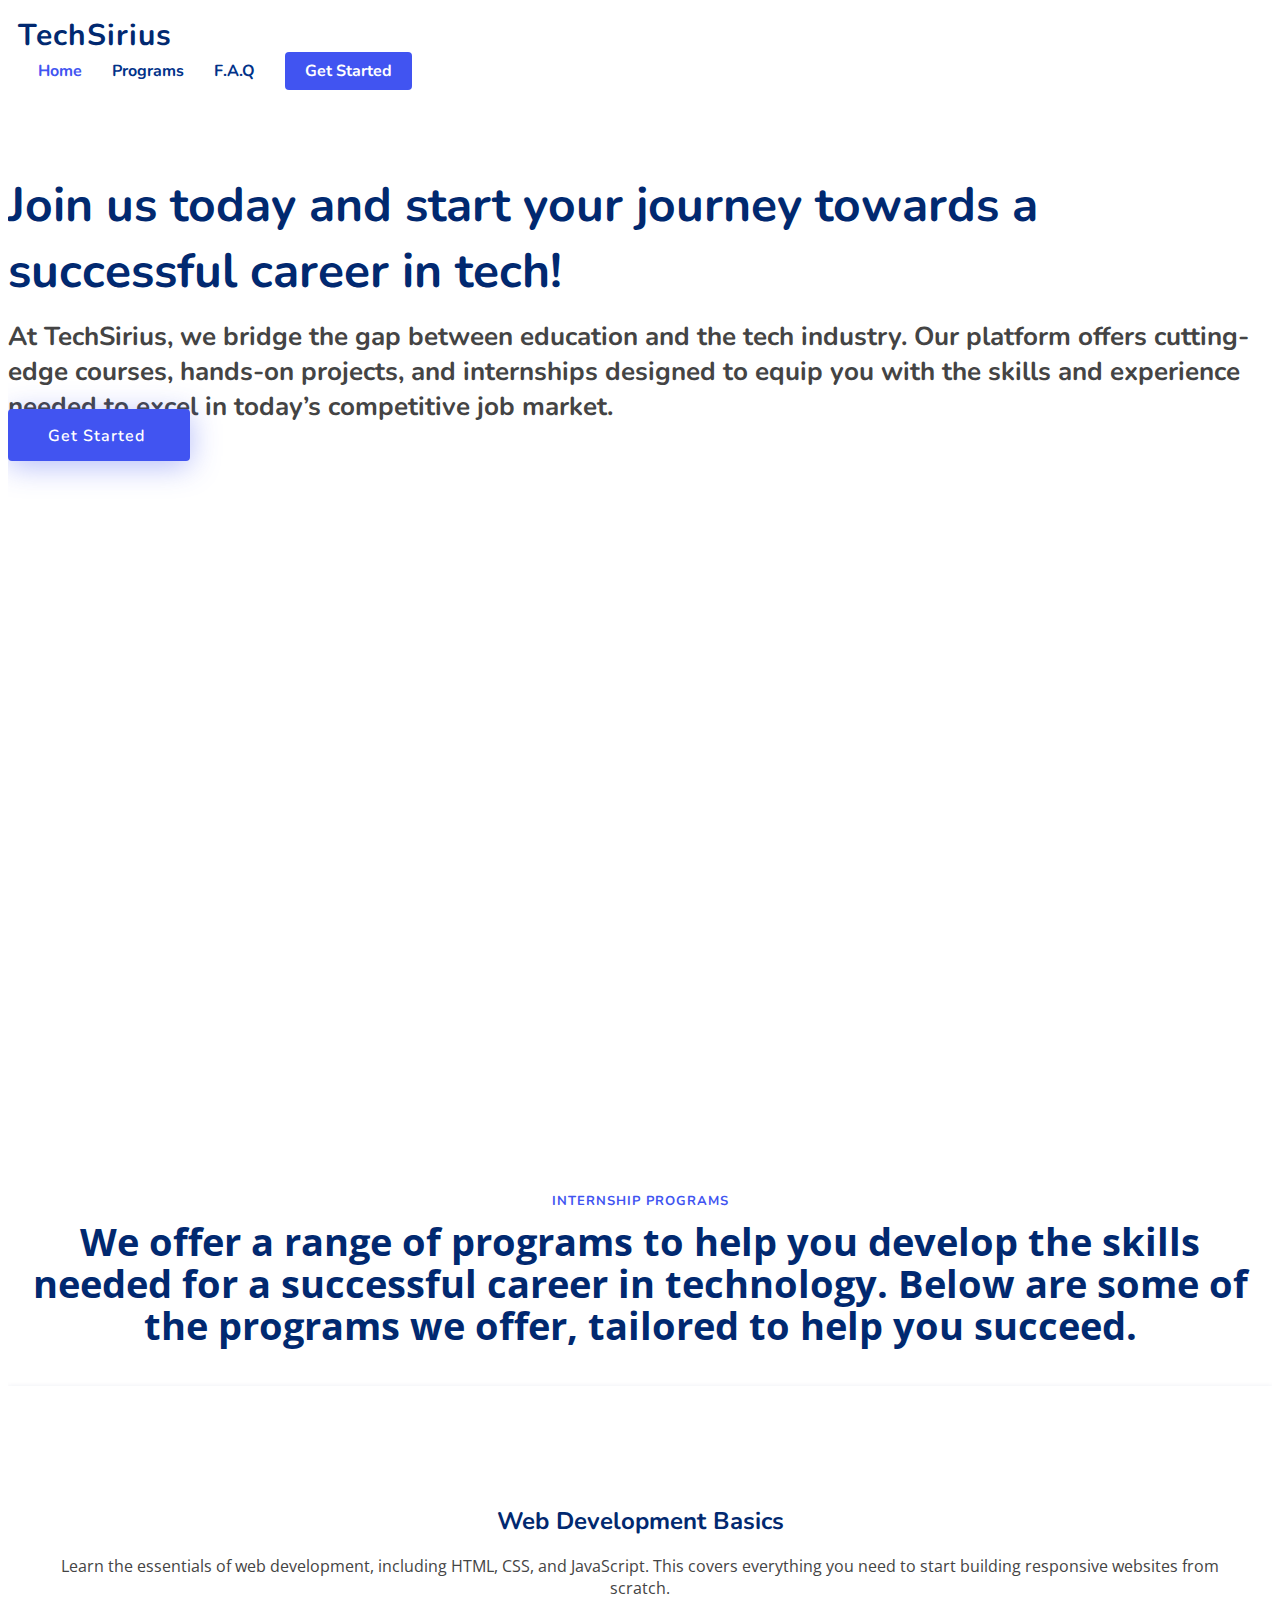
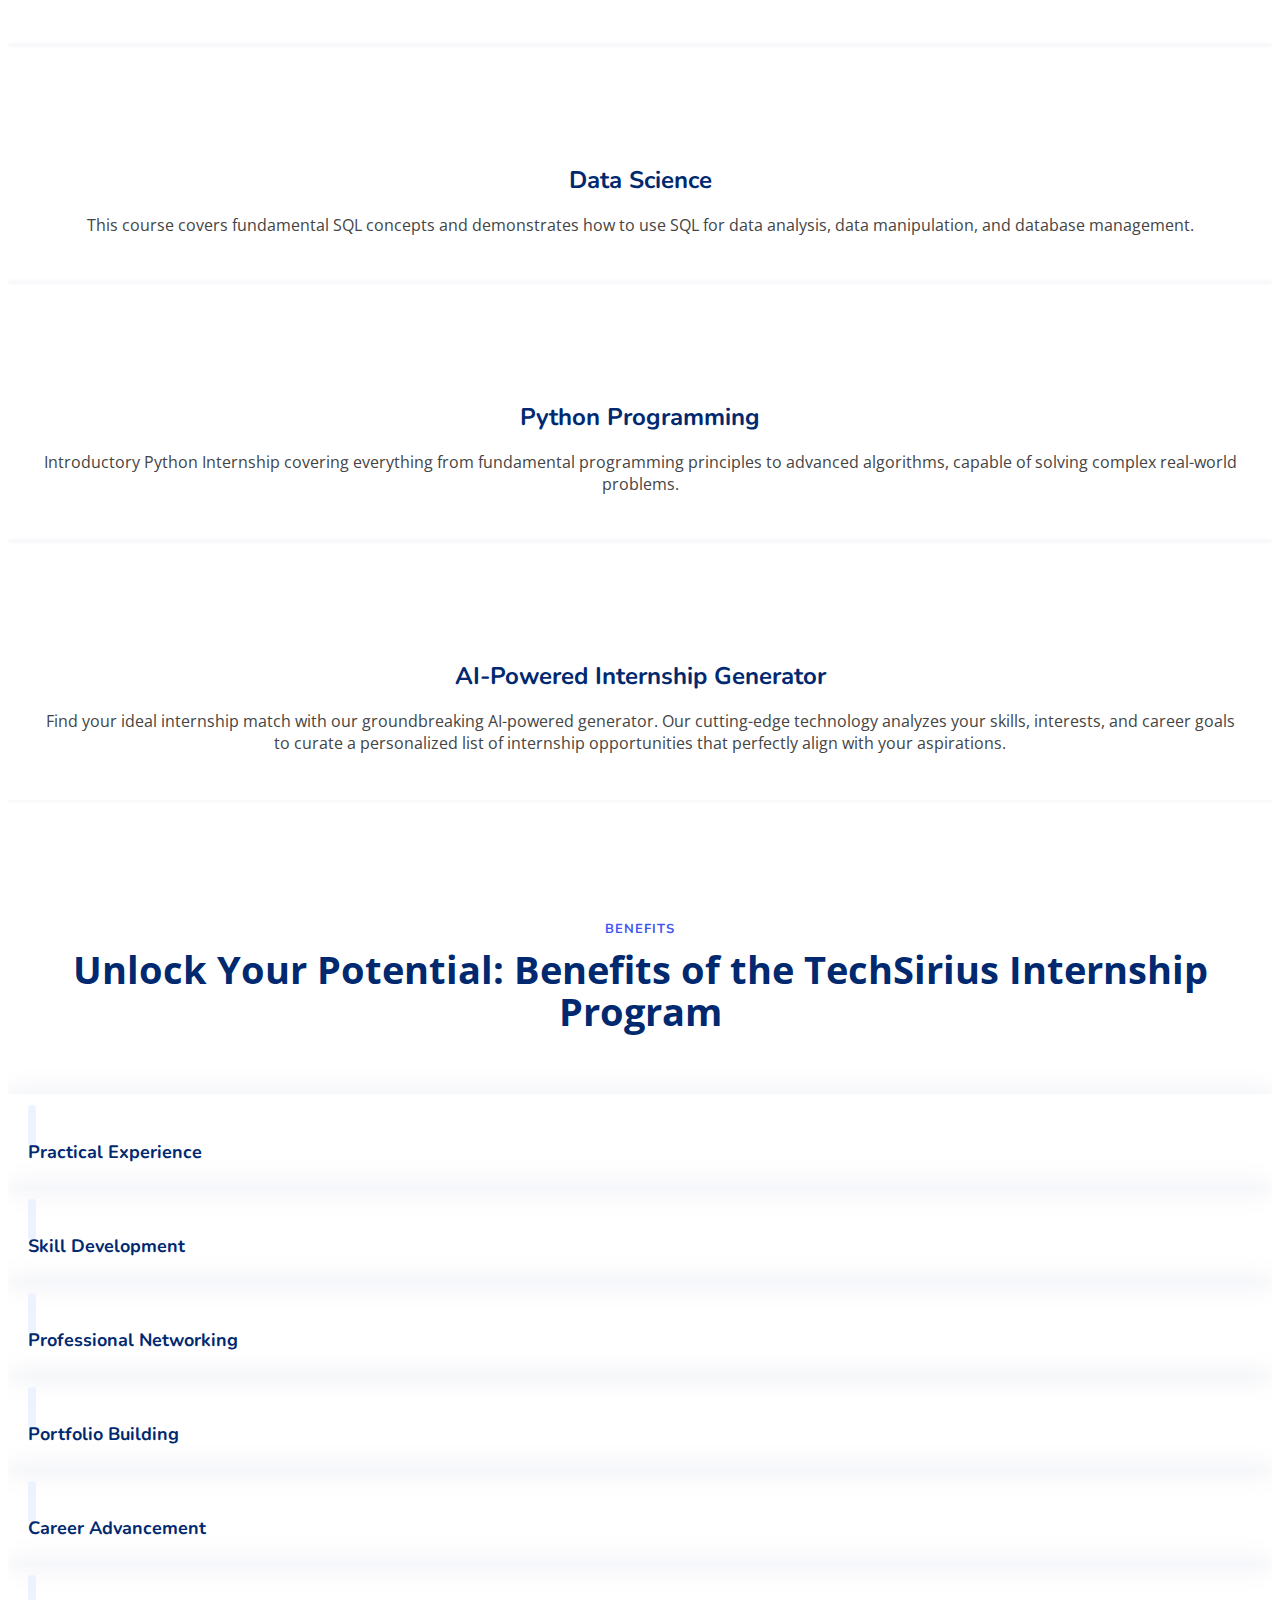
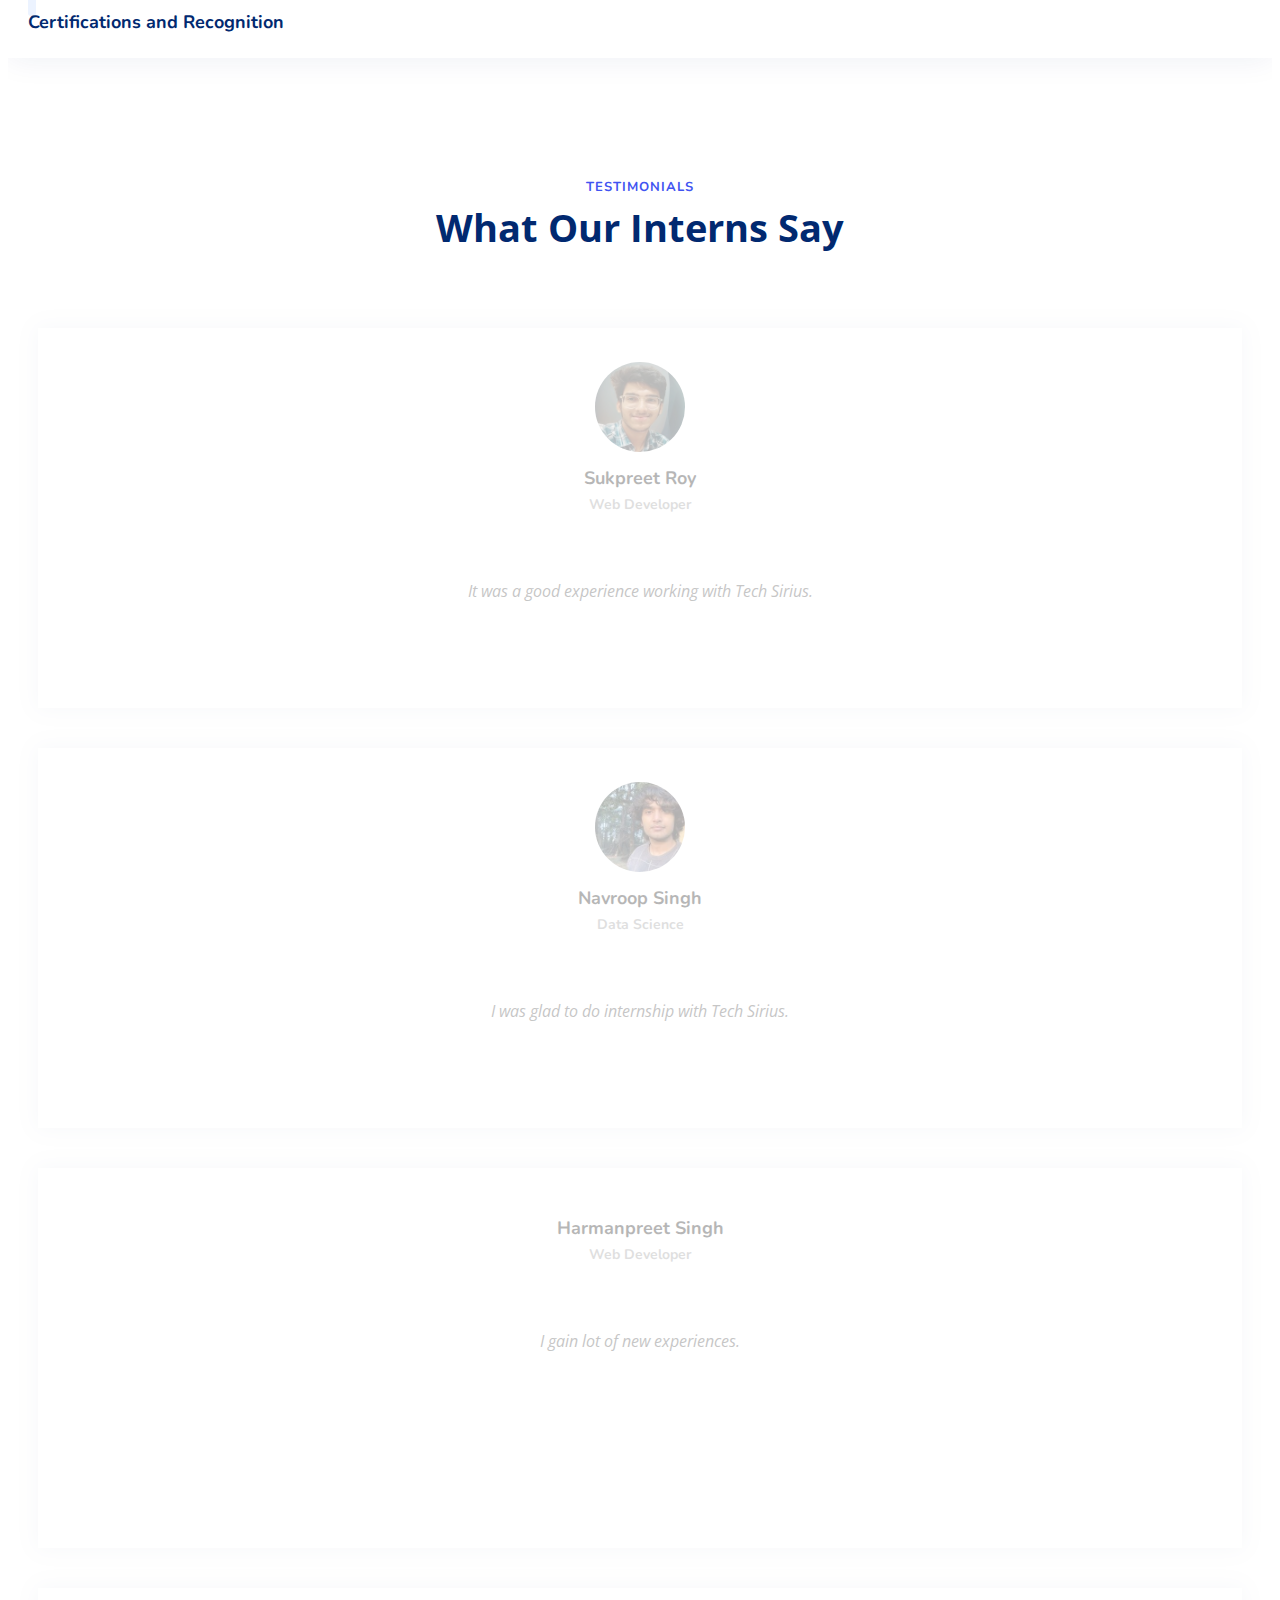
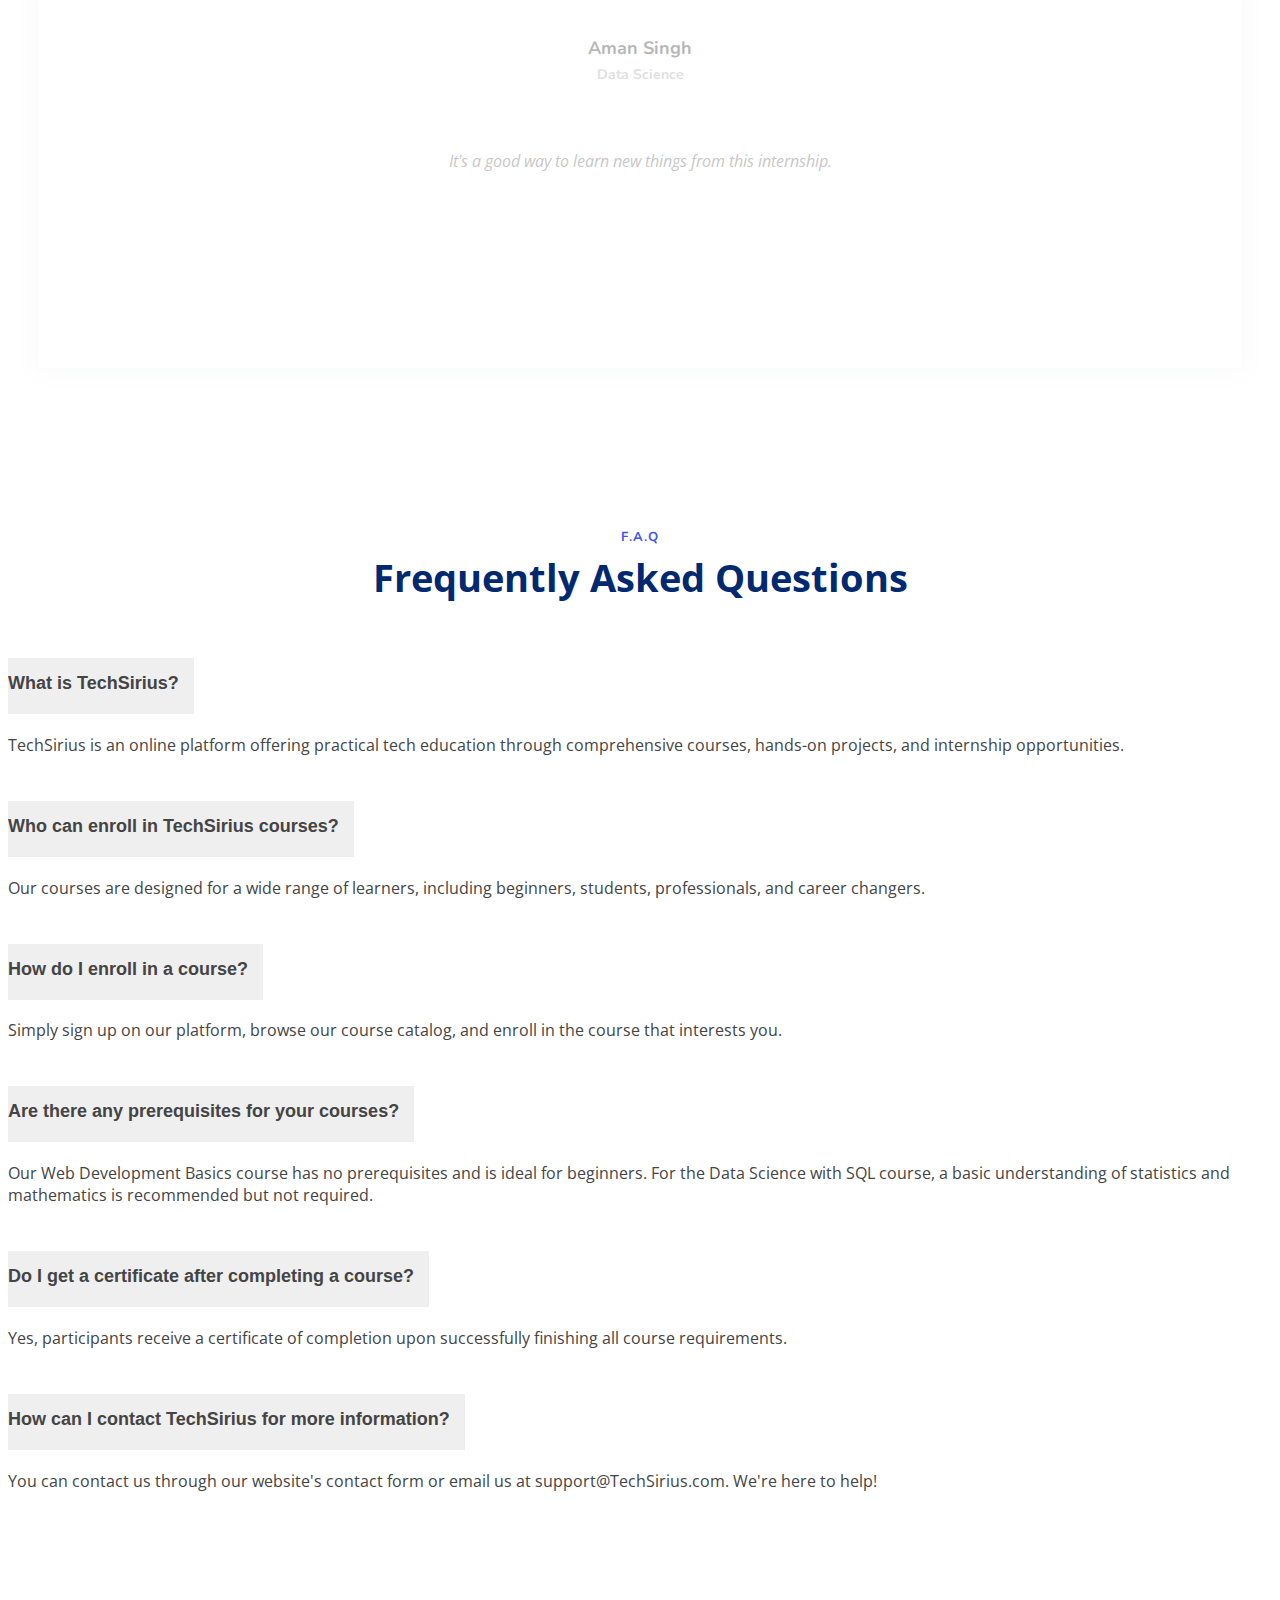
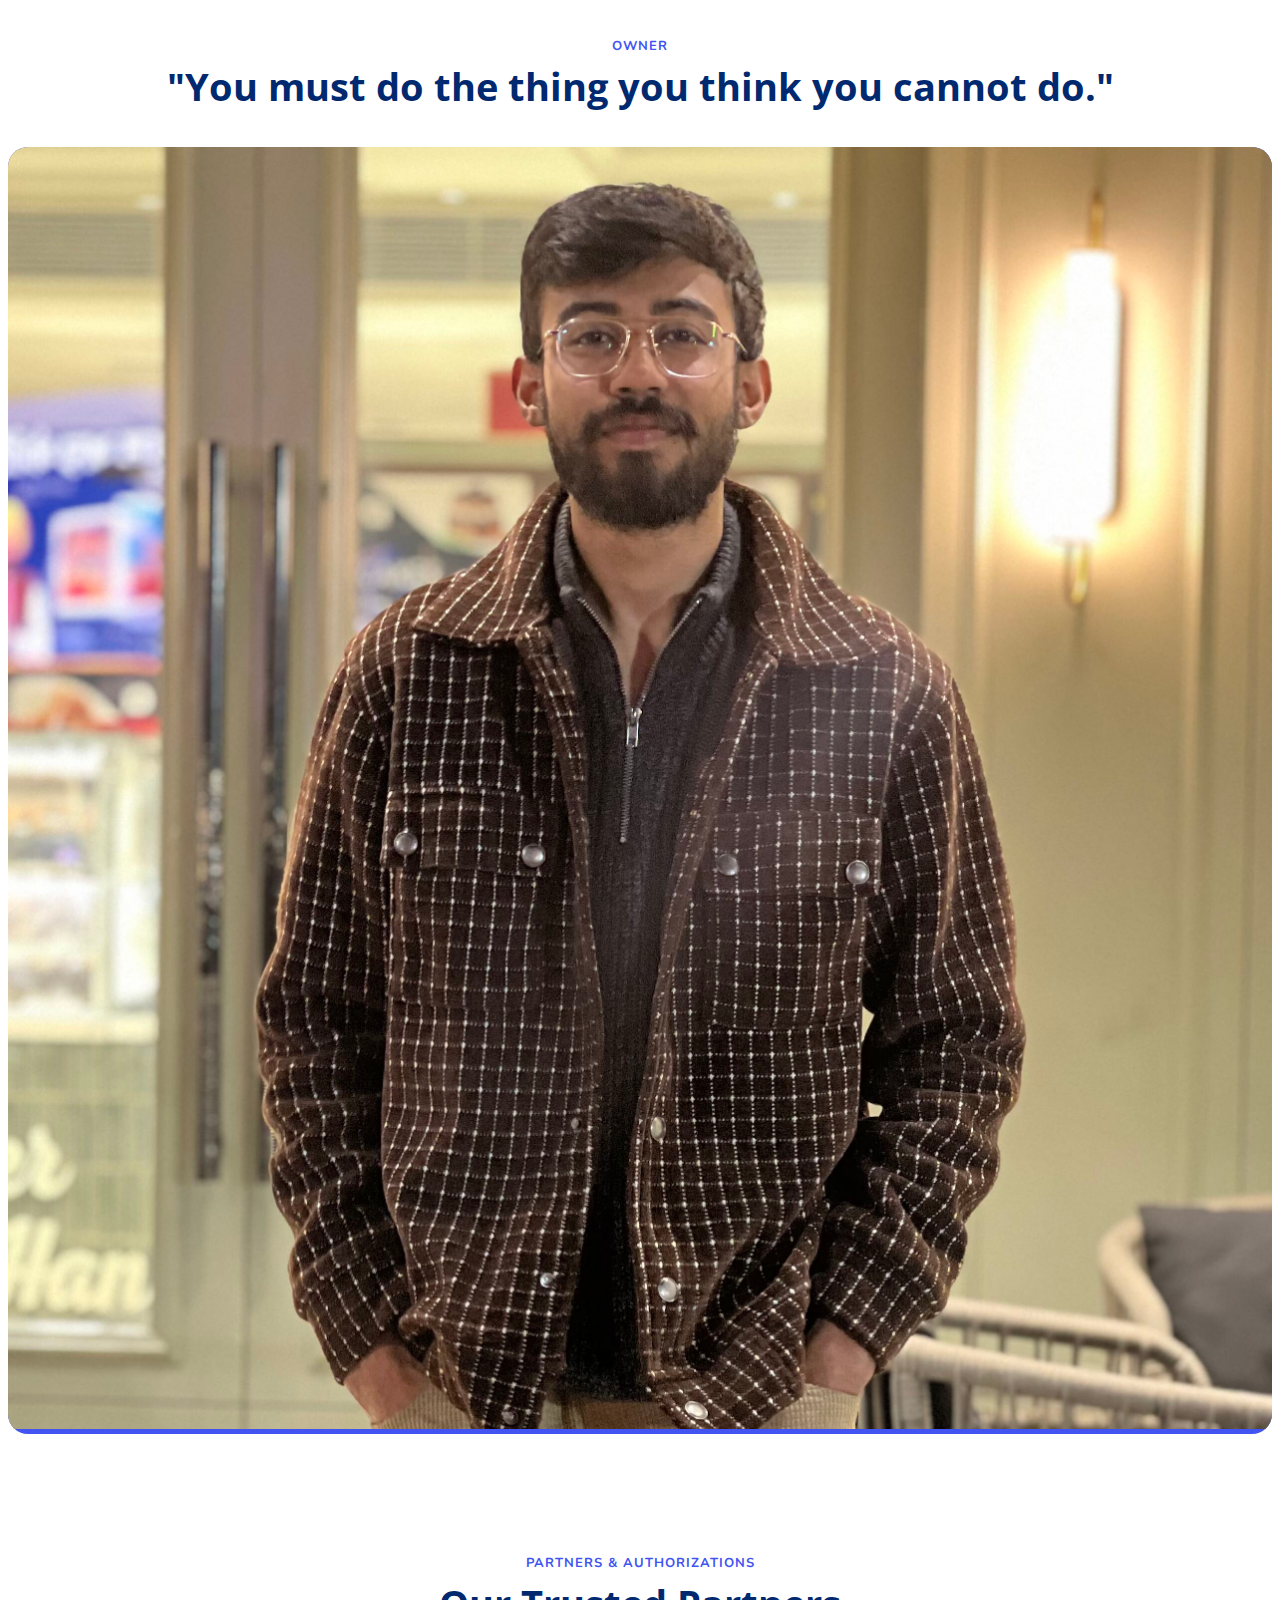
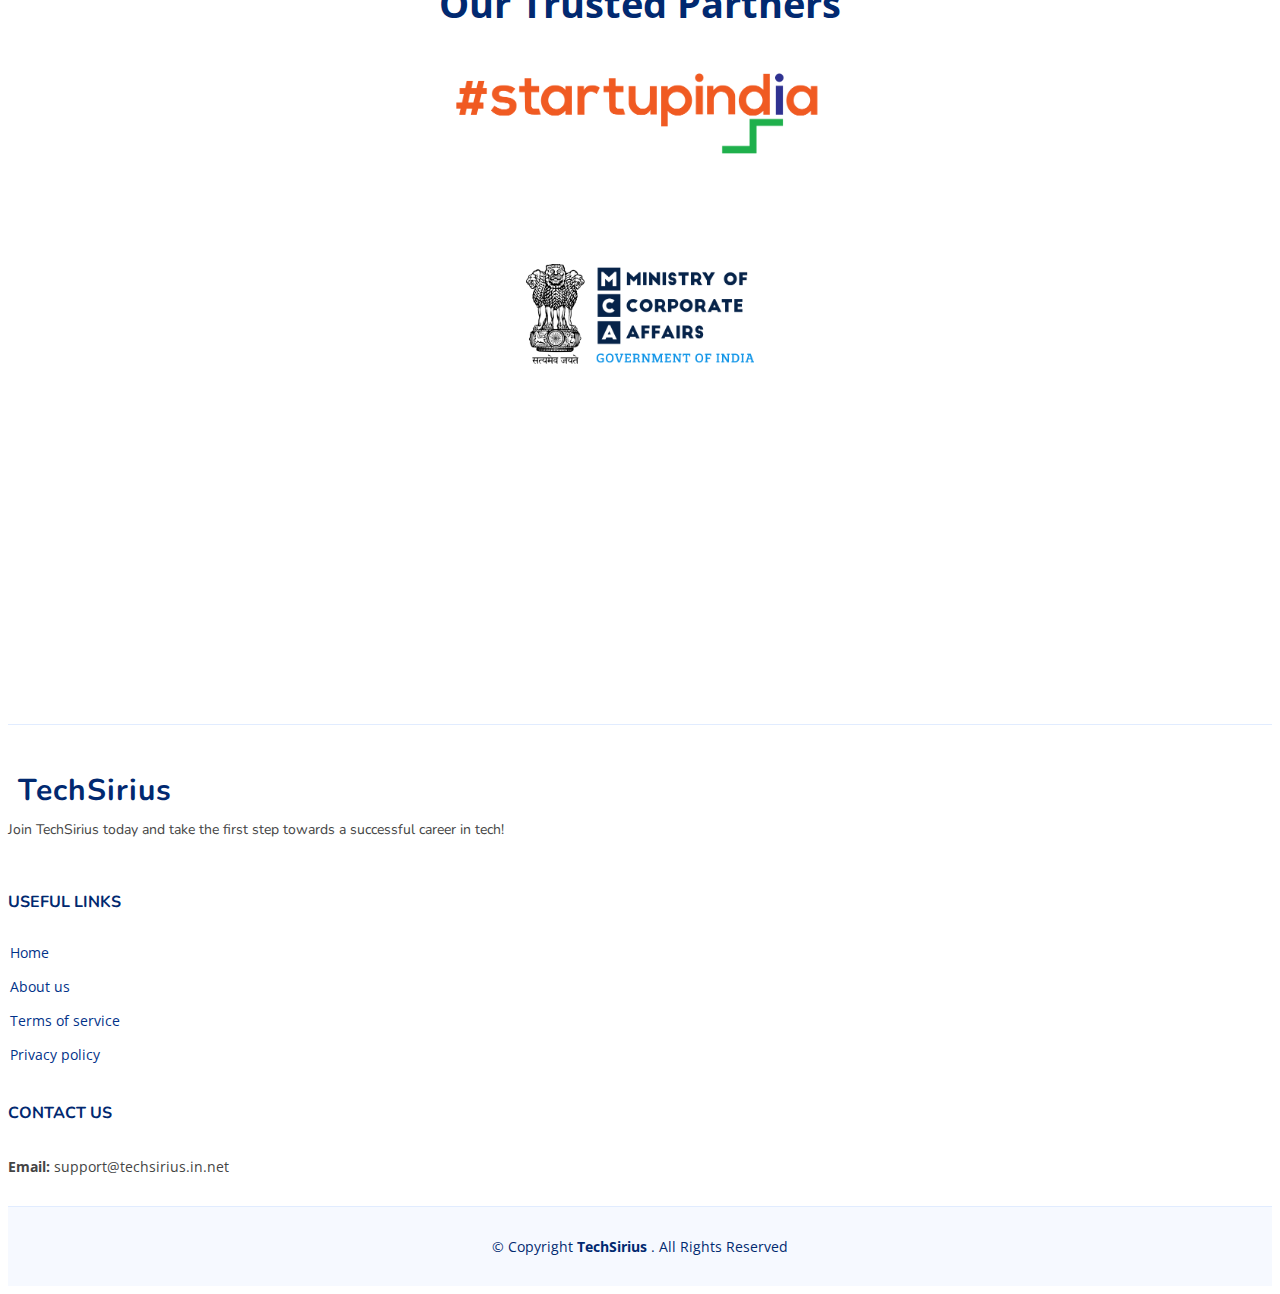
==== index.html @ 17389da4 ".... Issue" ====
<!DOCTYPE html>
<html lang="en">

<head>
  
  <meta charset="utf-8">
  <meta content="width=device-width, initial-scale=1.0" name="viewport">

  <title>TechSirius</title>
  <meta content="" name="description">
  <meta content="" name="keywords">

  <!-- Favicons -->
  <link href="img/favicon.png" rel="icon">
  <link href="img/apple-touch-icon.png" rel="apple-touch-icon">

  <!-- Google Fonts -->
  <link
    href="https://fonts.googleapis.com/css?family=Open+Sans:300,300i,400,400i,600,600i,700,700i|Nunito:300,300i,400,400i,600,600i,700,700i|Poppins:300,300i,400,400i,500,500i,600,600i,700,700i"
    rel="stylesheet">

  <!-- Vendor CSS Files -->
  <link href="vendor/aos/aos.css" rel="stylesheet">
  <link href="vendor/bootstrap/css/bootstrap.min.css" rel="stylesheet">
  <link href="vendor/bootstrap-icons/bootstrap-icons.css" rel="stylesheet">
  <link href="vendor/glightbox/css/glightbox.min.css" rel="stylesheet">
  <link href="vendor/remixicon/remixicon.css" rel="stylesheet">
  <link href="vendor/swiper/swiper-bundle.min.css" rel="stylesheet">

  <!-- Template Main CSS File -->
  <link href="css/style.css" rel="stylesheet">
  
</head>

<body>

  <!-- ======= Header ======= -->
  <header id="header" class="header fixed-top">
    <div class="container-fluid container-xl d-flex align-items-center justify-content-between">

      <a href="index.html" class="logo d-flex align-items-center">
        <img src="img/Logo.png" alt="">
        <span>TechSirius

        </span>
      </a>

      <nav id="navbar" class="navbar">
        <ul>
          <li><a class="nav-link scrollto active" href="#hero">Home</a></li>
          <!--  <li><a class="nav-link scrollto" href="#">Feedback</a></li>  -->
          <li><a class="nav-link scrollto" href="#values">Programs</a></li>
          <li><a class="nav-link scrollto" href="#faq">F.A.Q</a></li>
          <li><a class="getstarted scrollto"
              href="https://docs.google.com/forms/d/e/1FAIpQLSfAES-fSJ-_NCUKBBh7K9WS29RmA4VLA33CM72GG3yCocK_Qg/viewform?usp=preview">Get
              Started</a></li>
        </ul>
        <i class="bi bi-list mobile-nav-toggle"></i>
      </nav><!-- .navbar -->

    </div>
  </header><!-- End Header -->

  <!-- ======= Hero Section ======= -->
  <section id="hero" class="hero d-flex align-items-center">

    <div class="container">
      <div class="row">
        <div class="col-lg-6 d-flex flex-column justify-content-center">
          <h1 data-aos="fade-up">Join us today and start your journey towards a successful career in tech!</h1>
          <h2 data-aos="fade-up" data-aos-delay="400">At TechSirius, we bridge the gap between education and the tech
            industry. Our platform offers cutting-edge courses, hands-on projects, and internships designed to equip you
            with the skills and experience needed to excel in today’s competitive job market.</h2>
          <div data-aos="fade-up" data-aos-delay="600">
            <div class="text-center text-lg-start">
              <a href="https://docs.google.com/forms/d/e/1FAIpQLSfAES-fSJ-_NCUKBBh7K9WS29RmA4VLA33CM72GG3yCocK_Qg/viewform?usp=preview"
                class="btn-get-started scrollto d-inline-flex align-items-center justify-content-center align-self-center">
                <span>Get Started</span>
                <i class="bi bi-arrow-right"></i>
              </a>
            </div>
          </div>
        </div>
        <div class="col-lg-6 hero-img" data-aos="zoom-out" data-aos-delay="200">
          <img src="img/hero-img.png" class="img-fluid" alt="">
        </div>
      </div>
    </div>

  </section><!-- End Hero -->

  <main id="main">

    <!-- ======= Values Section ======= -->
    <section id="values" class="values">

      <div class="container" data-aos="fade-up">

        <header class="section-header">
          <h2>Internship Programs</h2>
          <p>We offer a range of programs to help you develop the skills needed for a successful career in technology.
            Below are some of the programs we offer, tailored to help you succeed.</p>
        </header>

        <div class="row">

          <div class="col-lg-4" data-aos="fade-up" data-aos-delay="200">
            <div class="box">
              <img src="img/values-1.png" class="img-fluid" alt="">
              <h3>Web Development Basics</h3>
              <p>Learn the essentials of web development, including HTML, CSS, and JavaScript. This covers everything
                you need to start building responsive websites from scratch.</p>
            </div>
          </div>

          <div class="col-lg-4 mt-4 mt-lg-0" data-aos="fade-up" data-aos-delay="400">
            <div class="box">
              <img src="img/values-2.png" class="img-fluid" alt="">
              <h3>Data Science</h3>
              <p>This course covers fundamental SQL concepts and demonstrates how to use SQL for data analysis, data
                manipulation, and database management.</p>
            </div>
          </div>

          <div class="col-lg-4 mt-4 mt-lg-0" data-aos="fade-up" data-aos-delay="400">
            <div class="box">
              <img src="img/values-3.png" class="img-fluid" alt="">
              <h3>Python Programming</h3>
              <p>Introductory Python Internship covering everything from fundamental programming principles to advanced
                algorithms, capable of solving complex real-world problems.</p>
            </div>
          </div>

          <!-- Full-width Program -->
          <div class="col-lg-12 mt-4" data-aos="fade-up" data-aos-delay="600">
            <div class="box">
              <img src="img/img_ai.webp" class="img-fluid" alt="">
              <h3>AI-Powered Internship Generator</h3>
              <p>Find your ideal internship match with our groundbreaking AI-powered generator. Our cutting-edge
                technology analyzes your skills, interests, and career goals to curate a personalized list of internship
                opportunities that perfectly align with your aspirations.</p>
            </div>
          </div>

        </div>

      </div>

    </section><!-- End Values Section -->

    <!-- ======= Features Section ======= -->
    <section id="features" class="features">

      <div class="container" data-aos="fade-up">

        <header class="section-header">
          <h2>Benefits</h2>
          <p>Unlock Your Potential: Benefits of the TechSirius Internship Program
          </p>
        </header>

        <div class="row">

          <div class="col-lg-6">
            <img src="img/features.png" class="img-fluid" alt="">
          </div>

          <div class="col-lg-6 mt-5 mt-lg-0 d-flex">
            <div class="row align-self-center gy-4">

              <div class="col-md-6" data-aos="zoom-out" data-aos-delay="200">
                <div class="feature-box d-flex align-items-center">
                  <i class="bi bi-check"></i>
                  <h3>Practical Experience</h3>
                </div>
              </div>

              <div class="col-md-6" data-aos="zoom-out" data-aos-delay="300">
                <div class="feature-box d-flex align-items-center">
                  <i class="bi bi-check"></i>
                  <h3>Skill Development</h3>
                </div>
              </div>

              <div class="col-md-6" data-aos="zoom-out" data-aos-delay="400">
                <div class="feature-box d-flex align-items-center">
                  <i class="bi bi-check"></i>
                  <h3>Professional Networking</h3>
                </div>
              </div>

              <div class="col-md-6" data-aos="zoom-out" data-aos-delay="500">
                <div class="feature-box d-flex align-items-center">
                  <i class="bi bi-check"></i>
                  <h3>Portfolio Building</h3>
                </div>
              </div>

              <div class="col-md-6" data-aos="zoom-out" data-aos-delay="600">
                <div class="feature-box d-flex align-items-center">
                  <i class="bi bi-check"></i>
                  <h3>Career Advancement</h3>
                </div>
              </div>

              <div class="col-md-6" data-aos="zoom-out" data-aos-delay="700">
                <div class="feature-box d-flex align-items-center">
                  <i class="bi bi-check"></i>
                  <h3>Certifications and Recognition</h3>
                </div>
              </div>

            </div>
          </div>

        </div> <!-- / row -->

      </div>

    </section><!-- End Features Section -->

    <section id="testimonials" class="testimonials">
      <div class="container" data-aos="fade-up">

        <header class="section-header">
          <h2>Testimonials</h2>
          <p>What Our Interns Say</p>
        </header>

        <div class="testimonials-slider swiper">
          <div class="swiper-wrapper">

            <div class="swiper-slide">
              <div class="testimonial-item">
                <img src="img/testimonials/testimonials-sukpreet.jpg" class="testimonial-img" alt="">
                <h3>Sukpreet Roy</h3>
                <h4>Web Developer</h4>
                <br>
                <br>
                <br>
                <p>
                  <i class="bi bi-quote quote-icon-left"></i>
                  It was a good experience working with Tech Sirius.
                  <i class="bi bi-quote quote-icon-right"></i>
                </p>
              </div>
            </div>

            <div class="swiper-slide">
              <div class="testimonial-item">
                <img src="img/testimonials/testimonials-navroop.jpg" class="testimonial-img" alt="">
                <h3>Navroop Singh</h3>
                <h4>Data Science</h4>
                <br>
                <br>
                <br>
                <p>
                  <i class="bi bi-quote quote-icon-left"></i>
                  I was glad to do internship with Tech Sirius.
                  <i class="bi bi-quote quote-icon-right"></i>
                </p>
              </div>
            </div>

            <div class="swiper-slide">
              <div class="testimonial-item">
                <img src="img/testimonials/testimonials-harman.jpeg" class="testimonial-img" alt="">
                <h3>Harmanpreet Singh</h3>
                <h4>Web Developer</h4>
                <br>
                <br>
                <br>
                <p>
                  <i class="bi bi-quote quote-icon-left"></i>
                  I gain lot of new experiences.
                  <i class="bi bi-quote quote-icon-right"></i>
                </p>
              </div>
            </div>

            <div class="swiper-slide">
              <div class="testimonial-item">
                <img src="img/testimonials/testimonials-aman.jpeg" class="testimonial-img" alt="">
                <h3>Aman Singh</h3>
                <h4>Data Science</h4>
                <br>
                <br>
                <br>
                <p>
                  <i class="bi bi-quote quote-icon-left"></i>
                  It's a good way to learn new things from this internship.
                  <i class="bi bi-quote quote-icon-right"></i>
                </p>
              </div>
            </div>

            <!-- Add more testimonials as needed -->

          </div>
          <div class="swiper-pagination"></div>
        </div>

      </div>
    </section>


    <!-- ======= F.A.Q Section ======= -->
    <section id="faq" class="faq">

      <div class="container" data-aos="fade-up">

        <header class="section-header">
          <h2>F.A.Q</h2>
          <p>Frequently Asked Questions</p>
        </header>

        <div class="row">
          <div class="col-lg-6">
            <!-- F.A.Q List 1-->
            <div class="accordion accordion-flush" id="faqlist1">
              <div class="accordion-item">
                <h2 class="accordion-header">
                  <button class="accordion-button collapsed" type="button" data-bs-toggle="collapse"
                    data-bs-target="#faq-content-1">
                    What is TechSirius?
                  </button>
                </h2>
                <div id="faq-content-1" class="accordion-collapse collapse" data-bs-parent="#faqlist1">
                  <div class="accordion-body">
                    TechSirius is an online platform offering practical tech education through comprehensive courses,
                    hands-on projects, and internship opportunities. </div>
                </div>
              </div>

              <div class="accordion-item">
                <h2 class="accordion-header">
                  <button class="accordion-button collapsed" type="button" data-bs-toggle="collapse"
                    data-bs-target="#faq-content-2">
                    Who can enroll in TechSirius courses? </button>
                </h2>
                <div id="faq-content-2" class="accordion-collapse collapse" data-bs-parent="#faqlist1">
                  <div class="accordion-body">
                    Our courses are designed for a wide range of learners, including beginners, students, professionals,
                    and career changers. </div>
                </div>
              </div>

              <div class="accordion-item">
                <h2 class="accordion-header">
                  <button class="accordion-button collapsed" type="button" data-bs-toggle="collapse"
                    data-bs-target="#faq-content-3">
                    How do I enroll in a course? </button>
                </h2>
                <div id="faq-content-3" class="accordion-collapse collapse" data-bs-parent="#faqlist1">
                  <div class="accordion-body">
                    Simply sign up on our platform, browse our course catalog, and enroll in the course that interests
                    you.
                  </div>
                </div>
              </div>

            </div>
          </div>

          <div class="col-lg-6">

            <!-- F.A.Q List 2-->
            <div class="accordion accordion-flush" id="faqlist2">

              <div class="accordion-item">
                <h2 class="accordion-header">
                  <button class="accordion-button collapsed" type="button" data-bs-toggle="collapse"
                    data-bs-target="#faq2-content-1">
                    Are there any prerequisites for your courses? </button>
                </h2>
                <div id="faq2-content-1" class="accordion-collapse collapse" data-bs-parent="#faqlist2">
                  <div class="accordion-body">
                    Our Web Development Basics course has no prerequisites and is ideal for beginners. For the Data
                    Science with SQL course, a basic understanding of statistics and mathematics is recommended but not
                    required. </div>
                </div>
              </div>

              <div class="accordion-item">
                <h2 class="accordion-header">
                  <button class="accordion-button collapsed" type="button" data-bs-toggle="collapse"
                    data-bs-target="#faq2-content-2">
                    Do I get a certificate after completing a course? </button>
                </h2>
                <div id="faq2-content-2" class="accordion-collapse collapse" data-bs-parent="#faqlist2">
                  <div class="accordion-body">
                    Yes, participants receive a certificate of completion upon successfully finishing all course
                    requirements. </div>
                </div>
              </div>

              <div class="accordion-item">
                <h2 class="accordion-header">
                  <button class="accordion-button collapsed" type="button" data-bs-toggle="collapse"
                    data-bs-target="#faq2-content-3">
                    How can I contact TechSirius for more information? </button>
                </h2>
                <div id="faq2-content-3" class="accordion-collapse collapse" data-bs-parent="#faqlist2">
                  <div class="accordion-body">
                    You can contact us through our website's contact form or email us at support@TechSirius.com. We're
                    here to help! </div>
                </div>
              </div>

            </div>
          </div>

        </div>

      </div>

    </section><!-- End F.A.Q Section -->


    <!-- Team - Owner -->

    <section id="teamT" class="teamT">

      <div class="containerT" data-aos="fade-up">

        <header class="section-header">
          <h2>Owner</h2>
          <p>"You must do the thing you think you cannot do."</p>
        </header>

        <div class="containerteam">
          <div class="row justify-content-center">
            <div class="col-md-4 col-sm-6">
              <div class="our-team">
                <div class="pic">
                  <img src="img/Profile_Pic2.jpg" alt="Change Picture">
                </div>
                <div class="team-content">
                  <h3 class="title">Mr. Yadunandan Bhardwaj</h3>
                  <span class="post">Founder</span>
                </div>
              </div>
              <div class="social-links mt-3">
                <div class="containerteam">
                  <a href="https://www.linkedin.com/in/yaduug/" class="linkedin"><i class="bi bi-linkedin"></i></a>
                </div>
              </div>
            </div>
          </div>
        </div>
      </div>
    </section>

    <!-- End Team Section -->

    <!-- ======= Partners ======= -->
    <section id="partners" class="partners">
      <div class="container" data-aos="fade-up">

        <header class="section-header">
          <h2>Partners & Authorizations</h2>
          <p>Our Trusted Partners</p>
        </header>

        <div class="testimonials-slider">
          <div class="swiper-wrapper">

            <div class="swiper-slide">
              <div class="partner-item">
                <img src="img/clients/client-1.png" class="partner-img" alt="">
              </div>
            </div>

            <div class="swiper-slide">
              <div class="partner-item">
                <img src="img/clients/client-2.png" class="partner-img" alt="">
              </div>
            </div>

            <div class="swiper-slide">
              <div class="partner-item">
                <img src="img/clients/client-3.png" class="partner-img" alt="">
              </div>
            </div>

            <div class="swiper-slide">
              <div class="partner-item">
                <img src="img/clients/client-4.png" class="partner-img" alt="">
              </div>
            </div>

            <div class="swiper-slide">
              <div class="partner-item">
                <img src="img/clients/client-5.png" class="partner-img" alt="">
              </div>
            </div>

            <div class="swiper-slide">
              <div class="partner-item">
                <img src="img/clients/client-6.png" class="partner-img" alt="">
              </div>
            </div>

            <!-- Add more partner logos as needed -->

          </div>
          
        </div>

      </div>
    </section>
    <!-- End Partners -->

    <!-- ======= Footer ======= -->
    <footer id="footer" class="footer">

      <div class="footer-top">
        <div class="container">
          <div class="row gy-4">
            <div class="col-lg-5 col-md-12 footer-info">
              <a href="index.html" class="logo d-flex align-items-center">
                <img src="img/apple-touch-icon.png" alt="">
                <span>TechSirius</span>
              </a>
              <p>Join TechSirius today and take the first step towards a successful career in tech!</p>
              <div class="social-links mt-3">
                <a href="https://www.linkedin.com/company/tech-sirius/" class="linkedin"><i
                    class="bi bi-linkedin"></i></a>
              </div>
            </div>

            <div class="col-lg-2 col-6 footer-links">
              <h4>Useful Links</h4>
              <ul>
                <li><i class="bi bi-chevron-right"></i> <a href="#">Home</a></li>
                <li><i class="bi bi-chevron-right"></i> <a href="#">About us</a></li>
                <li><i class="bi bi-chevron-right"></i> <a href="t&c.html">Terms of service</a></li>
                <li><i class="bi bi-chevron-right"></i> <a href="Privacy_Policy.html">Privacy policy</a></li>
              </ul>
            </div>

            <div class="col-lg-3 col-md-12 footer-contact text-center text-md-start">
              <h4>Contact Us</h4>

              <strong>Email:</strong> support@techsirius.in.net<br>

            </div>

          </div>
        </div>
      </div>

      <div class="container">
        <div class="copyright">
          &copy; Copyright <strong><span>TechSirius

            </span></strong>. All Rights Reserved
        </div>
      </div>
    </footer>
    <!-- End Footer -->

    <a href="#" class="back-to-top d-flex align-items-center justify-content-center"><i
        class="bi bi-arrow-up-short"></i></a>

    <!-- Vendor JS Files -->
    <script src="vendor/purecounter/purecounter_vanilla.js"></script>
    <script src="vendor/aos/aos.js"></script>
    <script src="vendor/bootstrap/js/bootstrap.bundle.min.js"></script>
    <script src="vendor/glightbox/js/glightbox.min.js"></script>
    <script src="vendor/isotope-layout/isotope.pkgd.min.js"></script>
    <script src="vendor/swiper/swiper-bundle.min.js"></script>
    <script src="vendor/php-email-form/validate.js"></script>

    <!-- Template Main JS File -->
    <script src="js/main.js"></script>

</body>

</html>
---- css/style.css ----
/*--------------------------------------------------------------
# General
--------------------------------------------------------------*/
:root {
  scroll-behavior: smooth;
}

body {
  font-family: "Open Sans", sans-serif;
  color: #444444;
}

a {
  color: #4154f1;
  text-decoration: none;
}

a:hover {
  color: #717ff5;
  text-decoration: none;
}

h1,
h2,
h3,
h4,
h5,
h6 {
  font-family: "Nunito", sans-serif;
}

/*--------------------------------------------------------------
# Partners Section
--------------------------------------------------------------*/

.partners .partner-item {
  display: flex;
  align-items: center;
  justify-content: center;
  height: 100px;
}

.partners .partner-img {
  max-height: 100%;
  max-width: 100%;
  object-fit: contain;
}


/*--------------------------------------------------------------
# Team Section
--------------------------------------------------------------*/

.containerteam {
  display: flex;
  justify-content: center;
  align-items: center;
  height: 100%;
}

.our-team {
  text-align: center;
  border-radius: 20px;
  overflow: hidden;
  position: relative;
  transition: all 0.3s ease 0s;
}

.our-team .pic {
  background: #4154f1;
  transition: all 0.3s ease 0s;
}

.our-team:hover .pic {
  padding: 10px;
  border-radius: 10px;
  transform: scale(0.5) translateY(-30%);
}

.our-team .pic img {
  width: 100%;
  height: auto;
}

.our-team .team-content {
  width: 100%;
  padding: 7px 15px;
  background: #4154f1;
  position: absolute;
  bottom: -30%;
  right: 0;
  opacity: 0;
  transition: all 0.3s ease 0s;
}

.our-team:hover .team-content {
  opacity: 1;
  bottom: -10px;
}

.our-team .title {
  font-size: 22px;
  color: #fff;
  text-transform: uppercase;
  letter-spacing: 1px;
  margin: 0 0 5px 0;
}

.our-team .post {
  display: block;
  font-size: 15px;
  font-weight: 600;
  color: #fff;
  font-style: italic;
  text-transform: capitalize;
  margin: 0 0 5px 0;
}

.our-team .social {
  padding: 0;
  margin: 0;
  list-style: none;
  transition: all 0.35s ease 0s;
  display: flex;
  justify-content: center;
}

.our-team .social li {
  display: inline-block;
  margin: 0 5px;
}

.our-team .social li a {
  display: block;
  width: 40px;
  height: 40px;
  line-height: 40px;
  border-radius: 15px 0 15px 0;
  font-size: 20px;
  color: #fff;
  overflow: hidden;
  position: relative;
  transition: all 0.35s ease 0s;
}

.our-team .social li a:before {
  content: "";
  width: 100%;
  height: 100%;
  background: #4154f1;
  position: absolute;
  top: 0;
  left: -100%;
  z-index: -1;
  transition: all 0.3s ease-in-out 0s;
}

.our-team .social li a:hover:before {
  left: 0;
}

/*--------------------------------------------------------------
# Sections
--------------------------------------------------------------*/
section {
  padding: 60px 0;
  overflow: hidden;
}

.section-header {
  text-align: center;
  padding-bottom: 40px;
}

.section-header h2 {
  font-size: 13px;
  letter-spacing: 1px;
  font-weight: 700;
  margin: 0;
  color: #4154f1;
  text-transform: uppercase;
}

.section-header p {
  margin: 10px 0 0 0;
  padding: 0;
  font-size: 38px;
  line-height: 42px;
  font-weight: 700;
  color: #012970;
}

@media (max-width: 768px) {
  .section-header p {
    font-size: 28px;
    line-height: 32px;
  }
}

/*--------------------------------------------------------------
# Breadcrumbs
--------------------------------------------------------------*/
.breadcrumbs {
  padding: 15px 0;
  background: #012970;
  min-height: 40px;
  margin-top: 82px;
  color: #fff;
}

@media (max-width: 992px) {
  .breadcrumbs {
    margin-top: 57px;
  }
}

.breadcrumbs h2 {
  font-size: 28px;
  font-weight: 500;
}

.breadcrumbs ol {
  display: flex;
  flex-wrap: wrap;
  list-style: none;
  padding: 0 0 10px 0;
  margin: 0;
  font-size: 14px;
}

.breadcrumbs ol a {
  color: #fff;
  transition: 0.3s;
}

.breadcrumbs ol a:hover {
  text-decoration: underline;
}

.breadcrumbs ol li+li {
  padding-left: 10px;
}

.breadcrumbs ol li+li::before {
  display: inline-block;
  padding-right: 10px;
  color: #8894f6;
  content: "/";
}

/*--------------------------------------------------------------
# Back to top button
--------------------------------------------------------------*/
.back-to-top {
  position: fixed;
  visibility: hidden;
  opacity: 0;
  right: 15px;
  bottom: 15px;
  z-index: 99999;
  background: #4154f1;
  width: 40px;
  height: 40px;
  border-radius: 4px;
  transition: all 0.4s;
}

.back-to-top i {
  font-size: 24px;
  color: #fff;
  line-height: 0;
}

.back-to-top:hover {
  background: #6776f4;
  color: #fff;
}

.back-to-top.active {
  visibility: visible;
  opacity: 1;
}

/*--------------------------------------------------------------
# Disable aos animation delay on mobile devices
--------------------------------------------------------------*/
@media screen and (max-width: 768px) {
  [data-aos-delay] {
    transition-delay: 0 !important;
  }
}

/*--------------------------------------------------------------
# Header
--------------------------------------------------------------*/
.header {
  transition: all 0.5s;
  z-index: 997;
  padding: 20px 0;
}

.header.header-scrolled {
  background: #fff;
  padding: 15px 0;
  box-shadow: 0px 2px 20px rgba(1, 41, 112, 0.1);
}

.header .logo {
  line-height: 0;
}

.header .logo img {
  max-height: 40px;
  margin-right: 6px;
}

.header .logo span {
  font-size: 30px;
  font-weight: 700;
  letter-spacing: 1px;
  color: #012970;
  font-family: "Nunito", sans-serif;
  margin-top: 3px;
}

/*--------------------------------------------------------------
# Navigation Menu
--------------------------------------------------------------*/
/**
* Desktop Navigation 
*/
.navbar {
  padding: 0;
}

.navbar ul {
  margin: 0;
  padding: 0;
  display: flex;
  list-style: none;
  align-items: center;
}

.navbar li {
  position: relative;
}

.navbar a,
.navbar a:focus {
  display: flex;
  align-items: center;
  justify-content: space-between;
  padding: 10px 0 10px 30px;
  font-family: "Nunito", sans-serif;
  font-size: 16px;
  font-weight: 700;
  color: #013289;
  white-space: nowrap;
  transition: 0.3s;
}

.navbar a i,
.navbar a:focus i {
  font-size: 12px;
  line-height: 0;
  margin-left: 5px;
}

.navbar a:hover,
.navbar .active,
.navbar .active:focus,
.navbar li:hover>a {
  color: #4154f1;
}

.navbar .getstarted,
.navbar .getstarted:focus {
  background: #4154f1;
  padding: 8px 20px;
  margin-left: 30px;
  border-radius: 4px;
  color: #fff;
}

.navbar .getstarted:hover,
.navbar .getstarted:focus:hover {
  color: #fff;
  background: #5969f3;
}

.navbar .dropdown ul {
  display: block;
  position: absolute;
  left: 14px;
  top: calc(100% + 30px);
  margin: 0;
  padding: 10px 0;
  z-index: 99;
  opacity: 0;
  visibility: hidden;
  background: #fff;
  box-shadow: 0px 0px 30px rgba(127, 137, 161, 0.25);
  transition: 0.3s;
  border-radius: 4px;
}

.navbar .dropdown ul li {
  min-width: 200px;
}

.navbar .dropdown ul a {
  padding: 10px 20px;
  font-size: 15px;
  text-transform: none;
  font-weight: 600;
}

.navbar .dropdown ul a i {
  font-size: 12px;
}

.navbar .dropdown ul a:hover,
.navbar .dropdown ul .active:hover,
.navbar .dropdown ul li:hover>a {
  color: #4154f1;
}

.navbar .dropdown:hover>ul {
  opacity: 1;
  top: 100%;
  visibility: visible;
}

.navbar .megamenu {
  position: static;
}

.navbar .megamenu ul {
  margin-top: 5px;
  right: 0;
  padding: 10px;
  display: flex;
}

.navbar .megamenu ul li {
  flex: 1;
}

.navbar .megamenu ul li a,
.navbar .megamenu ul li:hover>a {
  color: #013289;
}

.navbar .megamenu ul li a:hover,
.navbar .megamenu ul li .active,
.navbar .megamenu ul li .active:hover {
  color: #4154f1;
}

.navbar .dropdown .dropdown ul {
  top: 0;
  left: calc(100% - 30px);
  visibility: hidden;
}

.navbar .dropdown .dropdown:hover>ul {
  opacity: 1;
  top: 0;
  left: 100%;
  visibility: visible;
}

@media (max-width: 1366px) {
  .navbar .dropdown .dropdown ul {
    left: -90%;
  }

  .navbar .dropdown .dropdown:hover>ul {
    left: -100%;
  }
}

/**
* Mobile Navigation 
*/
.mobile-nav-toggle {
  color: #012970;
  font-size: 28px;
  cursor: pointer;
  display: none;
  line-height: 0;
  transition: 0.5s;
}

.mobile-nav-toggle.bi-x {
  color: #fff;
}

@media (max-width: 1200px) {
  .mobile-nav-toggle {
    display: block;
  }

  .navbar ul {
    display: none;
  }
}

.navbar-mobile {
  position: fixed;
  overflow: hidden;
  top: 0;
  right: 0;
  left: 0;
  bottom: 0;
  background: rgba(1, 22, 61, 0.9);
  transition: 0.3s;
}

.navbar-mobile .mobile-nav-toggle {
  position: absolute;
  top: 15px;
  right: 15px;
}

.navbar-mobile ul {
  display: block;
  position: absolute;
  top: 55px;
  right: 15px;
  bottom: 15px;
  left: 15px;
  padding: 10px 0;
  border-radius: 10px;
  background-color: #fff;
  overflow-y: auto;
  transition: 0.3s;
}

.navbar-mobile a,
.navbar-mobile a:focus {
  padding: 10px 20px;
  font-size: 15px;
  color: #012970;
}

.navbar-mobile a:hover,
.navbar-mobile .active,
.navbar-mobile li:hover>a {
  color: #4154f1;
}

.navbar-mobile .getstarted,
.navbar-mobile .getstarted:focus {
  margin: 15px;
}

.navbar-mobile .dropdown ul {
  position: static;
  display: none;
  margin: 10px 20px;
  padding: 10px 0;
  z-index: 99;
  opacity: 1;
  visibility: visible;
  background: #fff;
  box-shadow: 0px 0px 30px rgba(127, 137, 161, 0.25);
}

.navbar-mobile .dropdown ul li {
  min-width: 200px;
}

.navbar-mobile .dropdown ul a {
  padding: 10px 20px;
}

.navbar-mobile .dropdown ul a i {
  font-size: 12px;
}

.navbar-mobile .dropdown ul a:hover,
.navbar-mobile .dropdown ul .active:hover,
.navbar-mobile .dropdown ul li:hover>a {
  color: #4154f1;
}

.navbar-mobile .dropdown>.dropdown-active {
  display: block;
}

/*--------------------------------------------------------------
# Hero Section
--------------------------------------------------------------*/
.hero {
  width: 100%;
  height: 100vh;
  background: url(../img/hero-bg.png) top center no-repeat;
  background-size: cover;
}

.hero h1 {
  margin: 0;
  font-size: 48px;
  font-weight: 700;
  color: #012970;
}

.hero h2 {
  color: #444444;
  margin: 15px 0 0 0;
  font-size: 26px;
}

.hero .btn-get-started {
  margin-top: 30px;
  line-height: 0;
  padding: 15px 40px;
  border-radius: 4px;
  transition: 0.5s;
  color: #fff;
  background: #4154f1;
  box-shadow: 0px 5px 30px rgba(65, 84, 241, 0.4);
}

.hero .btn-get-started span {
  font-family: "Nunito", sans-serif;
  font-weight: 600;
  font-size: 16px;
  letter-spacing: 1px;
}

.hero .btn-get-started i {
  margin-left: 5px;
  font-size: 18px;
  transition: 0.3s;
}

.hero .btn-get-started:hover i {
  transform: translateX(5px);
}

.hero .hero-img {
  text-align: right;
}

@media (min-width: 1024px) {
  .hero {
    background-attachment: fixed;
  }
}

@media (max-width: 991px) {
  .hero {
    height: auto;
    padding: 120px 0 60px 0;
  }

  .hero .hero-img {
    text-align: center;
    margin-top: 80px;
  }

  .hero .hero-img img {
    width: 80%;
  }
}

@media (max-width: 768px) {
  .hero {
    text-align: center;
  }

  .hero h1 {
    font-size: 32px;
  }

  .hero h2 {
    font-size: 24px;
  }

  .hero .hero-img img {
    width: 100%;
  }
}

/*--------------------------------------------------------------
# Index Page
--------------------------------------------------------------*/
/*--------------------------------------------------------------
# About
--------------------------------------------------------------*/
.about .content {
  background-color: #f6f9ff;
  padding: 40px;
}

.about h3 {
  font-size: 14px;
  font-weight: 700;
  color: #4154f1;
  text-transform: uppercase;
}

.about h2 {
  font-size: 24px;
  font-weight: 700;
  color: #012970;
}

.about p {
  margin: 15px 0 30px 0;
  line-height: 24px;
}

.about .btn-read-more {
  line-height: 0;
  padding: 15px 40px;
  border-radius: 4px;
  transition: 0.5s;
  color: #fff;
  background: #4154f1;
  box-shadow: 0px 5px 25px rgba(65, 84, 241, 0.3);
}

.about .btn-read-more span {
  font-family: "Nunito", sans-serif;
  font-weight: 600;
  font-size: 16px;
  letter-spacing: 1px;
}

.about .btn-read-more i {
  margin-left: 5px;
  font-size: 18px;
  transition: 0.3s;
}

.about .btn-read-more:hover i {
  transform: translateX(5px);
}

/*--------------------------------------------------------------
# Values
--------------------------------------------------------------*/
.values .box {
  padding: 30px;
  box-shadow: 0px 0 5px rgba(1, 41, 112, 0.08);
  text-align: center;
  transition: 0.3s;
  height: 100%;
}

.values .box img {
  padding: 30px 50px;
  transition: 0.5s;
  transform: scale(1.1);
}

.values .box h3 {
  font-size: 24px;
  color: #012970;
  font-weight: 700;
  margin-bottom: 18px;
}

.values .box:hover {
  box-shadow: 0px 0 30px rgba(1, 41, 112, 0.08);
}

.values .box:hover img {
  transform: scale(1);
}

/*--------------------------------------------------------------
# Counts
--------------------------------------------------------------*/
.counts {
  padding: 70px 0 60px;
}

.counts .count-box {
  display: flex;
  align-items: center;
  padding: 30px;
  width: 100%;
  background: #fff;
  box-shadow: 0px 0 30px rgba(1, 41, 112, 0.08);
}

.counts .count-box i {
  font-size: 42px;
  line-height: 0;
  margin-right: 20px;
  color: #4154f1;
}

.counts .count-box span {
  font-size: 36px;
  display: block;
  font-weight: 600;
  color: #0b198f;
}

.counts .count-box p {
  padding: 0;
  margin: 0;
  font-family: "Nunito", sans-serif;
  font-size: 14px;
}

/*--------------------------------------------------------------
# Features
--------------------------------------------------------------*/
.features .feature-box {
  padding: 24px 20px;
  box-shadow: 0px 0 30px rgba(1, 41, 112, 0.08);
  transition: 0.3s;
  height: 100%;
}

.features .feature-box h3 {
  font-size: 18px;
  color: #012970;
  font-weight: 700;
  margin: 0;
}

.features .feature-box i {
  line-height: 0;
  background: #ecf3ff;
  padding: 4px;
  margin-right: 10px;
  font-size: 24px;
  border-radius: 3px;
  transition: 0.3s;
}

.features .feature-box:hover i {
  background: #4154f1;
  color: #fff;
}

.features .feture-tabs {
  margin-top: 120px;
}

.features .feture-tabs h3 {
  color: #012970;
  font-weight: 700;
  font-size: 32px;
  margin-bottom: 10px;
}

@media (max-width: 768px) {
  .features .feture-tabs h3 {
    font-size: 28px;
  }
}

.features .feture-tabs .nav-pills {
  border-bottom: 1px solid #eee;
}

.features .feture-tabs .nav-link {
  background: none;
  text-transform: uppercase;
  font-size: 15px;
  font-weight: 600;
  color: #012970;
  padding: 12px 0;
  margin-right: 25px;
  margin-bottom: -2px;
  border-radius: 0;
}

.features .feture-tabs .nav-link.active {
  color: #4154f1;
  border-bottom: 3px solid #4154f1;
}

.features .feture-tabs .tab-content h4 {
  font-size: 18px;
  margin: 0;
  font-weight: 700;
  color: #012970;
}

.features .feture-tabs .tab-content i {
  font-size: 24px;
  line-height: 0;
  margin-right: 8px;
  color: #4154f1;
}

.features .feature-icons {
  margin-top: 120px;
}

.features .feature-icons h3 {
  color: #012970;
  font-weight: 700;
  font-size: 32px;
  margin-bottom: 20px;
  text-align: center;
}

@media (max-width: 768px) {
  .features .feature-icons h3 {
    font-size: 28px;
  }
}

.features .feature-icons .content .icon-box {
  display: flex;
}

.features .feature-icons .content .icon-box h4 {
  font-size: 20px;
  font-weight: 700;
  margin: 0 0 10px 0;
  color: #012970;
}

.features .feature-icons .content .icon-box i {
  font-size: 44px;
  line-height: 44px;
  color: #0245bc;
  margin-right: 15px;
}

.features .feature-icons .content .icon-box p {
  font-size: 15px;
  color: #848484;
}

/*--------------------------------------------------------------
# Services
--------------------------------------------------------------*/
.services .service-box {
  box-shadow: 0px 0 30px rgba(1, 41, 112, 0.08);
  height: 100%;
  padding: 60px 30px;
  text-align: center;
  transition: 0.3s;
  border-radius: 5px;
}

.services .service-box .icon {
  font-size: 36px;
  padding: 40px 20px;
  border-radius: 4px;
  position: relative;
  margin-bottom: 25px;
  display: inline-block;
  line-height: 0;
  transition: 0.3s;
}

.services .service-box h3 {
  color: #444444;
  font-weight: 700;
}

.services .service-box .read-more {
  display: inline-flex;
  align-items: center;
  justify-content: center;
  font-weight: 600;
  font-size: 16px;
  padding: 8px 20px;
}

.services .service-box .read-more i {
  line-height: 0;
  margin-left: 5px;
  font-size: 18px;
}

.services .service-box.blue {
  border-bottom: 3px solid #2db6fa;
}

.services .service-box.blue .icon {
  color: #2db6fa;
  background: #dbf3fe;
}

.services .service-box.blue .read-more {
  color: #2db6fa;
}

.services .service-box.blue:hover {
  background: #2db6fa;
}

.services .service-box.orange {
  border-bottom: 3px solid #f68c09;
}

.services .service-box.orange .icon {
  color: #f68c09;
  background: #fde3c4;
}

.services .service-box.orange .read-more {
  color: #f68c09;
}

.services .service-box.orange:hover {
  background: #f68c09;
}

.services .service-box.green {
  border-bottom: 3px solid #08da4e;
}

.services .service-box.green .icon {
  color: #08da4e;
  background: #cffddf;
}

.services .service-box.green .read-more {
  color: #08da4e;
}

.services .service-box.green:hover {
  background: #08da4e;
}

.services .service-box.red {
  border-bottom: 3px solid #e9222c;
}

.services .service-box.red .icon {
  color: #e9222c;
  background: #fef7f8;
}

.services .service-box.red .read-more {
  color: #e9222c;
}

.services .service-box.red:hover {
  background: #e9222c;
}

.services .service-box.purple {
  border-bottom: 3px solid #b50edf;
}

.services .service-box.purple .icon {
  color: #b50edf;
  background: #f8e4fd;
}

.services .service-box.purple .read-more {
  color: #b50edf;
}

.services .service-box.purple:hover {
  background: #b50edf;
}

.services .service-box.pink {
  border-bottom: 3px solid #f51f9c;
}

.services .service-box.pink .icon {
  color: #f51f9c;
  background: #feecf7;
}

.services .service-box.pink .read-more {
  color: #f51f9c;
}

.services .service-box.pink:hover {
  background: #f51f9c;
}

.services .service-box:hover h3,
.services .service-box:hover p,
.services .service-box:hover .read-more {
  color: #fff;
}

.services .service-box:hover .icon {
  background: #fff;
}

/*--------------------------------------------------------------
# Pricing
--------------------------------------------------------------*/
.pricing .box {
  padding: 40px 20px;
  background: #fff;
  text-align: center;
  box-shadow: 0px 0 30px rgba(1, 41, 112, 0.08);
  border-radius: 4px;
  position: relative;
  overflow: hidden;
  transition: 0.3s;
}

.pricing .box:hover {
  transform: scale(1.1);
  box-shadow: 0px 0 30px rgba(1, 41, 112, 0.1);
}

.pricing h3 {
  font-weight: 700;
  font-size: 18px;
  margin-bottom: 15px;
}

.pricing .price {
  font-size: 36px;
  color: #444444;
  font-weight: 600;
  font-family: "Poppins", sans-serif;
}

.pricing .price sup {
  font-size: 20px;
  top: -15px;
  left: -3px;
}

.pricing .price span {
  color: #bababa;
  font-size: 16px;
  font-weight: 300;
}

.pricing img {
  padding: 30px 40px;
}

.pricing ul {
  padding: 0;
  list-style: none;
  color: #444444;
  text-align: center;
  line-height: 26px;
  font-size: 16px;
  margin-bottom: 25px;
}

.pricing ul li {
  padding-bottom: 10px;
}

.pricing ul .na {
  color: #ccc;
  text-decoration: line-through;
}

.pricing .btn-buy {
  display: inline-block;
  padding: 8px 40px 10px 40px;
  border-radius: 50px;
  color: #4154f1;
  transition: none;
  font-size: 16px;
  font-weight: 400;
  font-family: "Nunito", sans-serif;
  font-weight: 600;
  transition: 0.3s;
  border: 1px solid #4154f1;
}

.pricing .btn-buy:hover {
  background: #4154f1;
  color: #fff;
}

.pricing .featured {
  width: 200px;
  position: absolute;
  top: 18px;
  right: -68px;
  transform: rotate(45deg);
  z-index: 1;
  font-size: 14px;
  padding: 1px 0 3px 0;
  background: #4154f1;
  color: #fff;
}

/*--------------------------------------------------------------
# F.A.Q
--------------------------------------------------------------*/
.faq .accordion-collapse {
  border: 0;
}

.faq .accordion-button {
  padding: 15px 15px 20px 0;
  font-weight: 600;
  border: 0;
  font-size: 18px;
  color: #444444;
  text-align: left;
}

.faq .accordion-button:focus {
  box-shadow: none;
}

.faq .accordion-button:not(.collapsed) {
  background: none;
  color: #4154f1;
  border-bottom: 0;
}

.faq .accordion-body {
  padding: 0 0 25px 0;
  border: 0;
}

/*--------------------------------------------------------------
# Portfolio
--------------------------------------------------------------*/
.portfolio #portfolio-flters {
  padding: 0;
  margin: 0 auto 25px auto;
  list-style: none;
  text-align: center;
  background: white;
  border-radius: 50px;
  padding: 2px 15px;
}

.portfolio #portfolio-flters li {
  cursor: pointer;
  display: inline-block;
  padding: 8px 20px 10px 20px;
  font-size: 15px;
  font-weight: 600;
  line-height: 1;
  color: #444444;
  margin: 0 4px 8px 4px;
  transition: 0.3s;
  border-radius: 50px;
  border: 1px solid #fff;
}

.portfolio #portfolio-flters li:hover,
.portfolio #portfolio-flters li.filter-active {
  color: #4154f1;
  border-color: #4154f1;
}

.portfolio #portfolio-flters li:last-child {
  margin-right: 0;
}

.portfolio .portfolio-wrap {
  transition: 0.3s;
  position: relative;
  overflow: hidden;
  z-index: 1;
  background: rgba(255, 255, 255, 0.75);
}

.portfolio .portfolio-wrap::before {
  content: "";
  background: rgba(255, 255, 255, 0.75);
  position: absolute;
  left: 30px;
  right: 30px;
  top: 30px;
  bottom: 30px;
  transition: all ease-in-out 0.3s;
  z-index: 2;
  opacity: 0;
}

.portfolio .portfolio-wrap img {
  transition: 1s;
}

.portfolio .portfolio-wrap .portfolio-info {
  opacity: 0;
  position: absolute;
  top: 0;
  left: 0;
  right: 0;
  bottom: 0;
  text-align: center;
  z-index: 3;
  transition: all ease-in-out 0.3s;
  display: flex;
  flex-direction: column;
  justify-content: center;
  align-items: center;
}

.portfolio .portfolio-wrap .portfolio-info::before {
  display: block;
  content: "";
  width: 48px;
  height: 48px;
  position: absolute;
  top: 35px;
  left: 35px;
  border-top: 3px solid rgba(1, 41, 112, 0.2);
  border-left: 3px solid rgba(1, 41, 112, 0.2);
  transition: all 0.5s ease 0s;
  z-index: 9994;
}

.portfolio .portfolio-wrap .portfolio-info::after {
  display: block;
  content: "";
  width: 48px;
  height: 48px;
  position: absolute;
  bottom: 35px;
  right: 35px;
  border-bottom: 3px solid rgba(1, 41, 112, 0.2);
  border-right: 3px solid rgba(1, 41, 112, 0.2);
  transition: all 0.5s ease 0s;
  z-index: 9994;
}

.portfolio .portfolio-wrap .portfolio-info h4 {
  font-size: 20px;
  color: #012970;
  font-weight: 700;
}

.portfolio .portfolio-wrap .portfolio-info p {
  color: #012970;
  font-weight: 600;
  font-size: 14px;
  text-transform: uppercase;
  padding: 0;
  margin: 0;
}

.portfolio .portfolio-wrap .portfolio-links {
  text-align: center;
  z-index: 4;
}

.portfolio .portfolio-wrap .portfolio-links a {
  color: #fff;
  background: #4154f1;
  margin: 10px 2px;
  width: 36px;
  height: 36px;
  display: inline-flex;
  align-items: center;
  justify-content: center;
  border-radius: 50%;
  transition: 0.3s;
}

.portfolio .portfolio-wrap .portfolio-links a i {
  font-size: 24px;
  line-height: 0;
}

.portfolio .portfolio-wrap .portfolio-links a:hover {
  background: #5969f3;
}

.portfolio .portfolio-wrap:hover img {
  transform: scale(1.1);
}

.portfolio .portfolio-wrap:hover::before {
  top: 0;
  left: 0;
  right: 0;
  bottom: 0;
  opacity: 1;
}

.portfolio .portfolio-wrap:hover .portfolio-info {
  opacity: 1;
}

.portfolio .portfolio-wrap:hover .portfolio-info::before {
  top: 15px;
  left: 15px;
}

.portfolio .portfolio-wrap:hover .portfolio-info::after {
  bottom: 15px;
  right: 15px;
}

/*--------------------------------------------------------------
# Portfolio Details
--------------------------------------------------------------*/
.portfolio-details {
  padding-top: 40px;
}

.portfolio-details .portfolio-details-slider img {
  width: 100%;
}

.portfolio-details .portfolio-details-slider .swiper-pagination {
  margin-top: 20px;
  position: relative;
}

.portfolio-details .portfolio-details-slider .swiper-pagination .swiper-pagination-bullet {
  width: 12px;
  height: 12px;
  background-color: #fff;
  opacity: 1;
  border: 1px solid #4154f1;
}

.portfolio-details .portfolio-details-slider .swiper-pagination .swiper-pagination-bullet-active {
  background-color: #4154f1;
}

.portfolio-details .portfolio-info {
  padding: 30px;
  box-shadow: 0px 0 30px rgba(1, 41, 112, 0.08);
}

.portfolio-details .portfolio-info h3 {
  font-size: 22px;
  font-weight: 700;
  margin-bottom: 20px;
  padding-bottom: 20px;
  border-bottom: 1px solid #eee;
}

.portfolio-details .portfolio-info ul {
  list-style: none;
  padding: 0;
  font-size: 15px;
}

.portfolio-details .portfolio-info ul li+li {
  margin-top: 10px;
}

.portfolio-details .portfolio-description {
  padding-top: 30px;
}

.portfolio-details .portfolio-description h2 {
  font-size: 26px;
  font-weight: 700;
  margin-bottom: 20px;
}

.portfolio-details .portfolio-description p {
  padding: 0;
}

/*--------------------------------------------------------------
# Testimonials
--------------------------------------------------------------*/
.testimonials .testimonial-item {
  box-sizing: content-box;
  padding: 30px;
  margin: 40px 30px;
  box-shadow: 0px 0 20px rgba(1, 41, 112, 0.1);
  background: #fff;
  min-height: 320px;
  display: flex;
  flex-direction: column;
  text-align: center;
  transition: 0.3s;
}

.testimonials .testimonial-item .stars {
  margin-bottom: 15px;
}

.testimonials .testimonial-item .stars i {
  color: #ffc107;
  margin: 0 1px;
}

.testimonials .testimonial-item .testimonial-img {
  width: 90px;
  border-radius: 50%;
  border: 4px solid #fff;
  margin: 0 auto;
}

.testimonials .testimonial-item h3 {
  font-size: 18px;
  font-weight: bold;
  margin: 10px 0 5px 0;
  color: #111;
}

.testimonials .testimonial-item h4 {
  font-size: 14px;
  color: #999;
  margin: 0;
}

.testimonials .testimonial-item p {
  font-style: italic;
  margin: 0 auto 15px auto;
}

.testimonials .swiper-pagination {
  margin-top: 20px;
  position: relative;
}

.testimonials .swiper-pagination .swiper-pagination-bullet {
  width: 12px;
  height: 12px;
  background-color: #fff;
  opacity: 1;
  border: 1px solid #4154f1;
}

.testimonials .swiper-pagination .swiper-pagination-bullet-active {
  background-color: #4154f1;
}

.testimonials .swiper-slide {
  opacity: 0.3;
}

@media (max-width: 1199px) {
  .testimonials .swiper-slide-active {
    opacity: 1;
  }

  .testimonials .swiper-pagination {
    margin-top: 0;
  }
}

@media (min-width: 1200px) {
  .testimonials .swiper-slide-next {
    opacity: 1;
    transform: scale(1.12);
  }
}

/*--------------------------------------------------------------
# Team
--------------------------------------------------------------*/

.team .container {
  position: relative;
  z-index: 2;
  /* Ensures content appears above the background image */
  background-color: rgba(255, 255, 255, 0.8);
  /* Optional: Adds a semi-transparent background to make text more readable */
  padding: 20px;
  border-radius: 15px;
}

.team:before {
  content: '';
  position: absolute;
  top: 0;
  left: 0;
  width: 100%;
  height: 100%;
  background-color: rgba(255, 255, 255, 0.2);
  /* Optional: Add an overlay for better text visibility */
  z-index: 1;
}


.team .member {
  overflow: hidden;
  text-align: center;
  border-radius: 5px;
  background: #fff;
  box-shadow: 0px 0 30px rgba(1, 41, 112, 0.08);
  transition: 0.3s;
}

.team .member .member-img {
  position: relative;
  overflow: hidden;
}

.team .member .member-img:after {
  position: absolute;
  content: "";
  left: 0;
  bottom: 0;
  height: 100%;
  width: 100%;
  background: url(../img/team-shape.svg) no-repeat center bottom;
  background-size: contain;
  z-index: 1;
}

.team .member .social {
  position: absolute;
  right: -100%;
  top: 30px;
  opacity: 0;
  border-radius: 4px;
  transition: 0.5s;
  background: rgba(255, 255, 255, 0.3);
  z-index: 2;
}

.team .member .social a {
  transition: color 0.3s;
  color: rgba(1, 41, 112, 0.5);
  margin: 15px 12px;
  display: block;
  line-height: 0;
  text-align: center;
}

.team .member .social a:hover {
  color: rgba(1, 41, 112, 0.8);
}

.team .member .social i {
  font-size: 18px;
}

.team .member .member-info {
  padding: 10px 15px 20px 15px;
}

.team .member .member-info h4 {
  font-weight: 700;
  margin-bottom: 5px;
  font-size: 20px;
  color: #012970;
}

.team .member .member-info span {
  display: block;
  font-size: 14px;
  font-weight: 400;
  color: #aaaaaa;
}

.team .member .member-info p {
  font-style: italic;
  font-size: 14px;
  padding-top: 15px;
  line-height: 26px;
  color: #5e5e5e;
}

.team .member:hover {
  transform: scale(1.08);
  box-shadow: 0px 0 30px rgba(1, 41, 112, 0.1);
}

.team .member:hover .social {
  right: 8px;
  opacity: 1;
}

/*--------------------------------------------------------------
# Clients
--------------------------------------------------------------*/
.clients .clients-slider .swiper-slide img {
  opacity: 0.5;
  transition: 0.3s;
}

.clients .clients-slider .swiper-slide img:hover {
  opacity: 1;
}

.clients .clients-slider .swiper-pagination {
  margin-top: 20px;
  position: relative;
}

.clients .clients-slider .swiper-pagination .swiper-pagination-bullet {
  width: 12px;
  height: 12px;
  background-color: #fff;
  opacity: 1;
  border: 1px solid #4154f1;
}

.clients .clients-slider .swiper-pagination .swiper-pagination-bullet-active {
  background-color: #4154f1;
}

/*--------------------------------------------------------------
# Recent Blog Posts
--------------------------------------------------------------*/
.recent-blog-posts .post-box {
  box-shadow: 0px 0 30px rgba(1, 41, 112, 0.08);
  transition: 0.3s;
  height: 100%;
  overflow: hidden;
  padding: 30px;
  border-radius: 8px;
  position: relative;
  display: flex;
  flex-direction: column;
}

.recent-blog-posts .post-box .post-img {
  overflow: hidden;
  margin: -30px -30px 15px -30px;
  position: relative;
}

.recent-blog-posts .post-box .post-img img {
  transition: 0.5s;
}

.recent-blog-posts .post-box .post-date {
  font-size: 16px;
  font-weight: 600;
  color: rgba(1, 41, 112, 0.6);
  display: block;
  margin-bottom: 10px;
}

.recent-blog-posts .post-box .post-title {
  font-size: 24px;
  color: #012970;
  font-weight: 700;
  margin-bottom: 18px;
  position: relative;
  transition: 0.3s;
}

.recent-blog-posts .post-box .readmore {
  display: flex;
  align-items: center;
  font-weight: 600;
  line-height: 1;
  transition: 0.3s;
}

.recent-blog-posts .post-box .readmore i {
  line-height: 0;
  margin-left: 4px;
  font-size: 18px;
}

.recent-blog-posts .post-box:hover .post-title {
  color: #4154f1;
}

.recent-blog-posts .post-box:hover .post-img img {
  transform: rotate(6deg) scale(1.2);
}

/*--------------------------------------------------------------
# Contact
--------------------------------------------------------------*/
.contact .info-box {
  color: #444444;
  background: #fafbff;
  padding: 30px;
}

.contact .info-box i {
  font-size: 38px;
  line-height: 0;
  color: #4154f1;
}

.contact .info-box h3 {
  font-size: 20px;
  color: #012970;
  font-weight: 700;
  margin: 20px 0 10px 0;
}

.contact .info-box p {
  padding: 0;
  line-height: 24px;
  font-size: 14px;
  margin-bottom: 0;
}

.contact .php-email-form {
  background: #fafbff;
  padding: 30px;
  height: 100%;
}

.contact .php-email-form .error-message {
  display: none;
  color: #fff;
  background: #ed3c0d;
  text-align: left;
  padding: 15px;
  margin-bottom: 24px;
  font-weight: 600;
}

.contact .php-email-form .sent-message {
  display: none;
  color: #fff;
  background: #18d26e;
  text-align: center;
  padding: 15px;
  margin-bottom: 24px;
  font-weight: 600;
}

.contact .php-email-form .loading {
  display: none;
  background: #fff;
  text-align: center;
  padding: 15px;
  margin-bottom: 24px;
}

.contact .php-email-form .loading:before {
  content: "";
  display: inline-block;
  border-radius: 50%;
  width: 24px;
  height: 24px;
  margin: 0 10px -6px 0;
  border: 3px solid #18d26e;
  border-top-color: #eee;
  animation: animate-loading 1s linear infinite;
}

.contact .php-email-form input,
.contact .php-email-form textarea {
  border-radius: 0;
  box-shadow: none;
  font-size: 14px;
  border-radius: 0;
}

.contact .php-email-form input:focus,
.contact .php-email-form textarea:focus {
  border-color: #4154f1;
}

.contact .php-email-form input[type=text],
.contact .php-email-form input[type=email] {
  padding: 10px 15px;
}

.contact .php-email-form textarea {
  padding: 12px 15px;
}

.contact .php-email-form button[type=submit] {
  background: #4154f1;
  border: 0;
  padding: 10px 30px;
  color: #fff;
  transition: 0.4s;
  border-radius: 4px;
}

.contact .php-email-form button[type=submit]:hover {
  background: #5969f3;
}

@keyframes animate-loading {
  0% {
    transform: rotate(0deg);
  }

  100% {
    transform: rotate(360deg);
  }
}

/*--------------------------------------------------------------
# Blog
--------------------------------------------------------------*/
.blog {
  padding: 40px 0 20px 0;
}

.blog .entry {
  padding: 30px;
  margin-bottom: 60px;
  box-shadow: 0 4px 16px rgba(0, 0, 0, 0.1);
}

.blog .entry .entry-img {
  max-height: 440px;
  margin: -30px -30px 20px -30px;
  overflow: hidden;
}

.blog .entry .entry-title {
  font-size: 28px;
  font-weight: bold;
  padding: 0;
  margin: 0 0 20px 0;
}

.blog .entry .entry-title a {
  color: #012970;
  transition: 0.3s;
}

.blog .entry .entry-title a:hover {
  color: #4154f1;
}

.blog .entry .entry-meta {
  margin-bottom: 15px;
  color: #4084fd;
}

.blog .entry .entry-meta ul {
  display: flex;
  flex-wrap: wrap;
  list-style: none;
  align-items: center;
  padding: 0;
  margin: 0;
}

.blog .entry .entry-meta ul li+li {
  padding-left: 20px;
}

.blog .entry .entry-meta i {
  font-size: 16px;
  margin-right: 8px;
  line-height: 0;
}

.blog .entry .entry-meta a {
  color: #777777;
  font-size: 14px;
  display: inline-block;
  line-height: 1;
}

.blog .entry .entry-content p {
  line-height: 24px;
}

.blog .entry .entry-content .read-more {
  -moz-text-align-last: right;
  text-align-last: right;
}

.blog .entry .entry-content .read-more a {
  display: inline-block;
  background: #4154f1;
  color: #fff;
  padding: 6px 20px;
  transition: 0.3s;
  font-size: 14px;
  border-radius: 4px;
}

.blog .entry .entry-content .read-more a:hover {
  background: #5969f3;
}

.blog .entry .entry-content h3 {
  font-size: 22px;
  margin-top: 30px;
  font-weight: bold;
}

.blog .entry .entry-content blockquote {
  overflow: hidden;
  background-color: #fafafa;
  padding: 60px;
  position: relative;
  text-align: center;
  margin: 20px 0;
}

.blog .entry .entry-content blockquote p {
  color: #444444;
  line-height: 1.6;
  margin-bottom: 0;
  font-style: italic;
  font-weight: 500;
  font-size: 22px;
}

.blog .entry .entry-content blockquote::after {
  content: "";
  position: absolute;
  left: 0;
  top: 0;
  bottom: 0;
  width: 3px;
  background-color: #012970;
  margin-top: 20px;
  margin-bottom: 20px;
}

.blog .entry .entry-footer {
  padding-top: 10px;
  border-top: 1px solid #e6e6e6;
}

.blog .entry .entry-footer i {
  color: #0d64fd;
  display: inline;
}

.blog .entry .entry-footer a {
  color: #013289;
  transition: 0.3s;
}

.blog .entry .entry-footer a:hover {
  color: #4154f1;
}

.blog .entry .entry-footer .cats {
  list-style: none;
  display: inline;
  padding: 0 20px 0 0;
  font-size: 14px;
}

.blog .entry .entry-footer .cats li {
  display: inline-block;
}

.blog .entry .entry-footer .tags {
  list-style: none;
  display: inline;
  padding: 0;
  font-size: 14px;
}

.blog .entry .entry-footer .tags li {
  display: inline-block;
}

.blog .entry .entry-footer .tags li+li::before {
  padding-right: 6px;
  color: #6c757d;
  content: ",";
}

.blog .entry .entry-footer .share {
  font-size: 16px;
}

.blog .entry .entry-footer .share i {
  padding-left: 5px;
}

.blog .entry-single {
  margin-bottom: 30px;
}

.blog .blog-author {
  padding: 20px;
  margin-bottom: 30px;
  box-shadow: 0 4px 16px rgba(0, 0, 0, 0.1);
}

.blog .blog-author img {
  width: 120px;
  margin-right: 20px;
}

.blog .blog-author h4 {
  font-weight: 600;
  font-size: 22px;
  margin-bottom: 0px;
  padding: 0;
  color: #012970;
}

.blog .blog-author .social-links {
  margin: 0 10px 10px 0;
}

.blog .blog-author .social-links a {
  color: rgba(1, 41, 112, 0.5);
  margin-right: 50px;
}

.blog .blog-author p {
  font-style: italic;
  color: #b7b7b7;
}

.blog .blog-comments {
  margin-bottom: 30px;
}

.blog .blog-comments .comments-count {
  font-weight: bold;
}

.blog .blog-comments .comment {
  margin-top: 30px;
  position: relative;
}

.blog .blog-comments .comment .comment-img {
  margin-right: 14px;
}

.blog .blog-comments .comment .comment-img img {
  width: 60px;
}

.blog .blog-comments .comment h5 {
  font-size: 16px;
  margin-bottom: 2px;
}

.blog .blog-comments .comment h5 a {
  font-weight: bold;
  color: #444444;
  transition: 0.3s;
}

.blog .blog-comments .comment h5 a:hover {
  color: #4154f1;
}

.blog .blog-comments .comment h5 .reply {
  padding-left: 10px;
  color: #012970;
}

.blog .blog-comments .comment h5 .reply i {
  font-size: 20px;
}

.blog .blog-comments .comment time {
  display: block;
  font-size: 14px;
  color: #013ca3;
  margin-bottom: 5px;
}

.blog .blog-comments .comment.comment-reply {
  padding-left: 40px;
}

.blog .blog-comments .reply-form {
  margin-top: 30px;
  padding: 30px;
  box-shadow: 0 4px 16px rgba(0, 0, 0, 0.1);
}

.blog .blog-comments .reply-form h4 {
  font-weight: bold;
  font-size: 22px;
}

.blog .blog-comments .reply-form p {
  font-size: 14px;
}

.blog .blog-comments .reply-form input {
  border-radius: 4px;
  padding: 10px 10px;
  font-size: 14px;
}

.blog .blog-comments .reply-form input:focus {
  box-shadow: none;
  border-color: #a0aaf8;
}

.blog .blog-comments .reply-form textarea {
  border-radius: 4px;
  padding: 10px 10px;
  font-size: 14px;
}

.blog .blog-comments .reply-form textarea:focus {
  box-shadow: none;
  border-color: #a0aaf8;
}

.blog .blog-comments .reply-form .form-group {
  margin-bottom: 25px;
}

.blog .blog-comments .reply-form .btn-primary {
  border-radius: 4px;
  padding: 10px 20px;
  border: 0;
  background-color: #012970;
}

.blog .blog-comments .reply-form .btn-primary:hover {
  background-color: #013289;
}

.blog .blog-pagination {
  color: #024ed5;
}

.blog .blog-pagination ul {
  display: flex;
  padding: 0;
  margin: 0;
  list-style: none;
}

.blog .blog-pagination li {
  margin: 0 5px;
  transition: 0.3s;
}

.blog .blog-pagination li a {
  color: #012970;
  padding: 7px 16px;
  display: flex;
  align-items: center;
  justify-content: center;
}

.blog .blog-pagination li.active,
.blog .blog-pagination li:hover {
  background: #4154f1;
}

.blog .blog-pagination li.active a,
.blog .blog-pagination li:hover a {
  color: #fff;
}

.blog .sidebar {
  padding: 30px;
  margin: 0 0 60px 20px;
  box-shadow: 0 4px 16px rgba(0, 0, 0, 0.1);
}

.blog .sidebar .sidebar-title {
  font-size: 20px;
  font-weight: 700;
  padding: 0 0 0 0;
  margin: 0 0 15px 0;
  color: #012970;
  position: relative;
}

.blog .sidebar .sidebar-item {
  margin-bottom: 30px;
}

.blog .sidebar .search-form form {
  background: #fff;
  border: 1px solid #ddd;
  padding: 3px 10px;
  position: relative;
}

.blog .sidebar .search-form form input[type=text] {
  border: 0;
  padding: 4px;
  border-radius: 4px;
  width: calc(100% - 40px);
}

.blog .sidebar .search-form form button {
  position: absolute;
  top: 0;
  right: 0;
  bottom: 0;
  border: 0;
  background: none;
  font-size: 16px;
  padding: 0 15px;
  margin: -1px;
  background: #4154f1;
  color: #fff;
  transition: 0.3s;
  border-radius: 0 4px 4px 0;
  line-height: 0;
}

.blog .sidebar .search-form form button i {
  line-height: 0;
}

.blog .sidebar .search-form form button:hover {
  background: #5465f2;
}

.blog .sidebar .categories ul {
  list-style: none;
  padding: 0;
}

.blog .sidebar .categories ul li+li {
  padding-top: 10px;
}

.blog .sidebar .categories ul a {
  color: #012970;
  transition: 0.3s;
}

.blog .sidebar .categories ul a:hover {
  color: #4154f1;
}

.blog .sidebar .categories ul a span {
  padding-left: 5px;
  color: #aaaaaa;
  font-size: 14px;
}

.blog .sidebar .recent-posts .post-item+.post-item {
  margin-top: 15px;
}

.blog .sidebar .recent-posts img {
  width: 80px;
  float: left;
}

.blog .sidebar .recent-posts h4 {
  font-size: 15px;
  margin-left: 95px;
  font-weight: bold;
}

.blog .sidebar .recent-posts h4 a {
  color: #012970;
  transition: 0.3s;
}

.blog .sidebar .recent-posts h4 a:hover {
  color: #4154f1;
}

.blog .sidebar .recent-posts time {
  display: block;
  margin-left: 95px;
  font-style: italic;
  font-size: 14px;
  color: #aaaaaa;
}

.blog .sidebar .tags {
  margin-bottom: -10px;
}

.blog .sidebar .tags ul {
  list-style: none;
  padding: 0;
}

.blog .sidebar .tags ul li {
  display: inline-block;
}

.blog .sidebar .tags ul a {
  color: #0257ee;
  font-size: 14px;
  padding: 6px 14px;
  margin: 0 6px 8px 0;
  border: 1px solid #d7e6ff;
  display: inline-block;
  transition: 0.3s;
}

.blog .sidebar .tags ul a:hover {
  color: #fff;
  border: 1px solid #4154f1;
  background: #4154f1;
}

.blog .sidebar .tags ul a span {
  padding-left: 5px;
  color: #a5c5fe;
  font-size: 14px;
}

/*--------------------------------------------------------------
# Footer
--------------------------------------------------------------*/
.footer {
  background: #f6f9ff;
  padding: 0 0 30px 0;
  font-size: 14px;
}

.footer .footer-newsletter {
  padding: 50px 0;
  background: #f6f9ff;
  border-top: 1px solid #e1ecff;
}

.footer .footer-newsletter h4 {
  font-size: 24px;
  margin: 0 0 10px 0;
  padding: 0;
  line-height: 1;
  font-weight: 700;
  color: #012970;
}

.footer .footer-newsletter form {
  margin-top: 20px;
  background: #fff;
  padding: 6px 10px;
  position: relative;
  border-radius: 4px;
  border: 1px solid #e1ecff;
}

.footer .footer-newsletter form input[type=email] {
  border: 0;
  padding: 8px;
  width: calc(100% - 140px);
}

.footer .footer-newsletter form input[type=submit] {
  position: absolute;
  top: 0;
  right: 0;
  bottom: 0;
  border: 0;
  background: none;
  font-size: 16px;
  padding: 0 30px;
  margin: 3px;
  background: #4154f1;
  color: #fff;
  transition: 0.3s;
  border-radius: 4px;
}

.footer .footer-newsletter form input[type=submit]:hover {
  background: #5969f3;
}

.footer .footer-top {
  background: white url(../img/footer-bg.png) no-repeat right top;
  background-size: contain;
  border-top: 1px solid #e1ecff;
  border-bottom: 1px solid #e1ecff;
  padding: 60px 0 30px 0;
}

@media (max-width: 992px) {
  .footer .footer-top {
    background-position: center bottom;
  }
}

.footer .footer-top .footer-info {
  margin-bottom: 30px;
}

.footer .footer-top .footer-info .logo {
  line-height: 0;
  margin-bottom: 15px;
}

.footer .footer-top .footer-info .logo img {
  max-height: 40px;
  margin-right: 6px;
}

.footer .footer-top .footer-info .logo span {
  font-size: 30px;
  font-weight: 700;
  letter-spacing: 1px;
  color: #012970;
  font-family: "Nunito", sans-serif;
  margin-top: 3px;
}

.footer .footer-top .footer-info p {
  font-size: 14px;
  line-height: 24px;
  margin-bottom: 0;
  font-family: "Nunito", sans-serif;
}

.footer .footer-top .social-links a {
  font-size: 20px;
  display: inline-block;
  color: rgba(1, 41, 112, 0.5);
  line-height: 0;
  margin-right: 10px;
  transition: 0.3s;
}

.footer .footer-top .social-links a:hover {
  color: #012970;
}

.footer .footer-top h4 {
  font-size: 16px;
  font-weight: bold;
  color: #012970;
  text-transform: uppercase;
  position: relative;
  padding-bottom: 12px;
}

.footer .footer-top .footer-links {
  margin-bottom: 30px;
}

.footer .footer-top .footer-links ul {
  list-style: none;
  padding: 0;
  margin: 0;
}

.footer .footer-top .footer-links ul i {
  padding-right: 2px;
  color: #d0d4fc;
  font-size: 12px;
  line-height: 0;
}

.footer .footer-top .footer-links ul li {
  padding: 10px 0;
  display: flex;
  align-items: center;
}

.footer .footer-top .footer-links ul li:first-child {
  padding-top: 0;
}

.footer .footer-top .footer-links ul a {
  color: #013289;
  transition: 0.3s;
  display: inline-block;
  line-height: 1;
}

.footer .footer-top .footer-links ul a:hover {
  color: #4154f1;
}

.footer .footer-top .footer-contact p {
  line-height: 26px;
}

.footer .copyright {
  text-align: center;
  padding-top: 30px;
  color: #012970;
}

.footer .credits {
  padding-top: 10px;
  text-align: center;
  font-size: 13px;
  color: #012970;
}
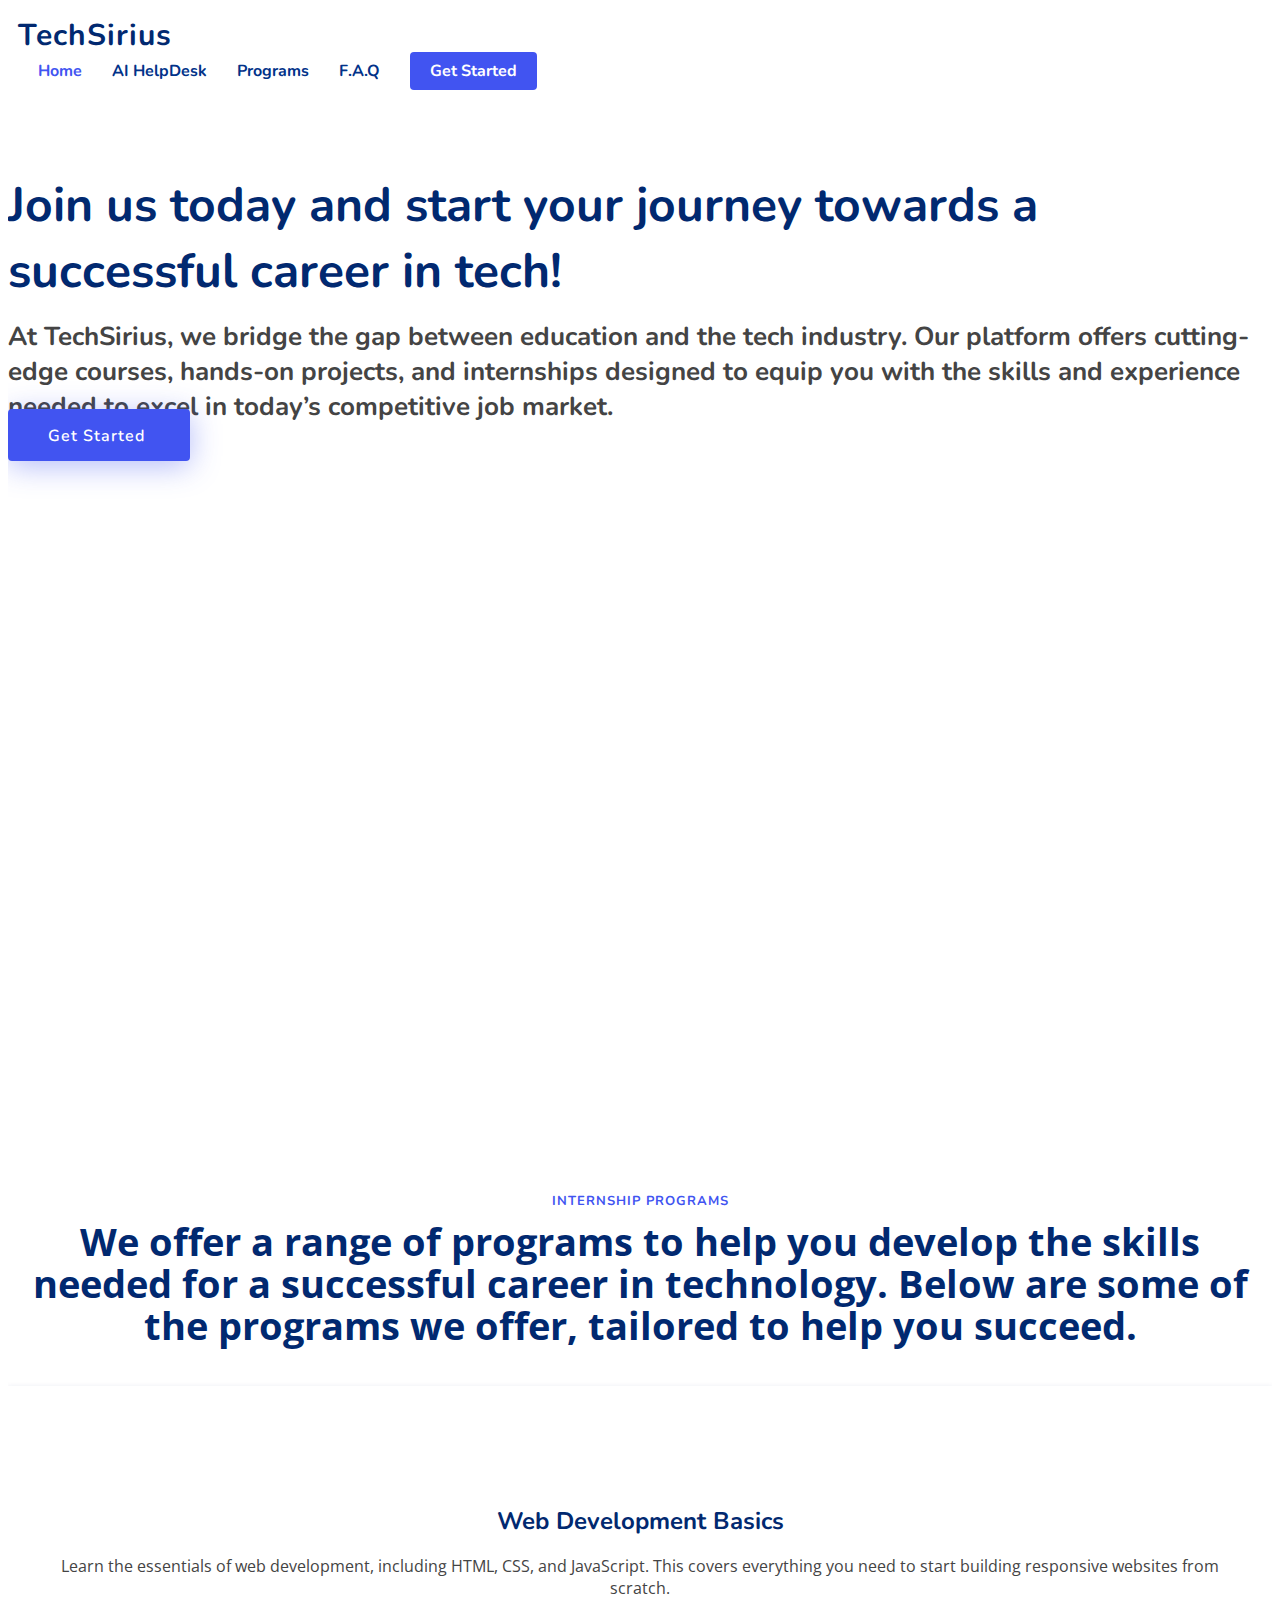
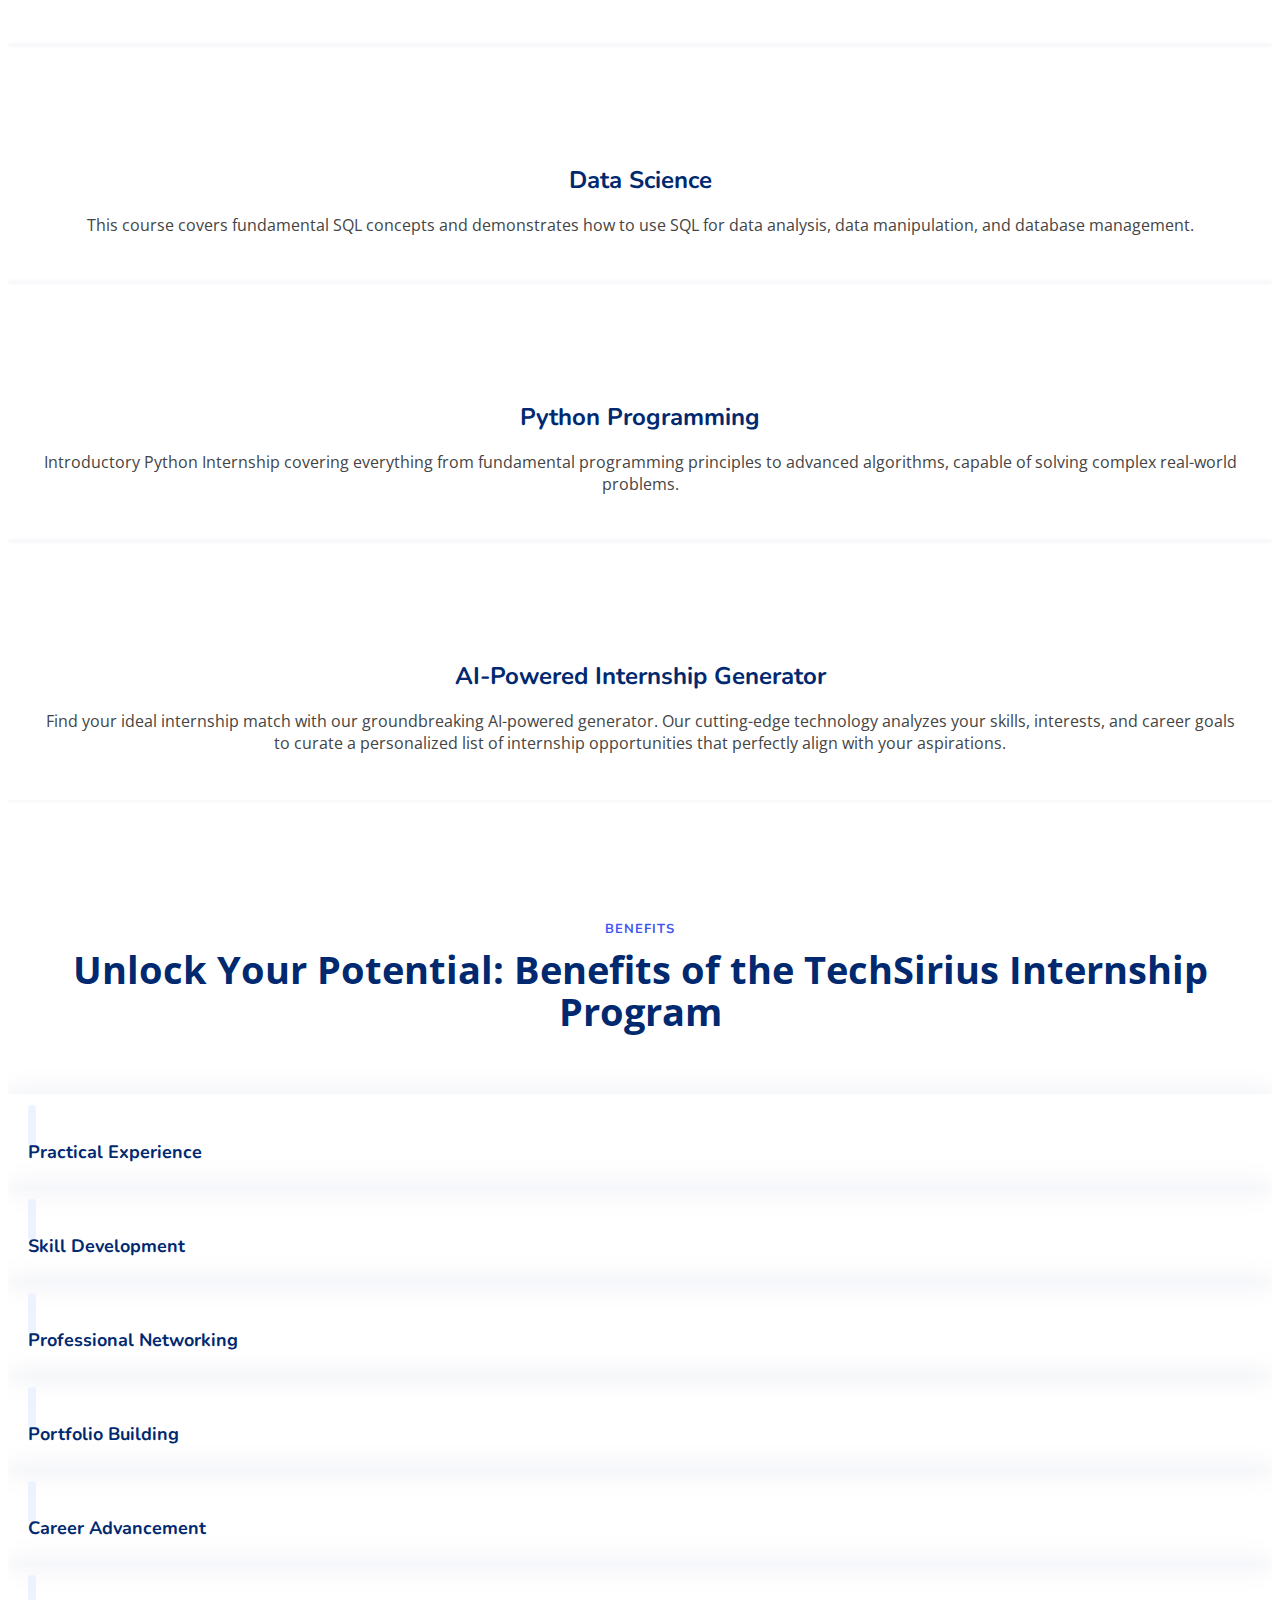
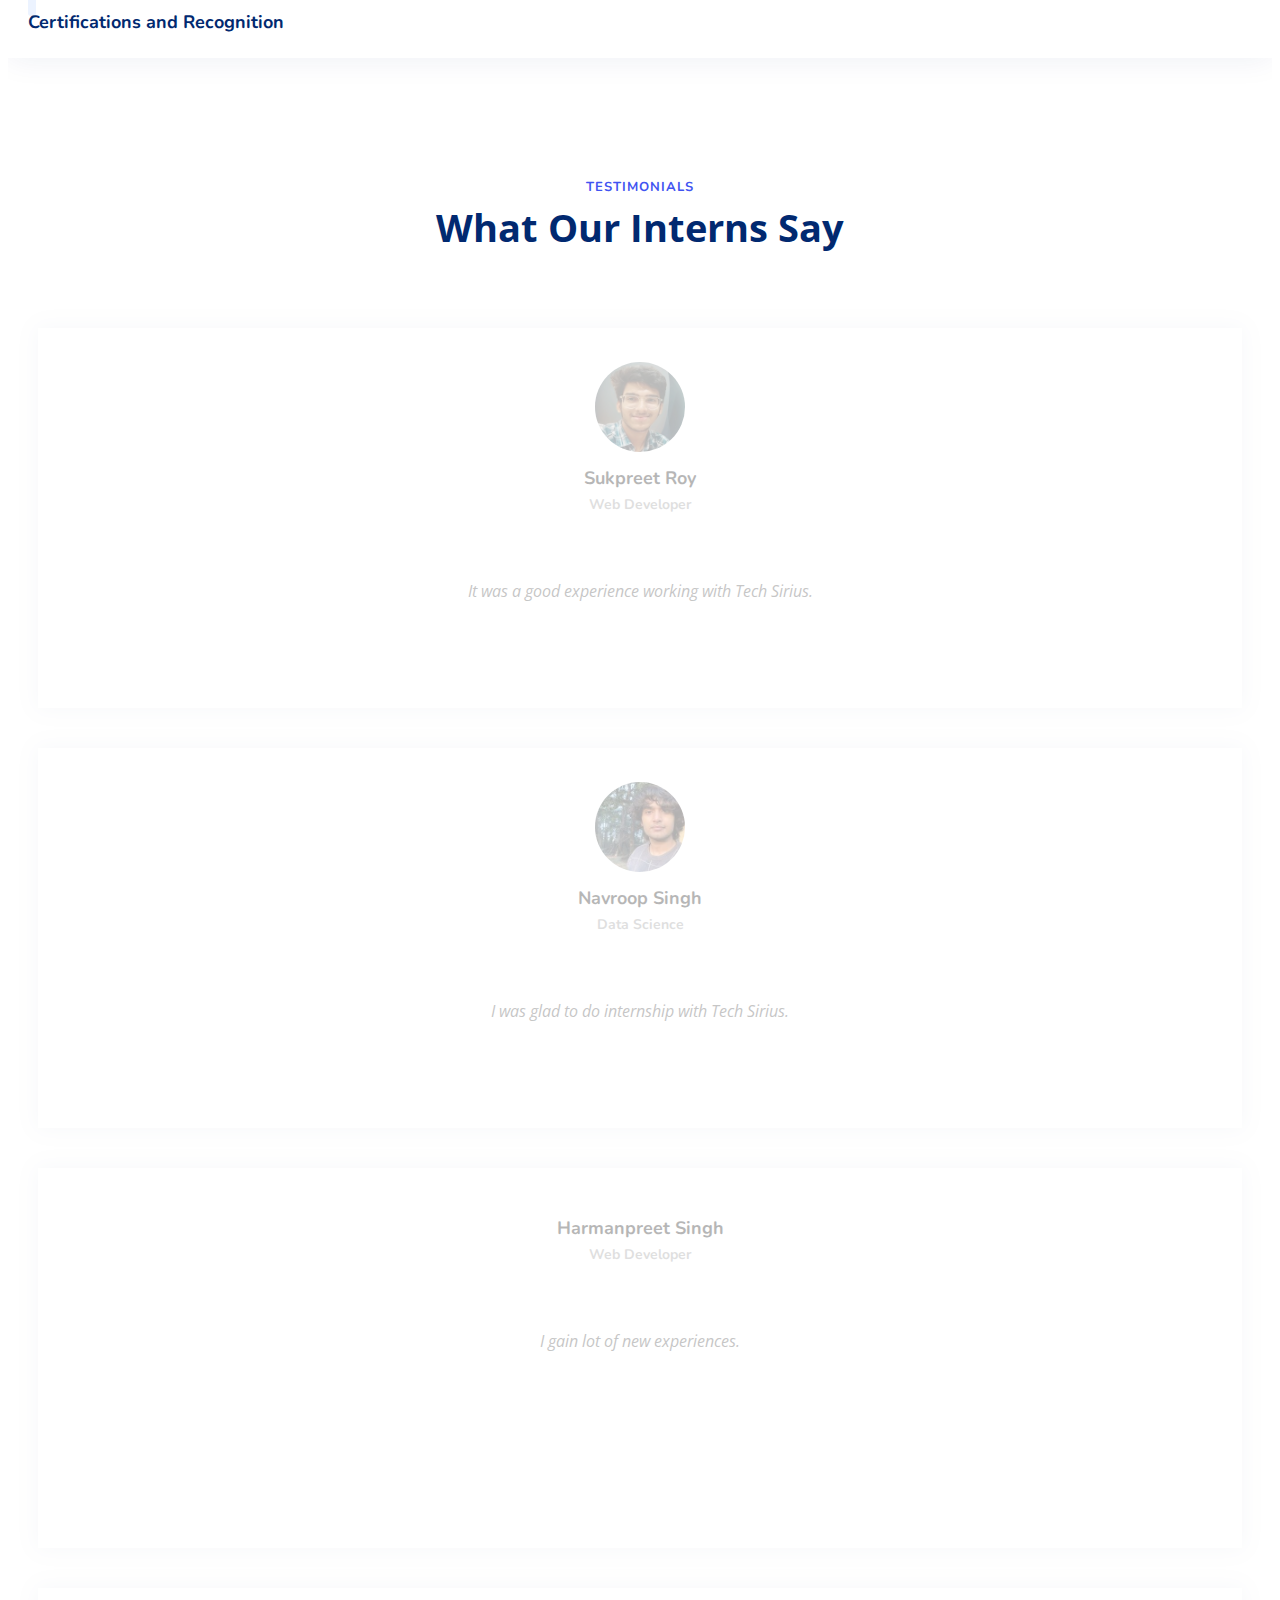
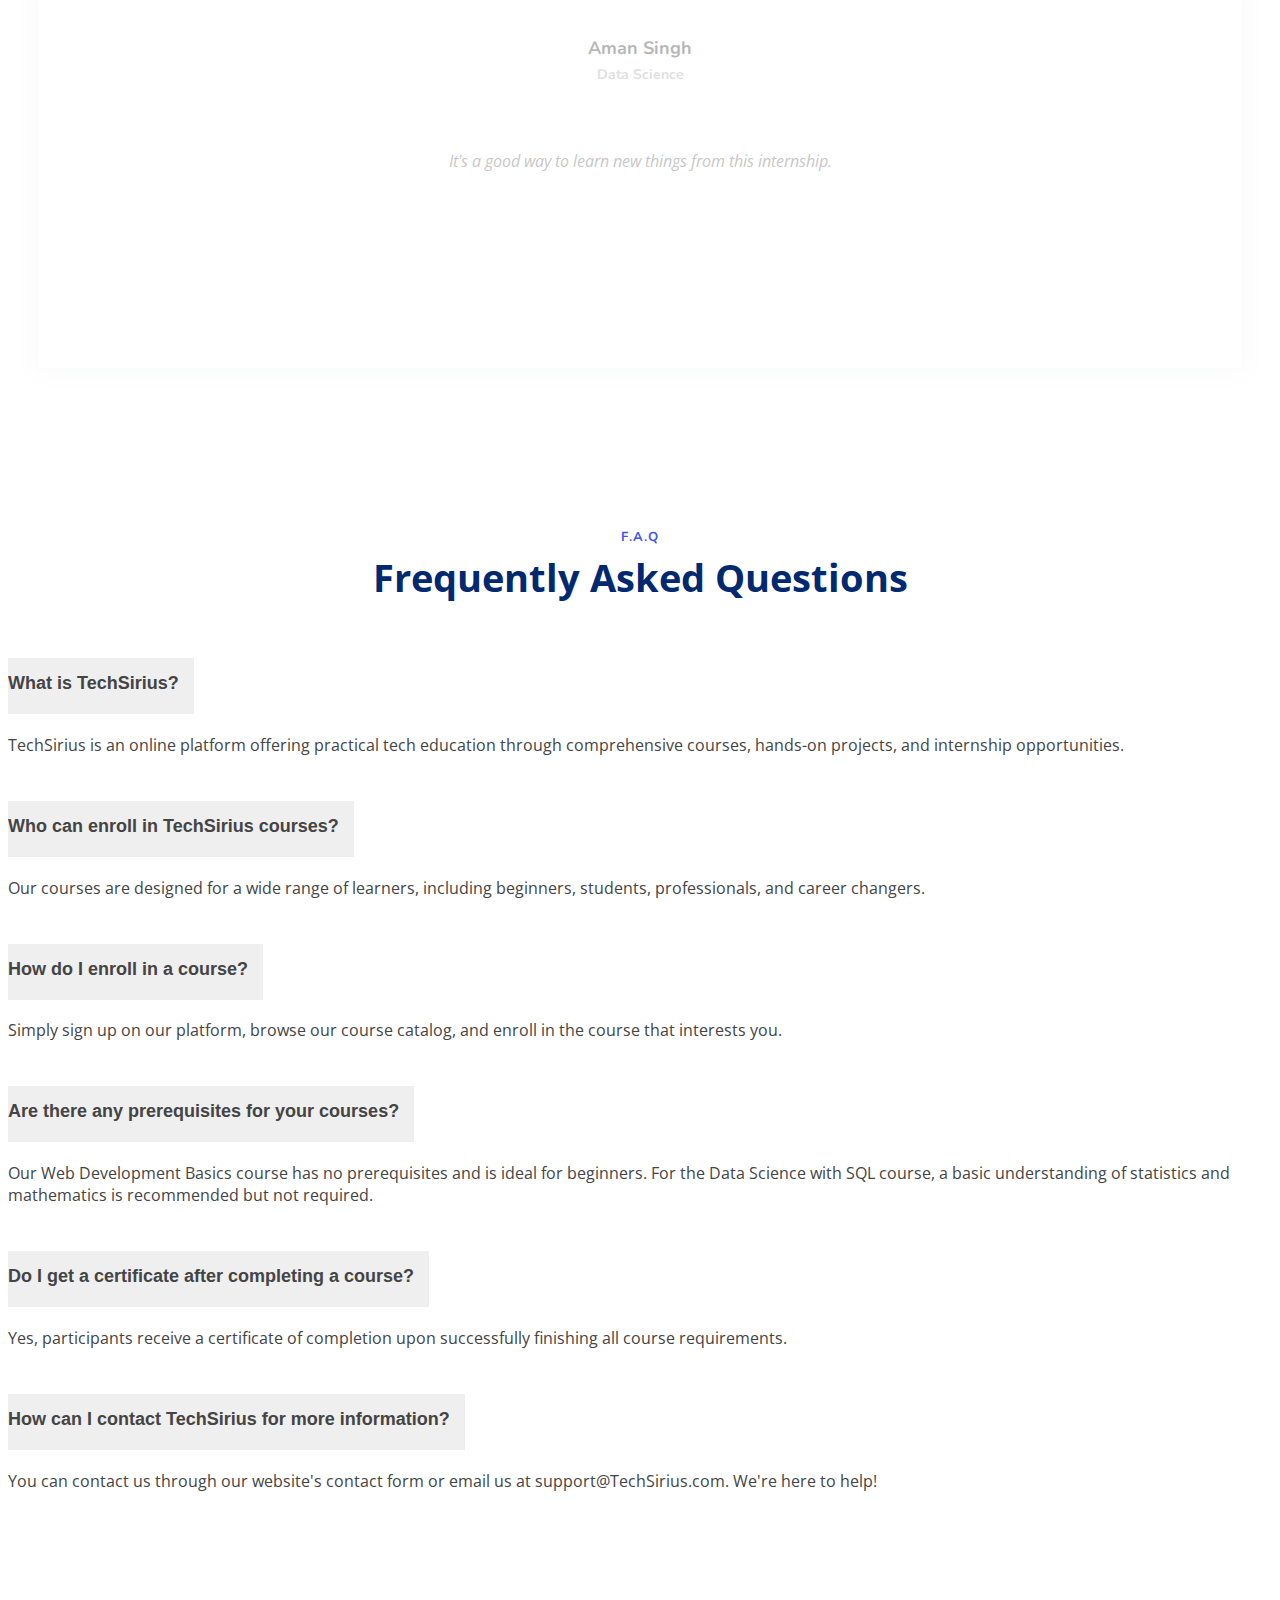
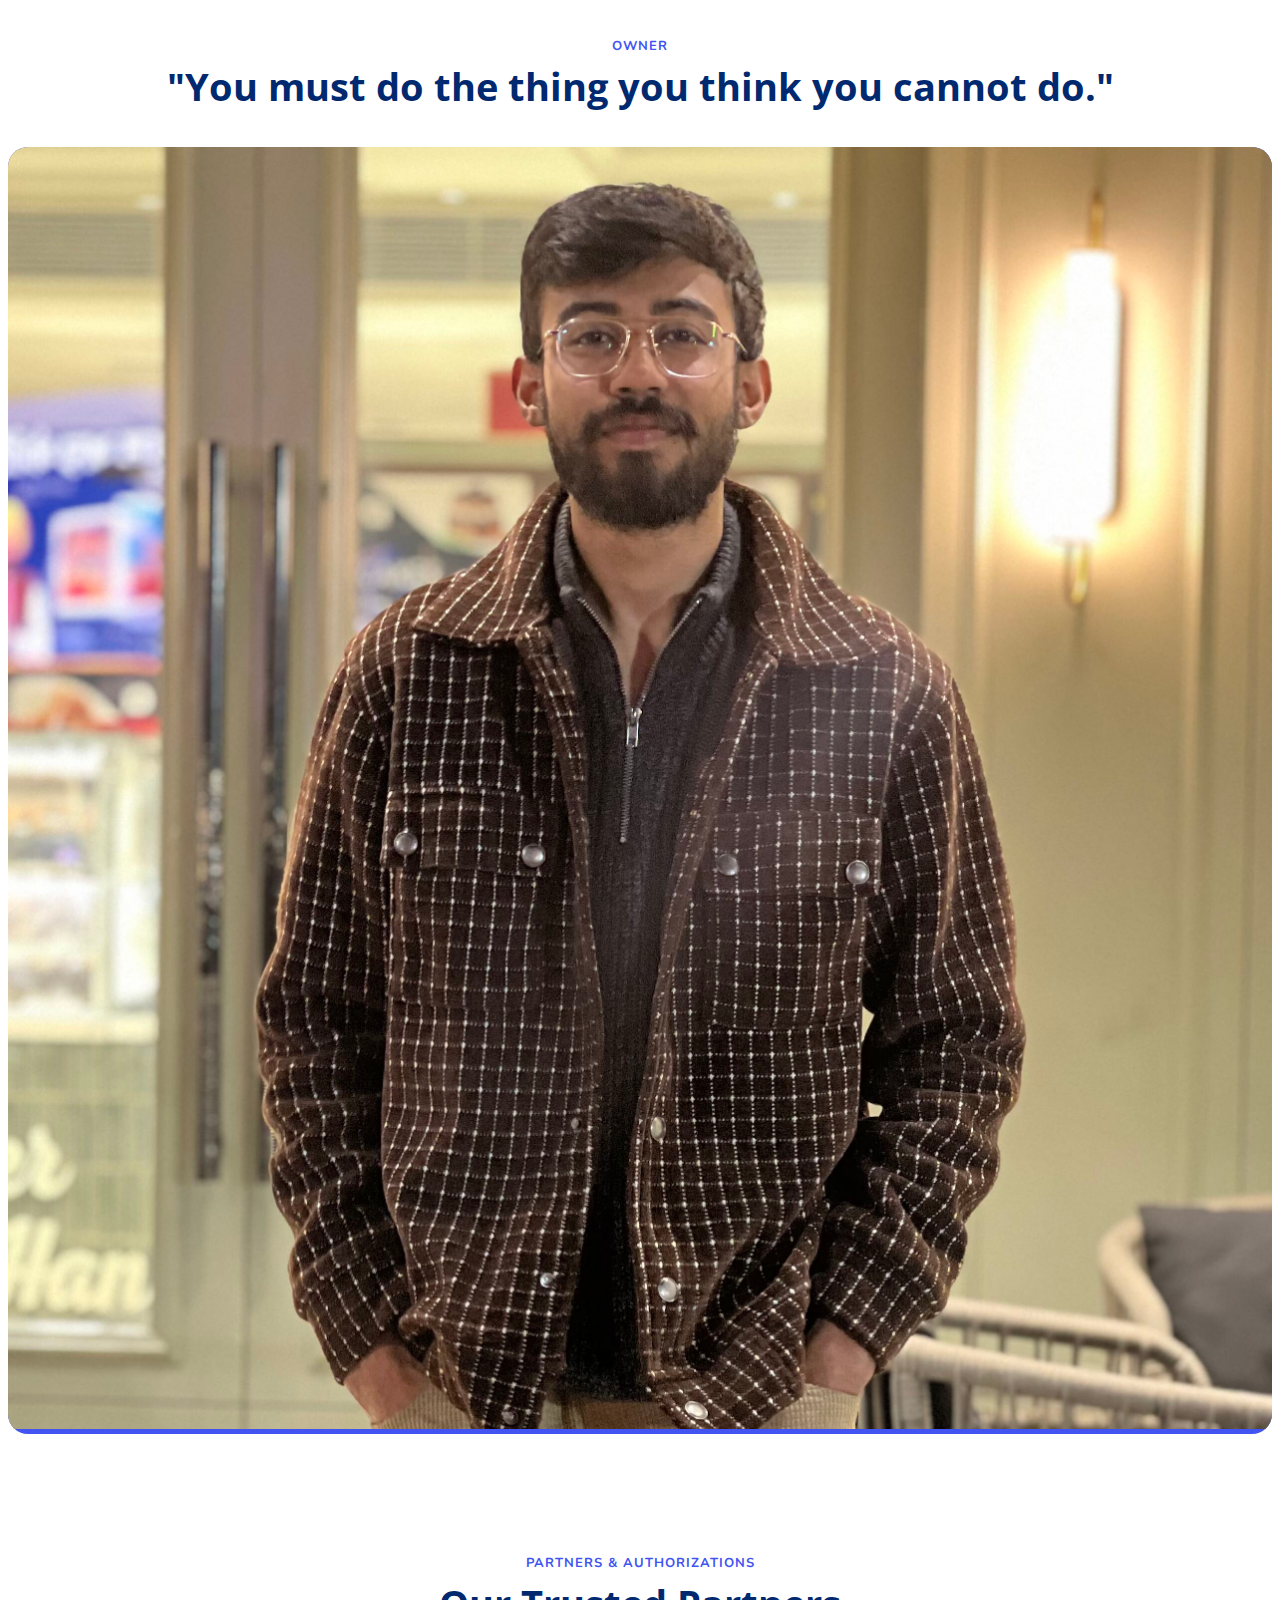
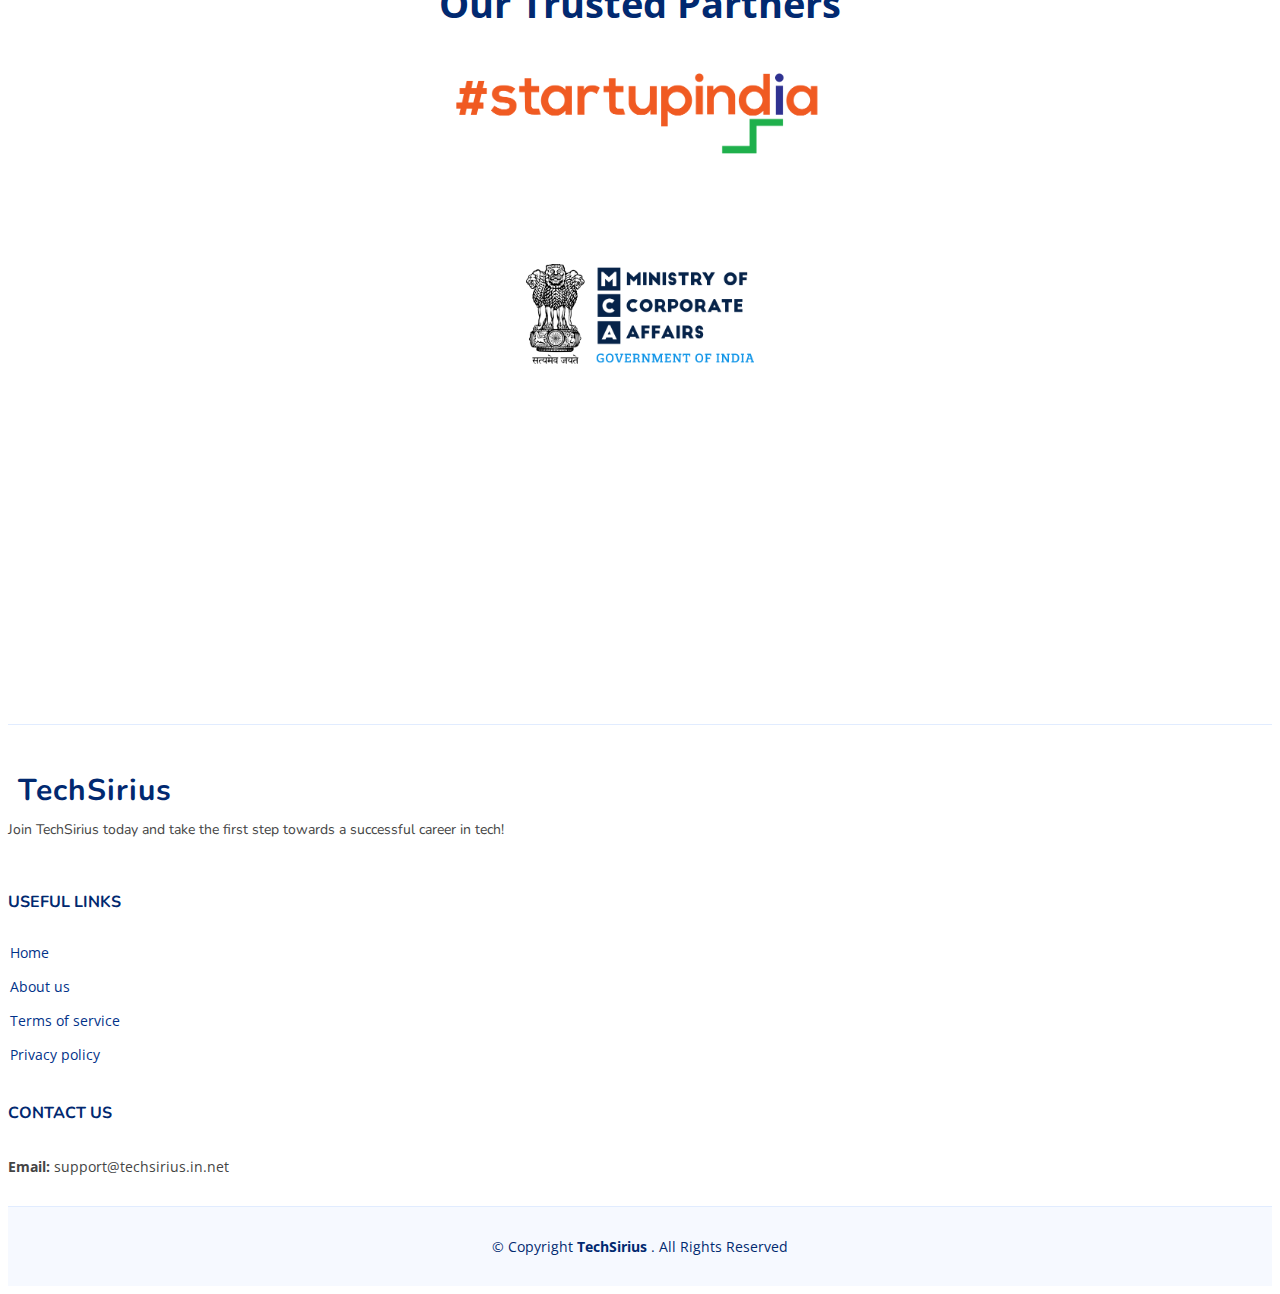
==== commit ac23e038: "Add AiHelpDesk" ====
--- a/index.html
+++ b/index.html
@@ -48,7 +48,7 @@
       <nav id="navbar" class="navbar">
         <ul>
           <li><a class="nav-link scrollto active" href="#hero">Home</a></li>
-          <!--  <li><a class="nav-link scrollto" href="#">Feedback</a></li>  -->
+          <li><a class="nav-link scrollto" href="#">AI HelpDesk</a></li>
           <li><a class="nav-link scrollto" href="#values">Programs</a></li>
           <li><a class="nav-link scrollto" href="#faq">F.A.Q</a></li>
           <li><a class="getstarted scrollto"
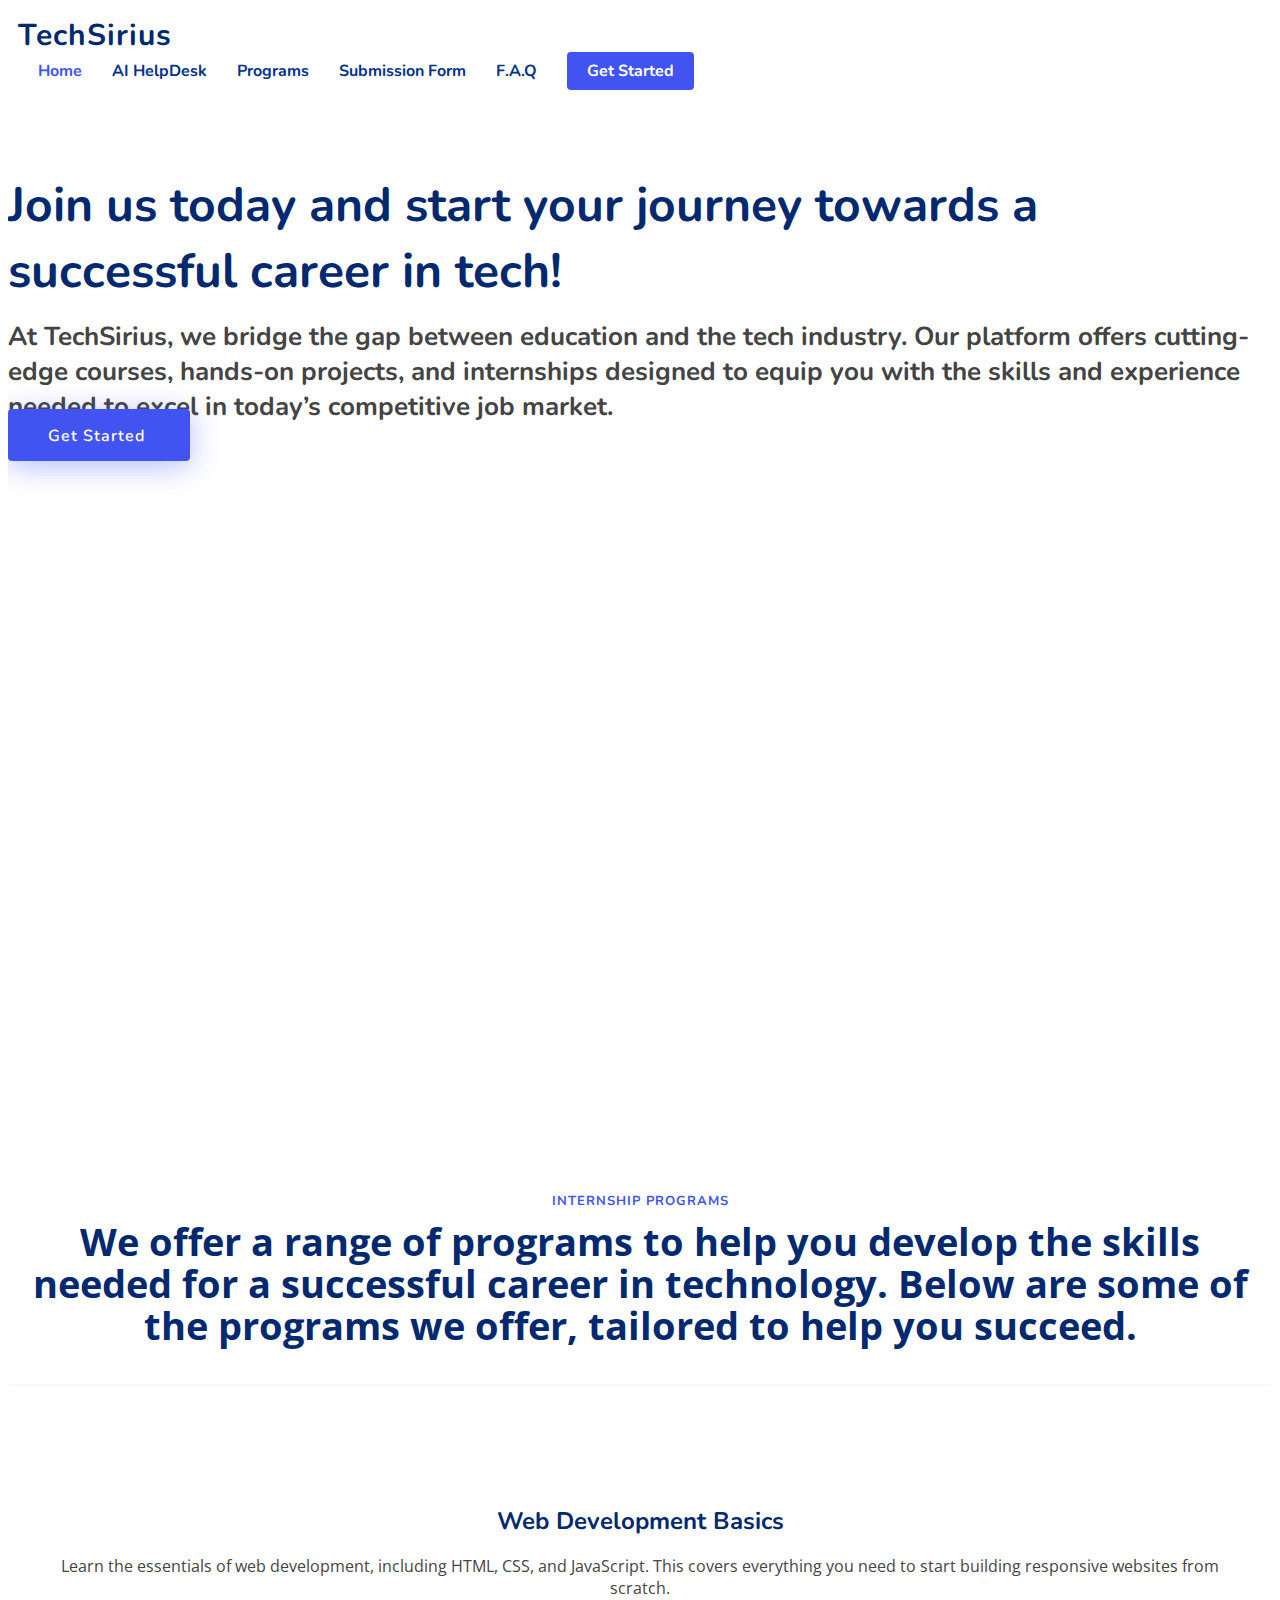
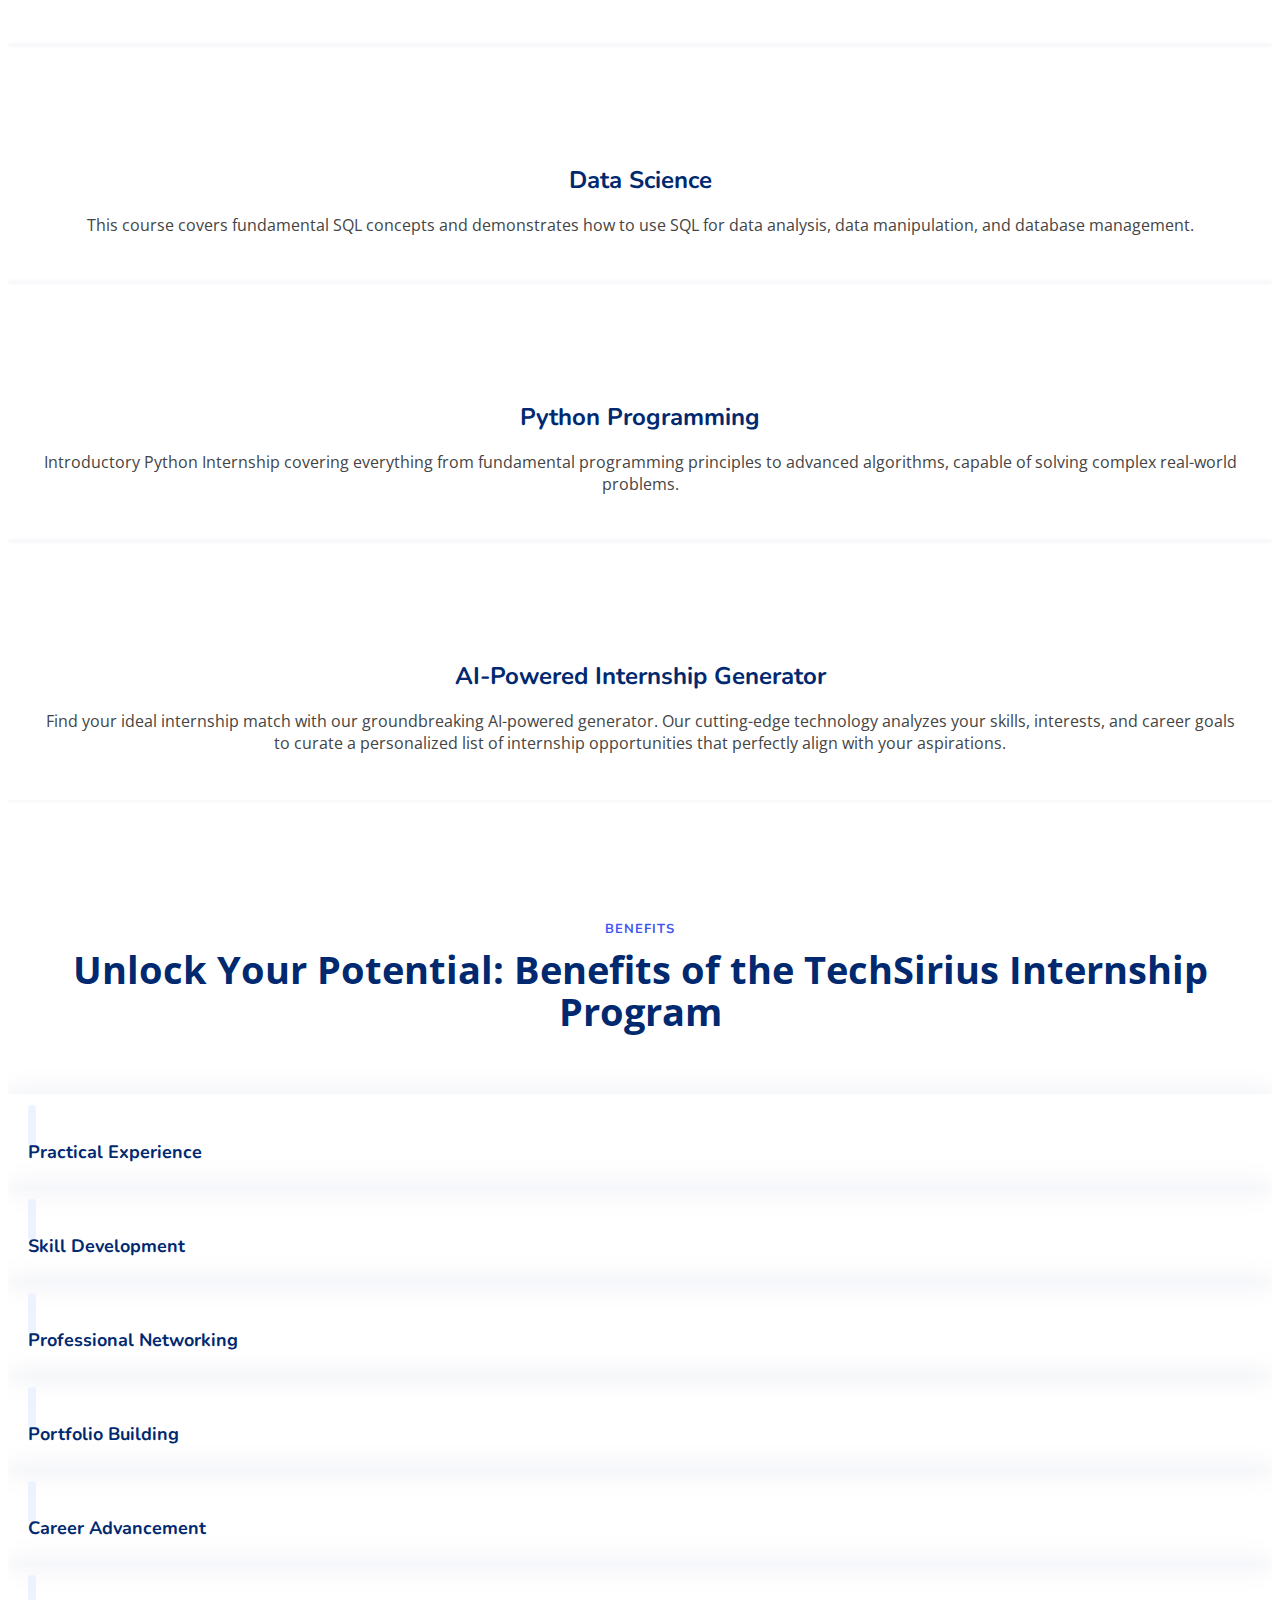
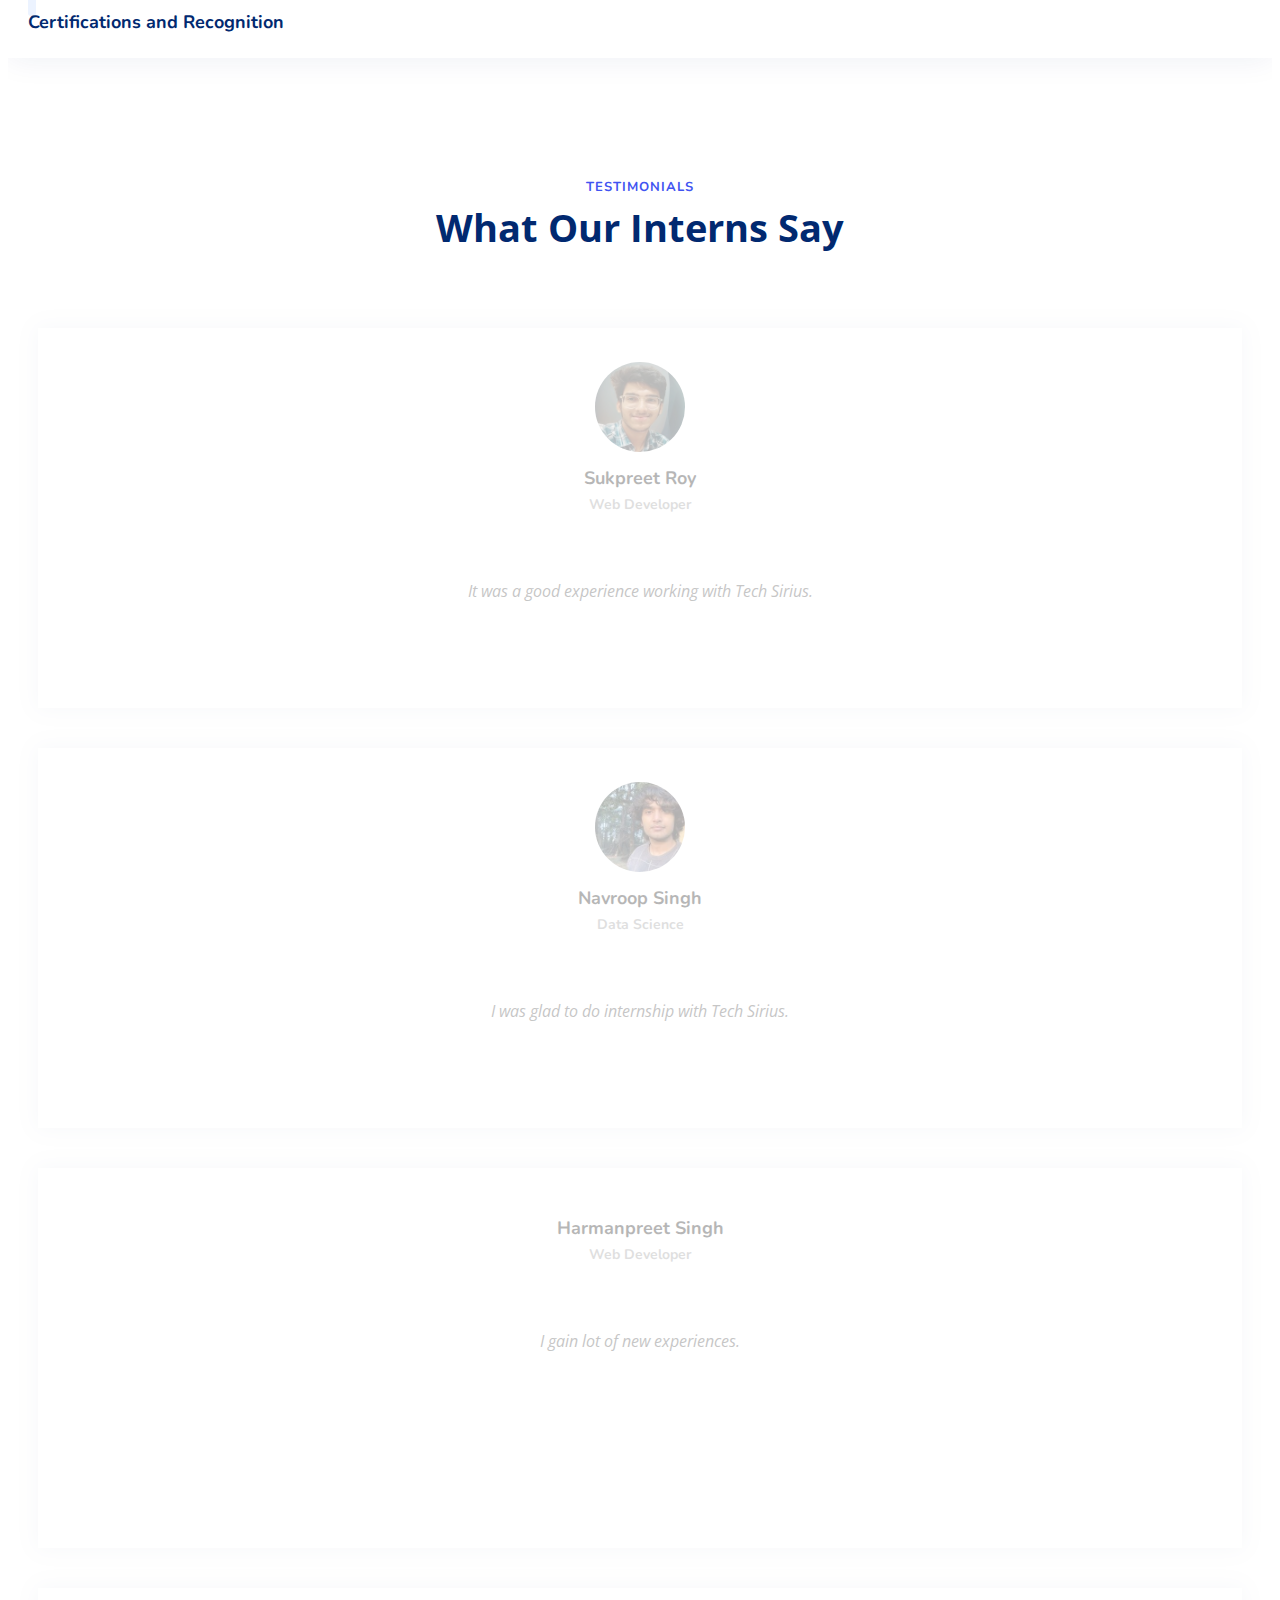
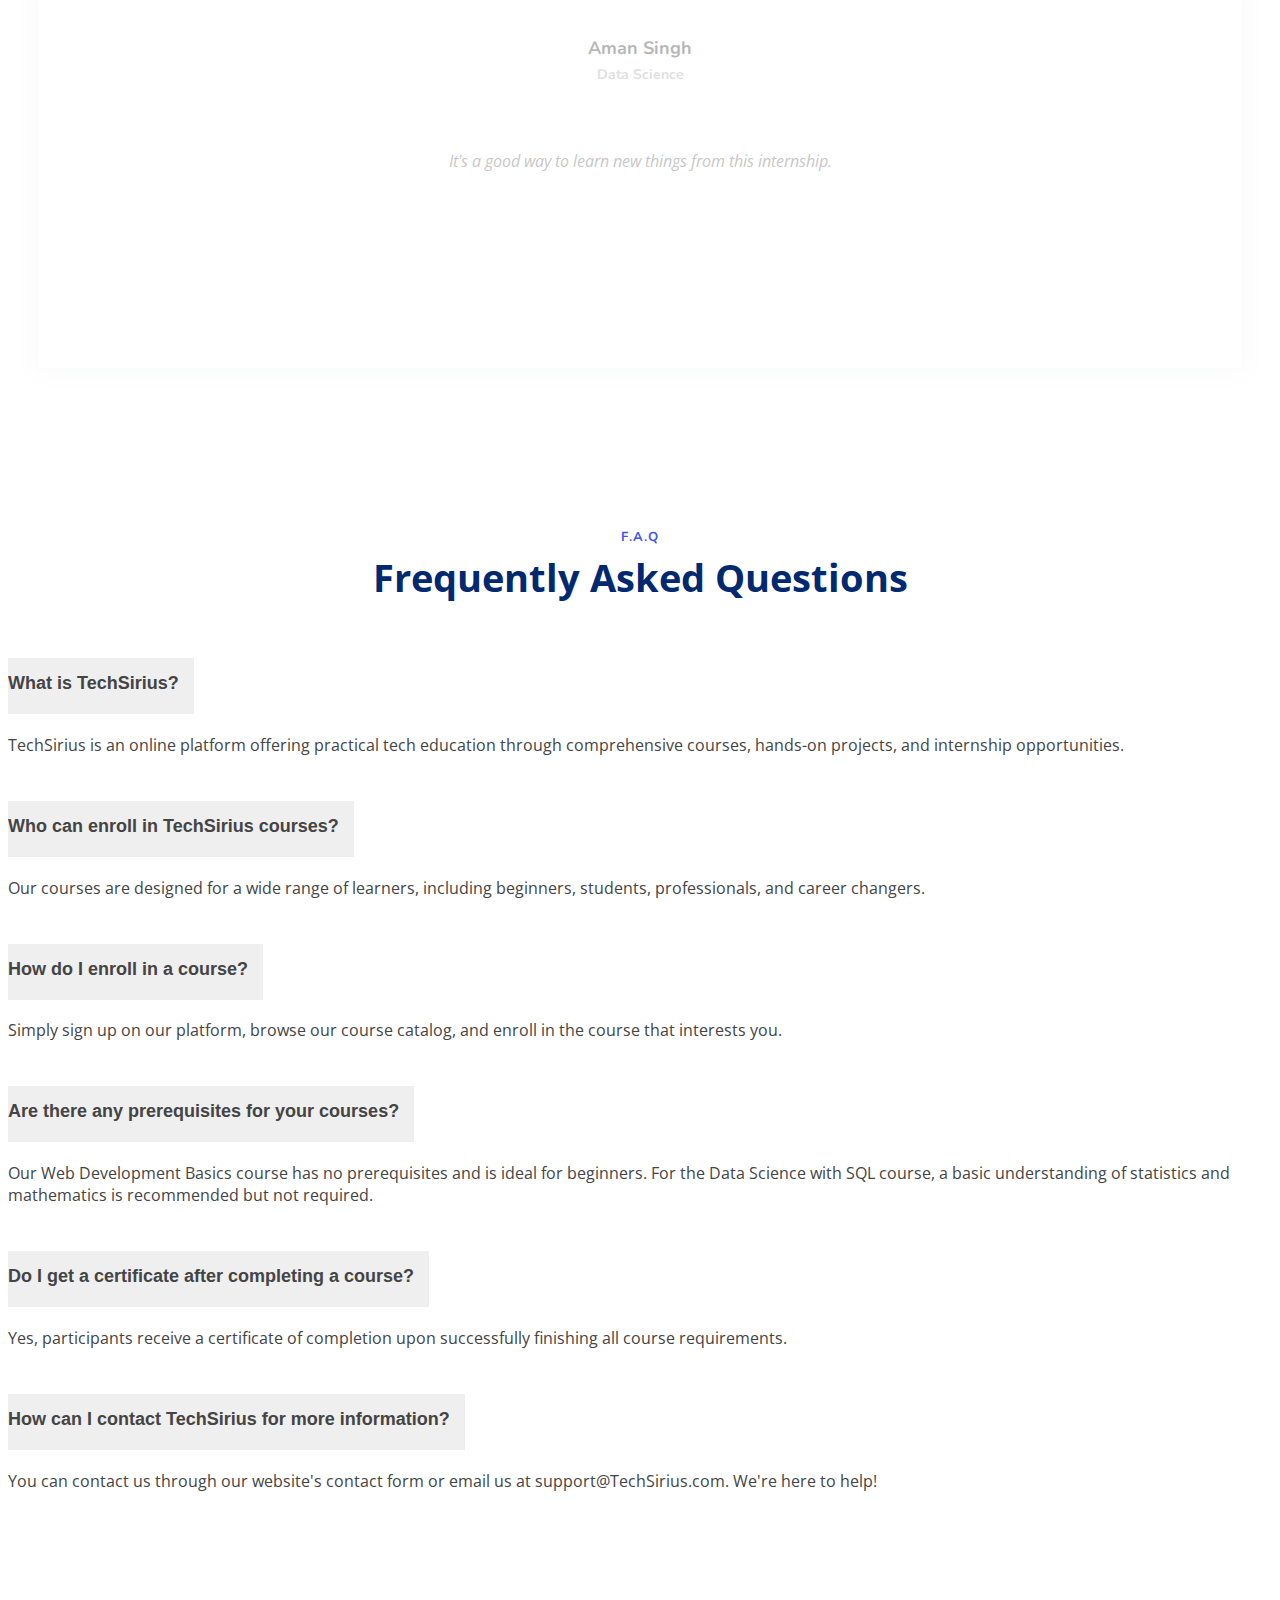
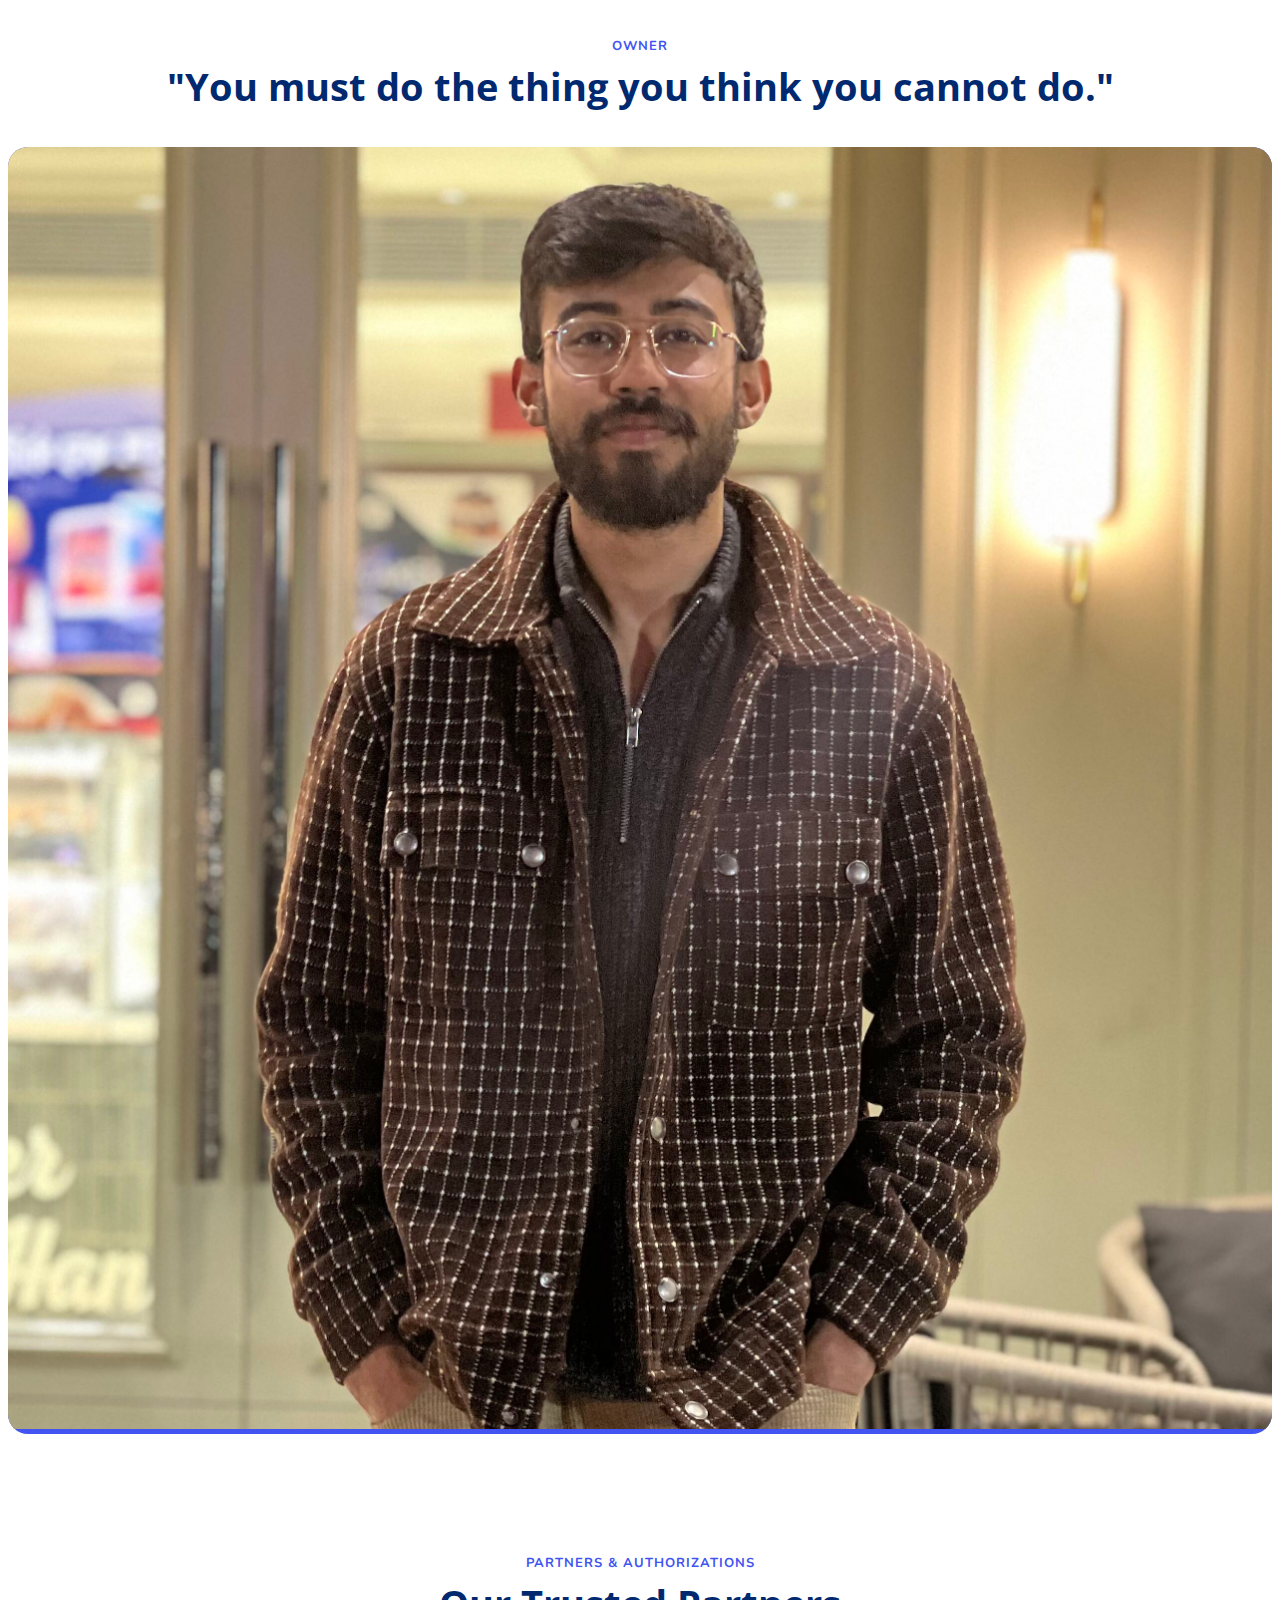
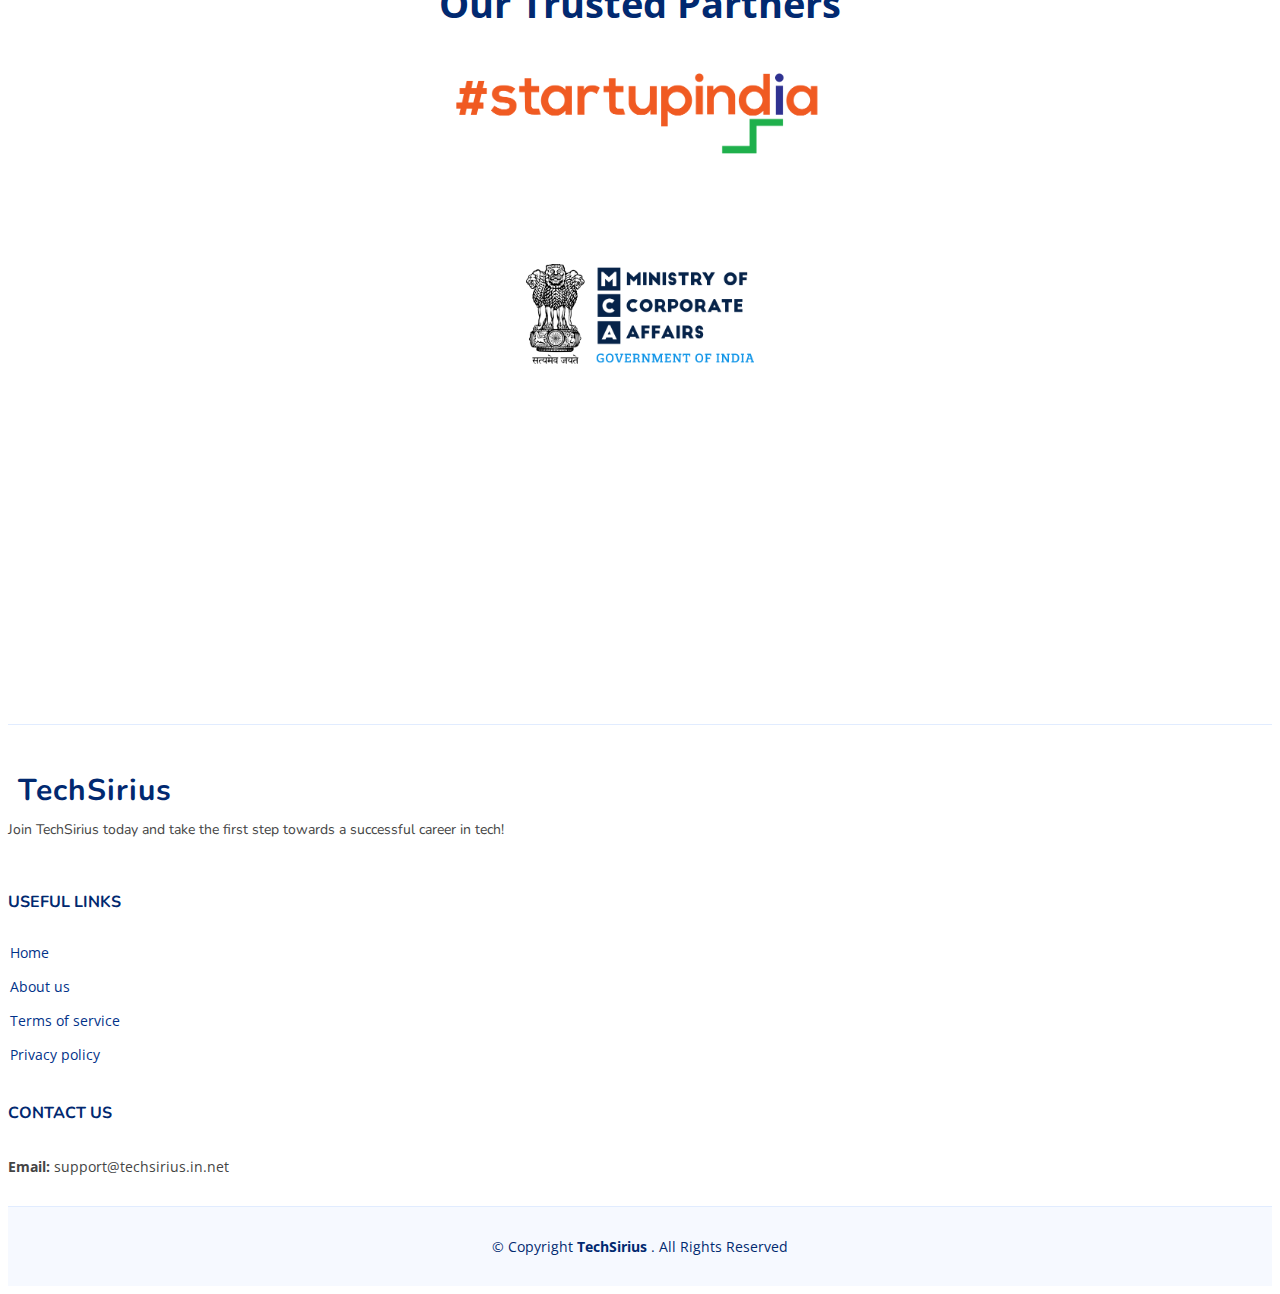
==== commit 667d2144: "Add submission form" ====
--- a/index.html
+++ b/index.html
@@ -2,7 +2,7 @@
 <html lang="en">
 
 <head>
-  
+
   <meta charset="utf-8">
   <meta content="width=device-width, initial-scale=1.0" name="viewport">
 
@@ -29,7 +29,7 @@
 
   <!-- Template Main CSS File -->
   <link href="css/style.css" rel="stylesheet">
-  
+
 </head>
 
 <body>
@@ -48,12 +48,17 @@
       <nav id="navbar" class="navbar">
         <ul>
           <li><a class="nav-link scrollto active" href="#hero">Home</a></li>
-          <li><a class="nav-link scrollto" href="#">AI HelpDesk</a></li>
+          <li><a class="nav-link scrollto" href="https://techsirius-448818.de.r.appspot.com">AI HelpDesk</a></li>
           <li><a class="nav-link scrollto" href="#values">Programs</a></li>
+          <li><a class="nav-link scrollto"
+              href="https://docs.google.com/forms/d/e/1FAIpQLSdLiqnvlzS2SqDkECQ-TxswyGzTPGleRYfpKFVxVioVVKDwog/viewform?usp=dialog">Submission
+              Form
+            </a></li>
           <li><a class="nav-link scrollto" href="#faq">F.A.Q</a></li>
           <li><a class="getstarted scrollto"
               href="https://docs.google.com/forms/d/e/1FAIpQLSfAES-fSJ-_NCUKBBh7K9WS29RmA4VLA33CM72GG3yCocK_Qg/viewform?usp=preview">Get
-              Started</a></li>
+              Started
+            </a></li>
         </ul>
         <i class="bi bi-list mobile-nav-toggle"></i>
       </nav><!-- .navbar -->
@@ -504,7 +509,7 @@
             <!-- Add more partner logos as needed -->
 
           </div>
-          
+
         </div>
 
       </div>
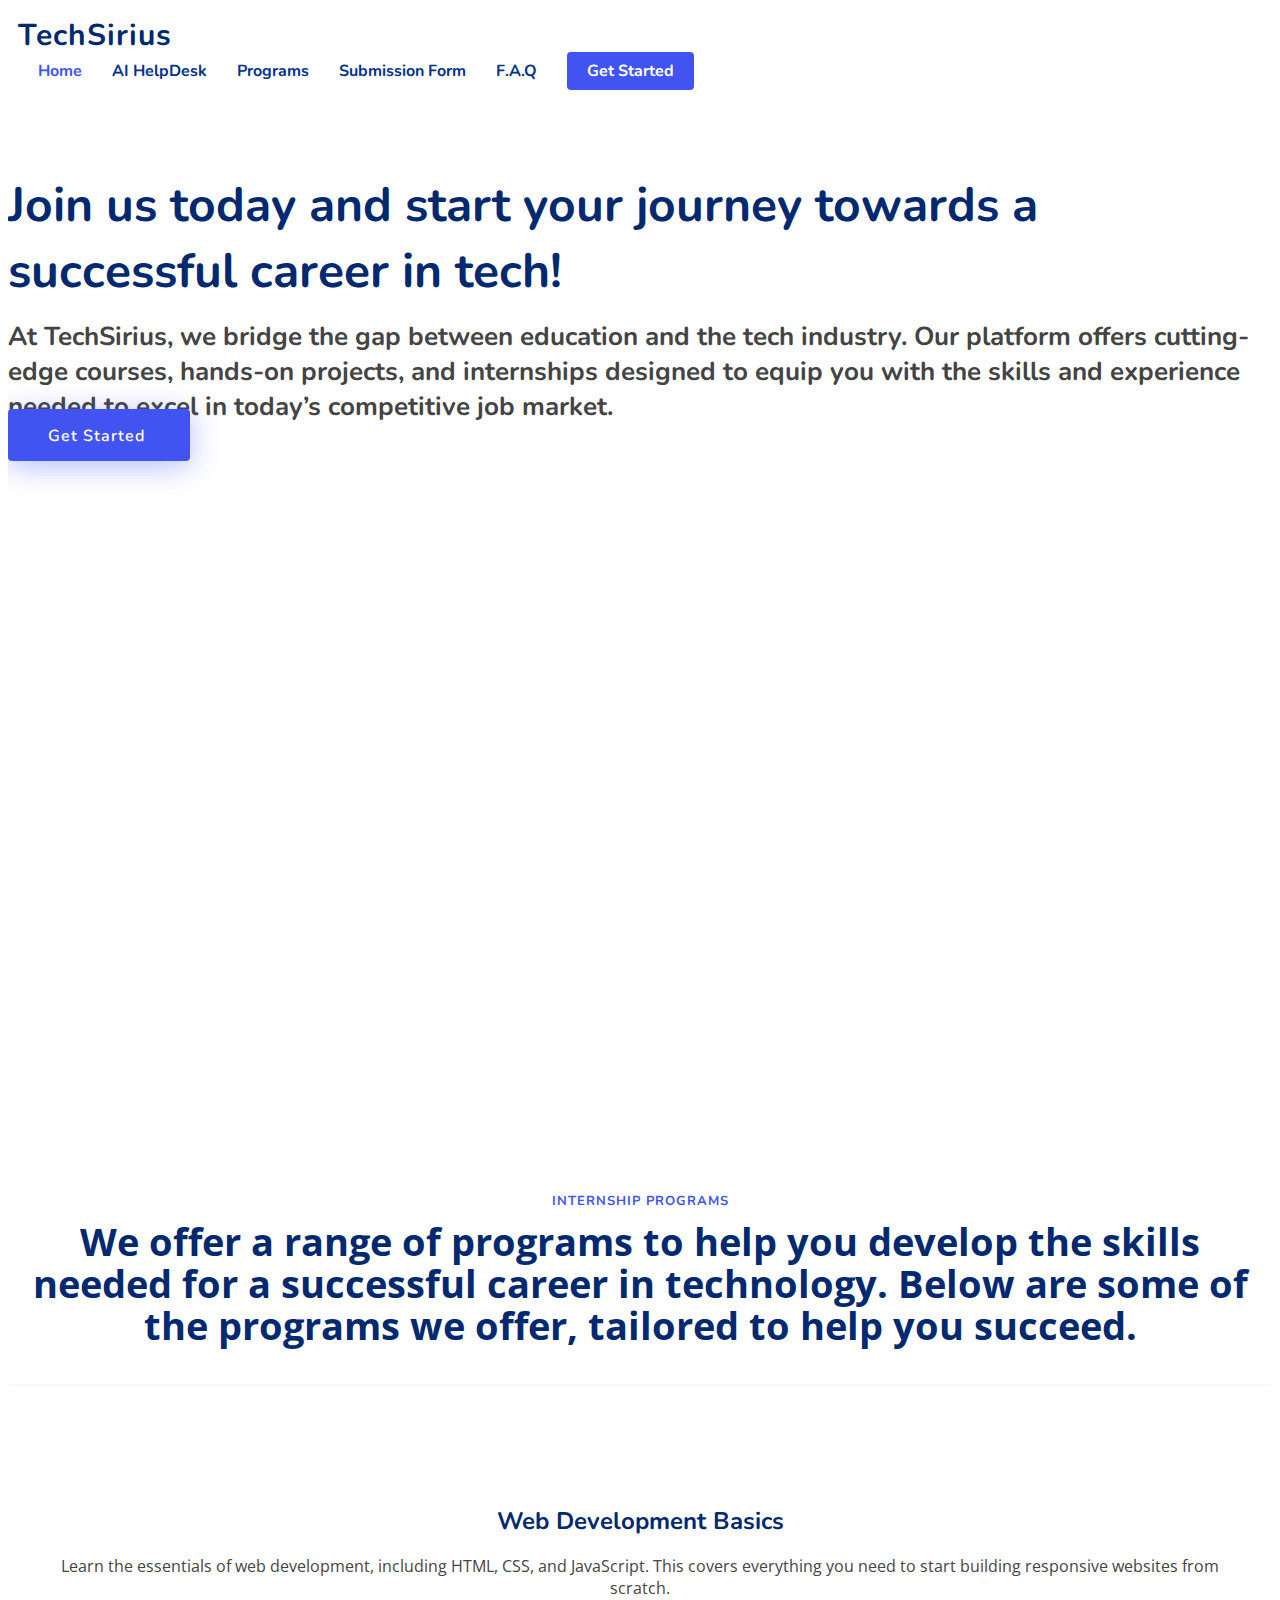
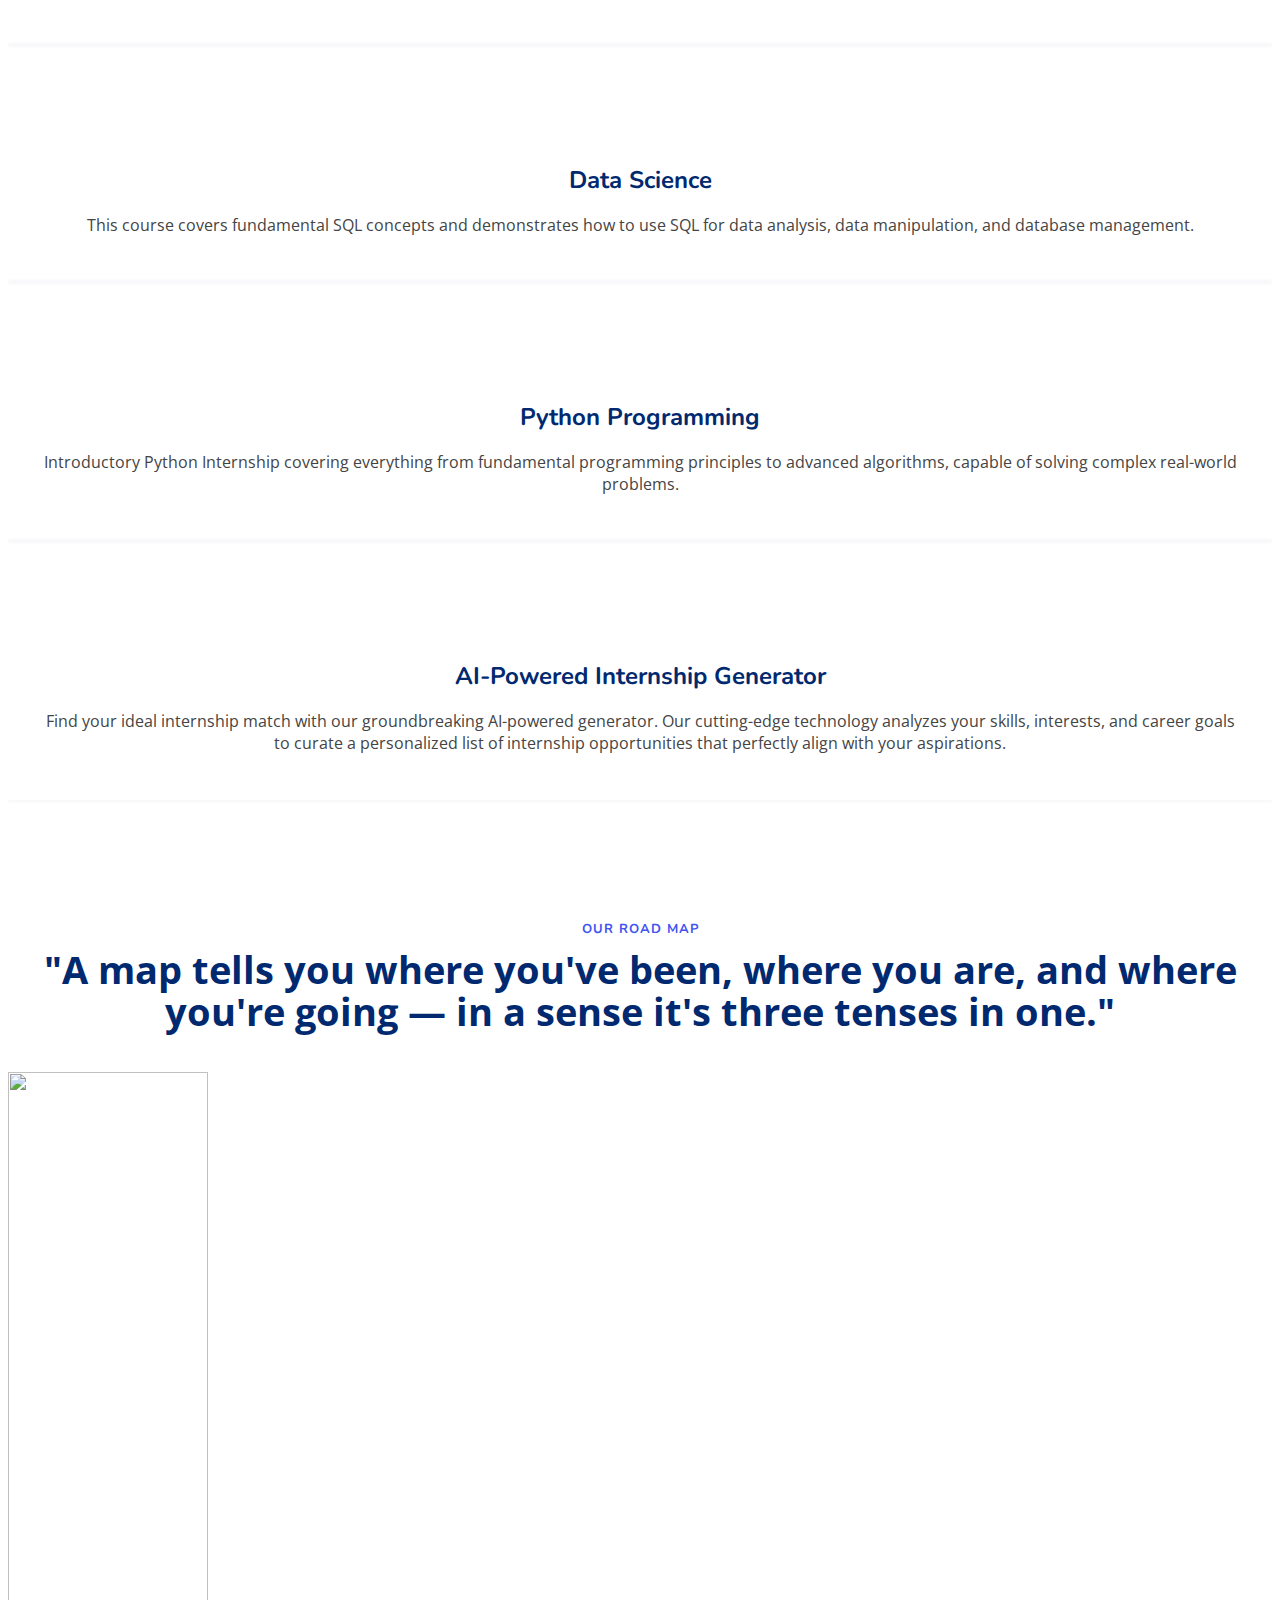
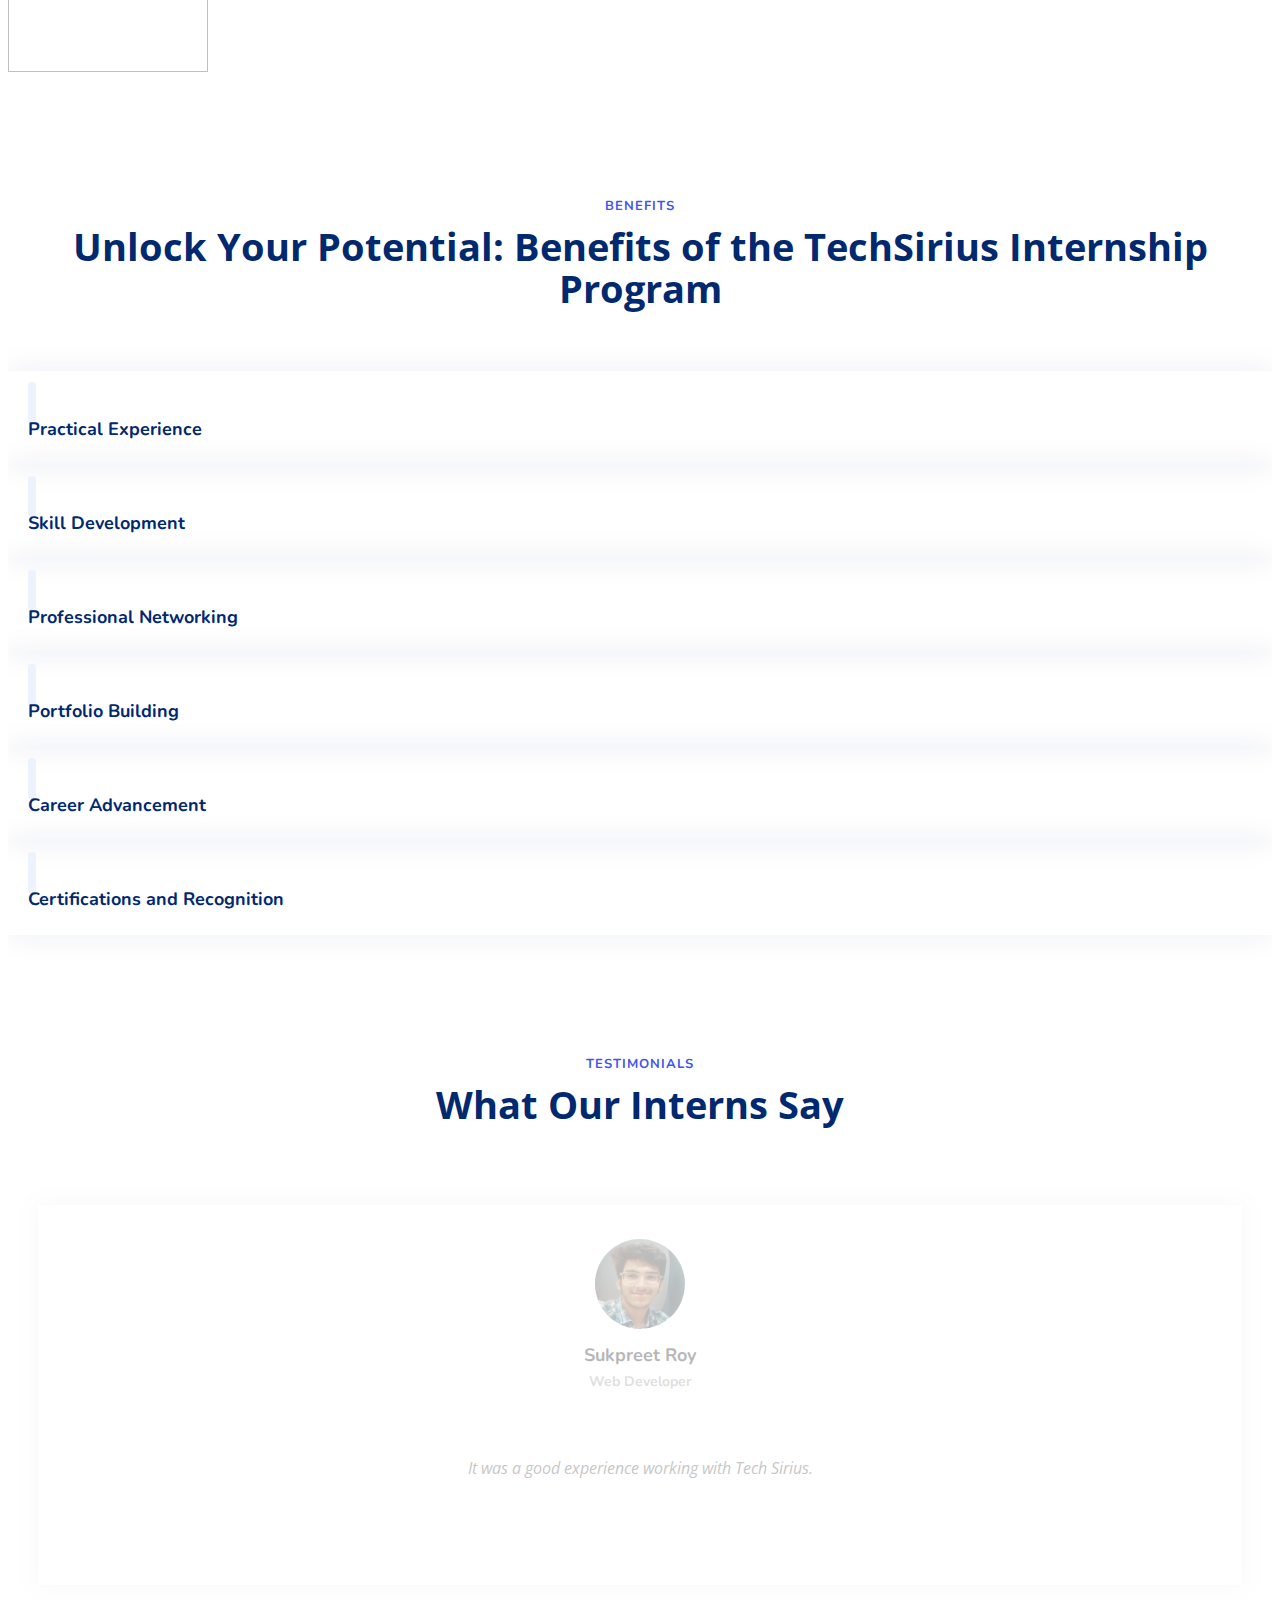
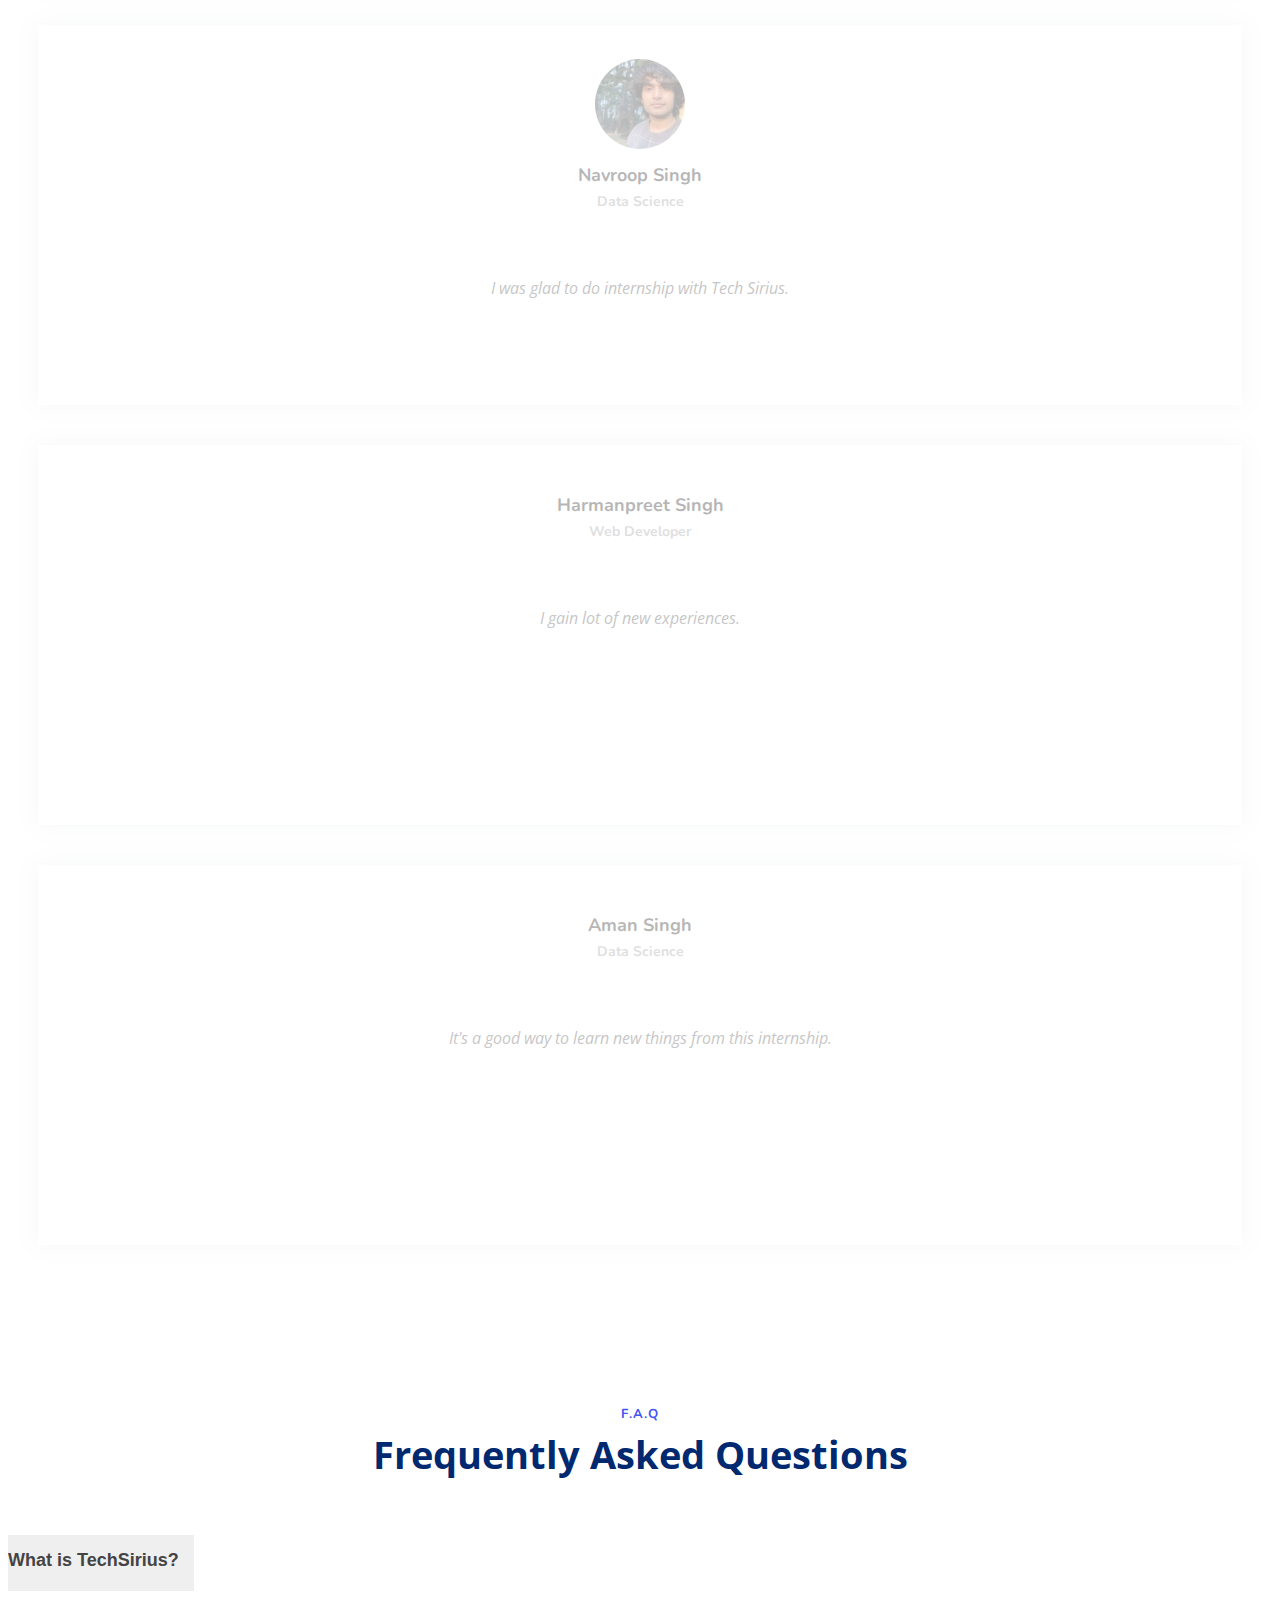
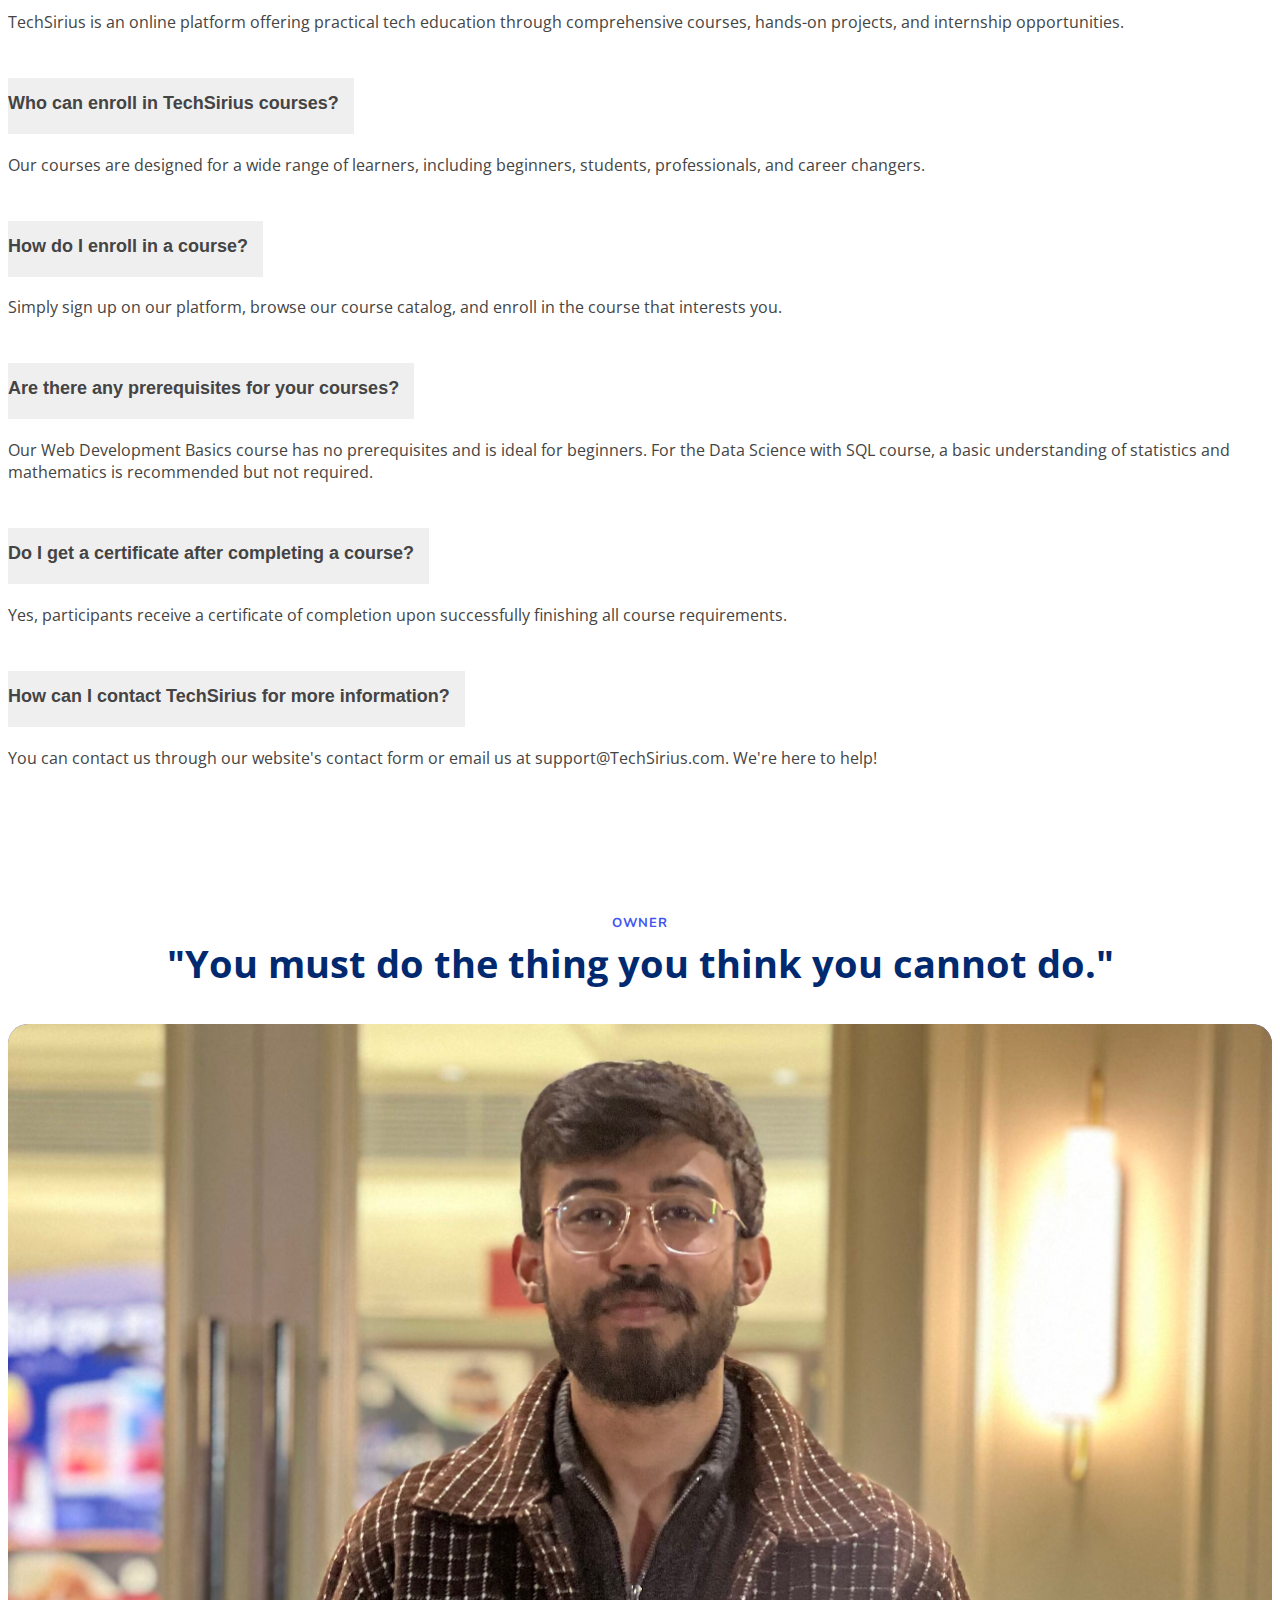
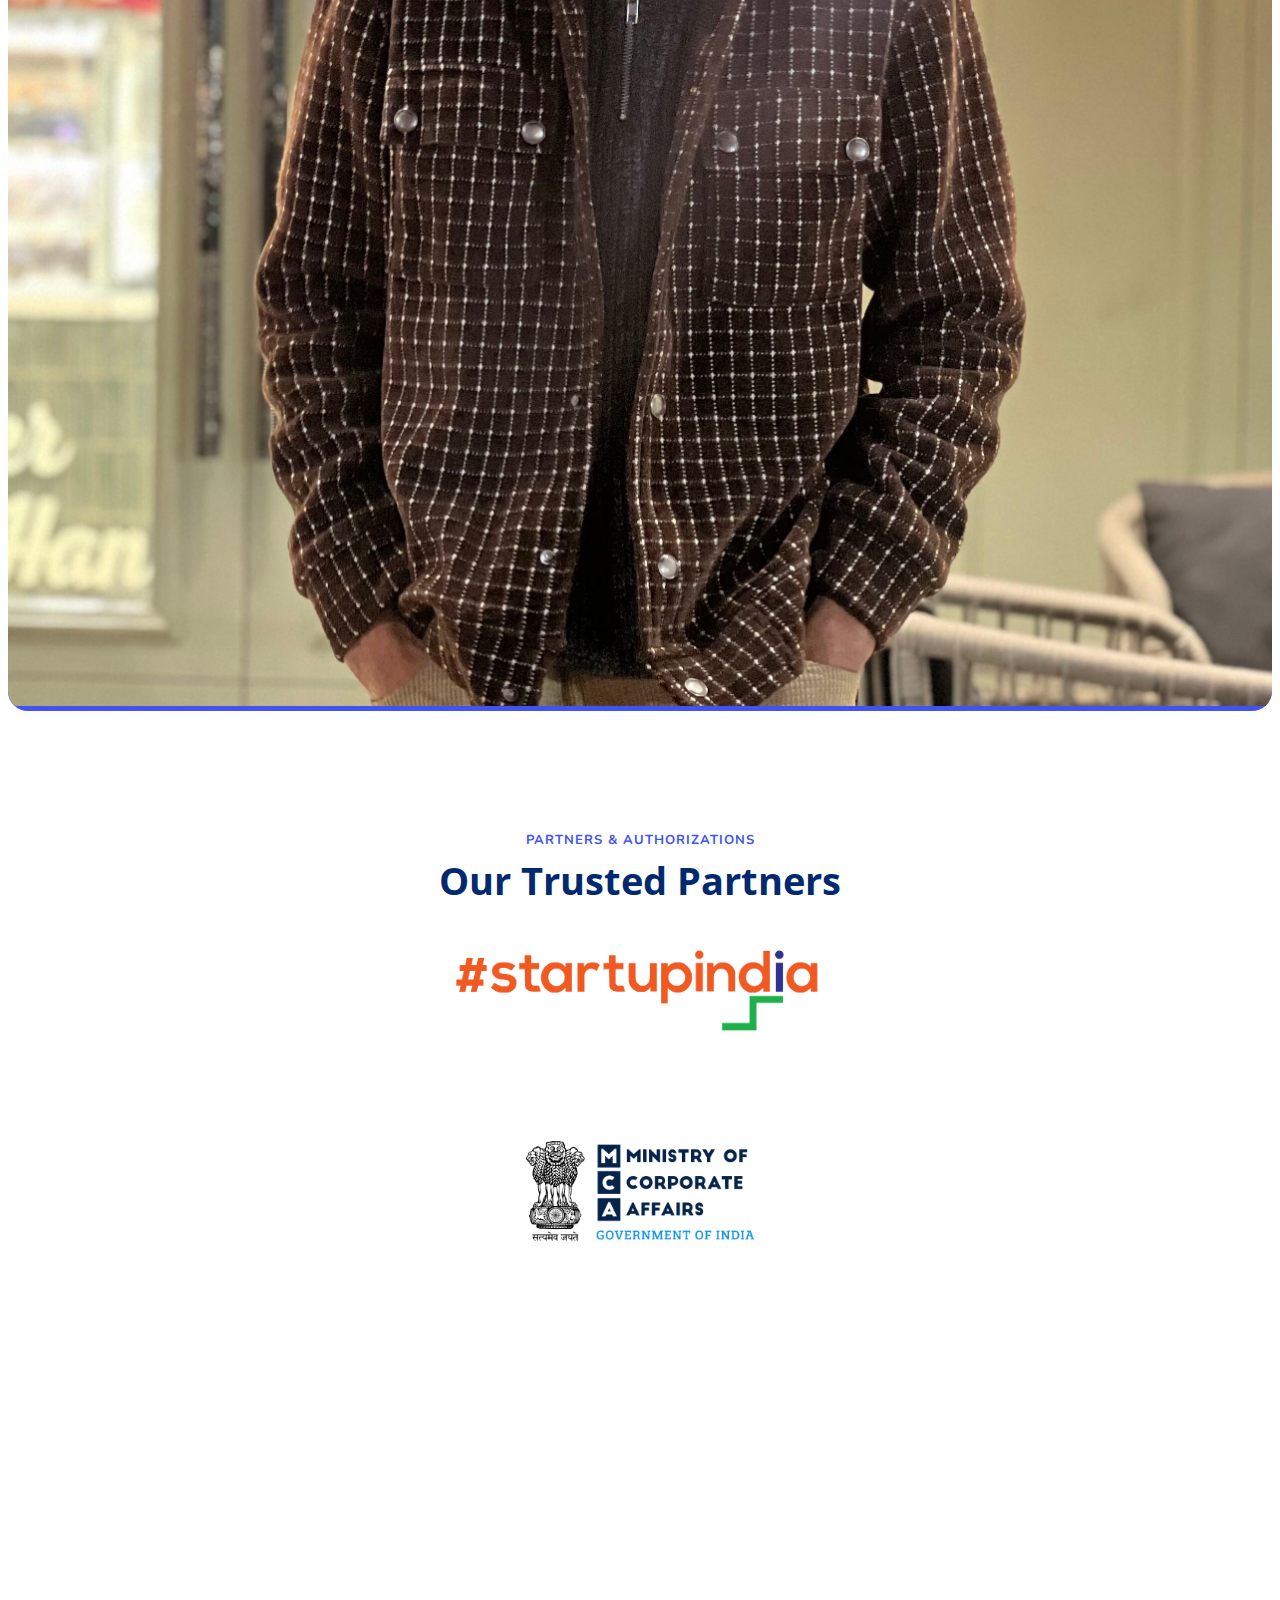
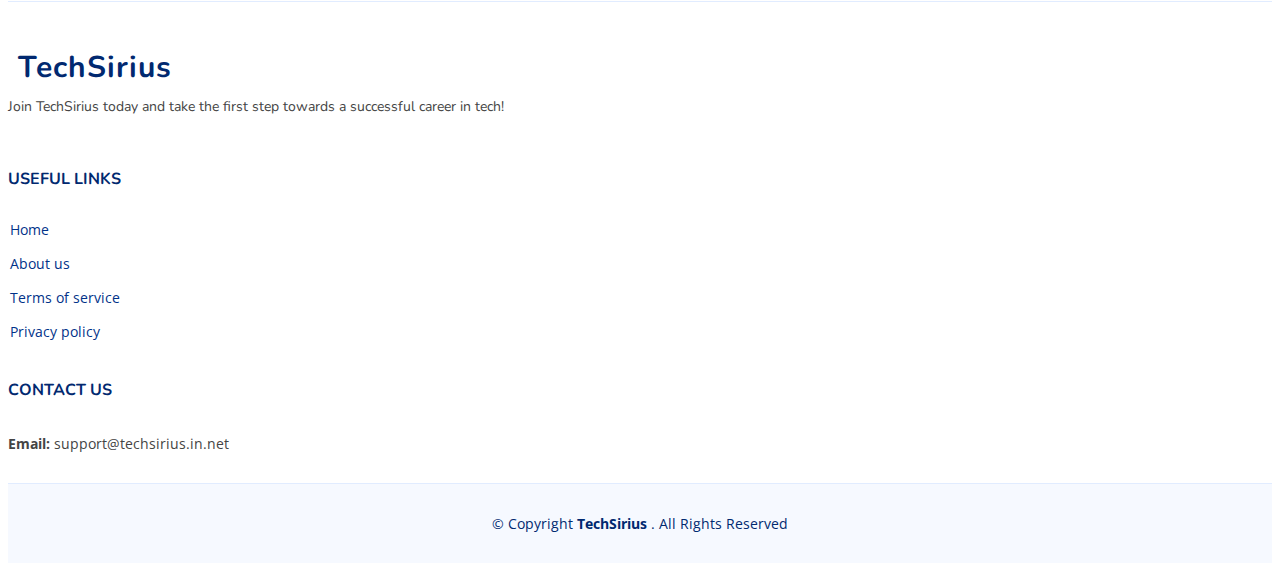
==== commit ccd43675: "Added Road map" ====
--- a/index.html
+++ b/index.html
@@ -153,6 +153,27 @@
 
     </section><!-- End Values Section -->
 
+    <!-- ======= Road map Section ======= -->
+    <section id="roadmap" class="roadmap">
+
+      <div class="container" data-aos="fade-up">
+
+        <header class="section-header">
+          <h2>Our Road Map</h2>
+          <p>"A map tells you where you've been, where you are, and where you're going — in a sense it's three tenses in
+            one."</p>
+        </header>
+
+        <div class="row">
+
+          <img src="img/" height="600" width="200">
+
+        </div>
+
+      </div>
+
+    </section><!-- End Road map Section -->
+
     <!-- ======= Features Section ======= -->
     <section id="features" class="features">
 
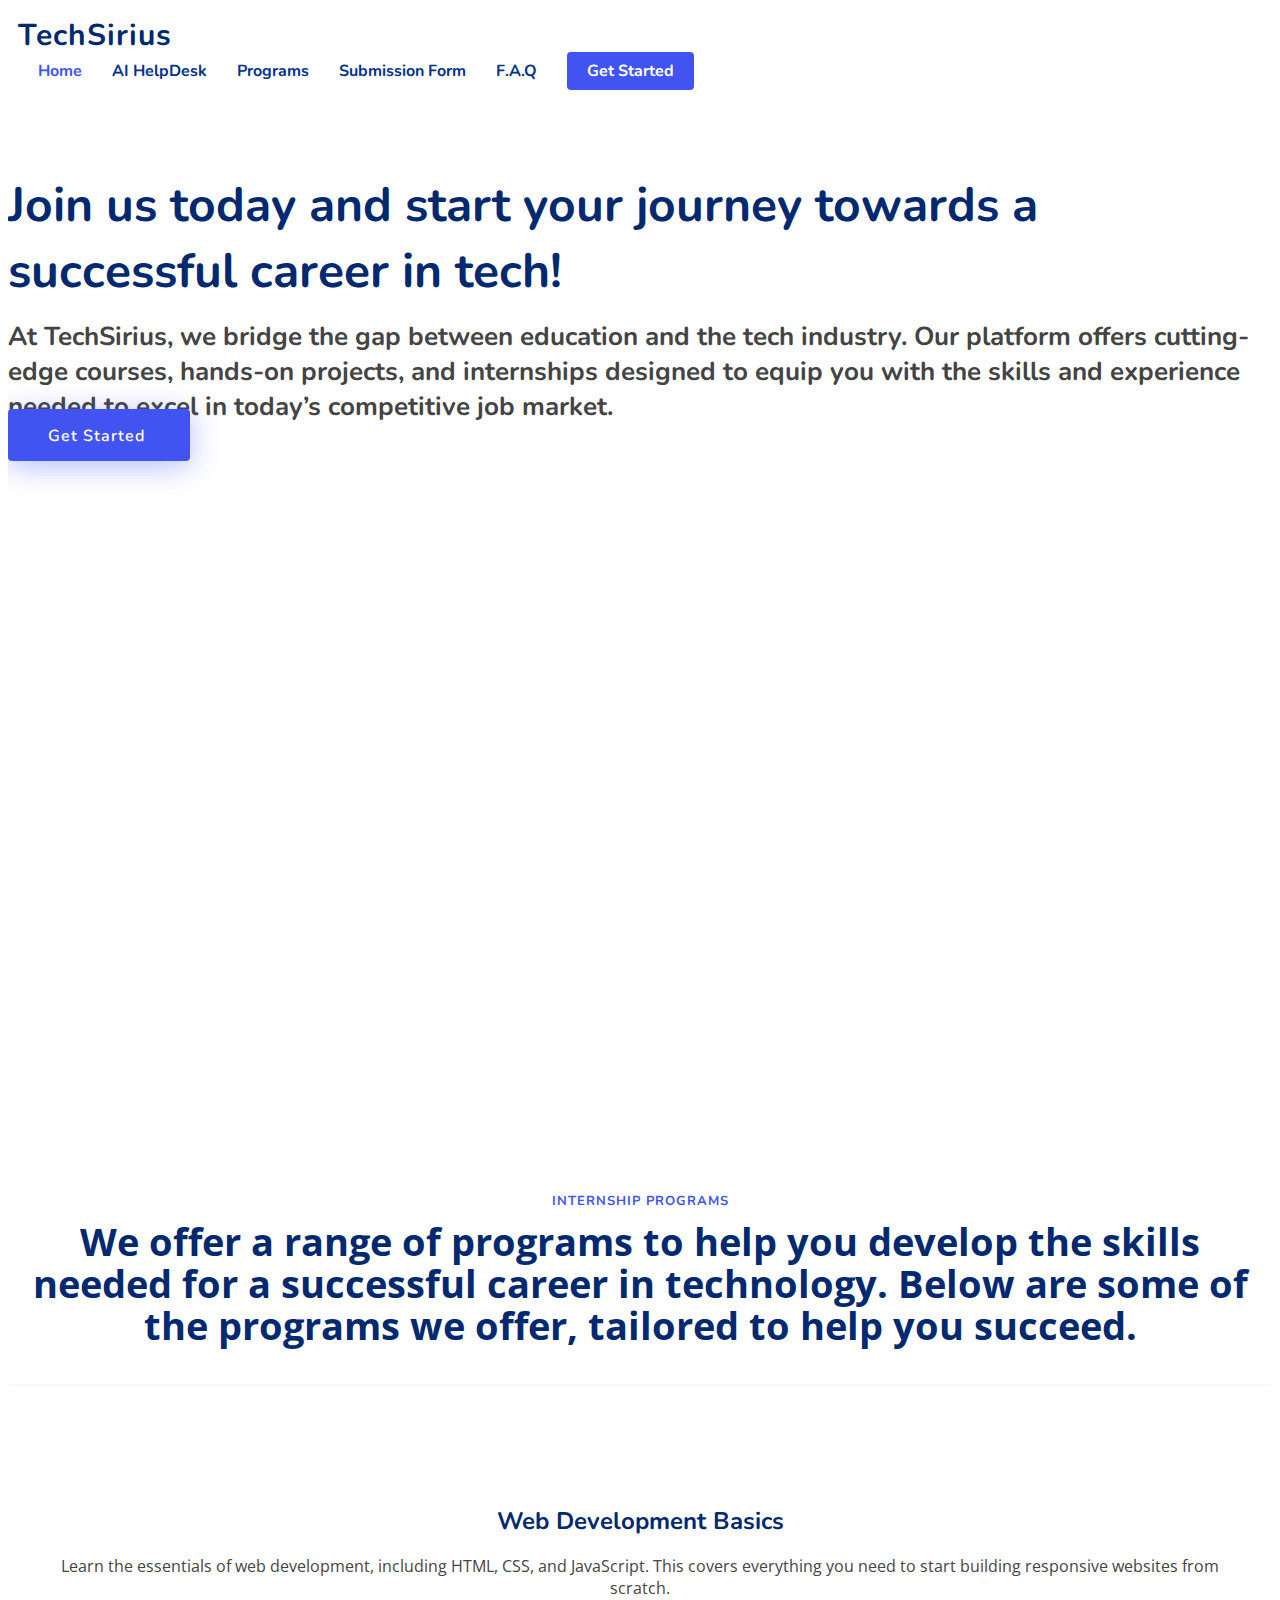
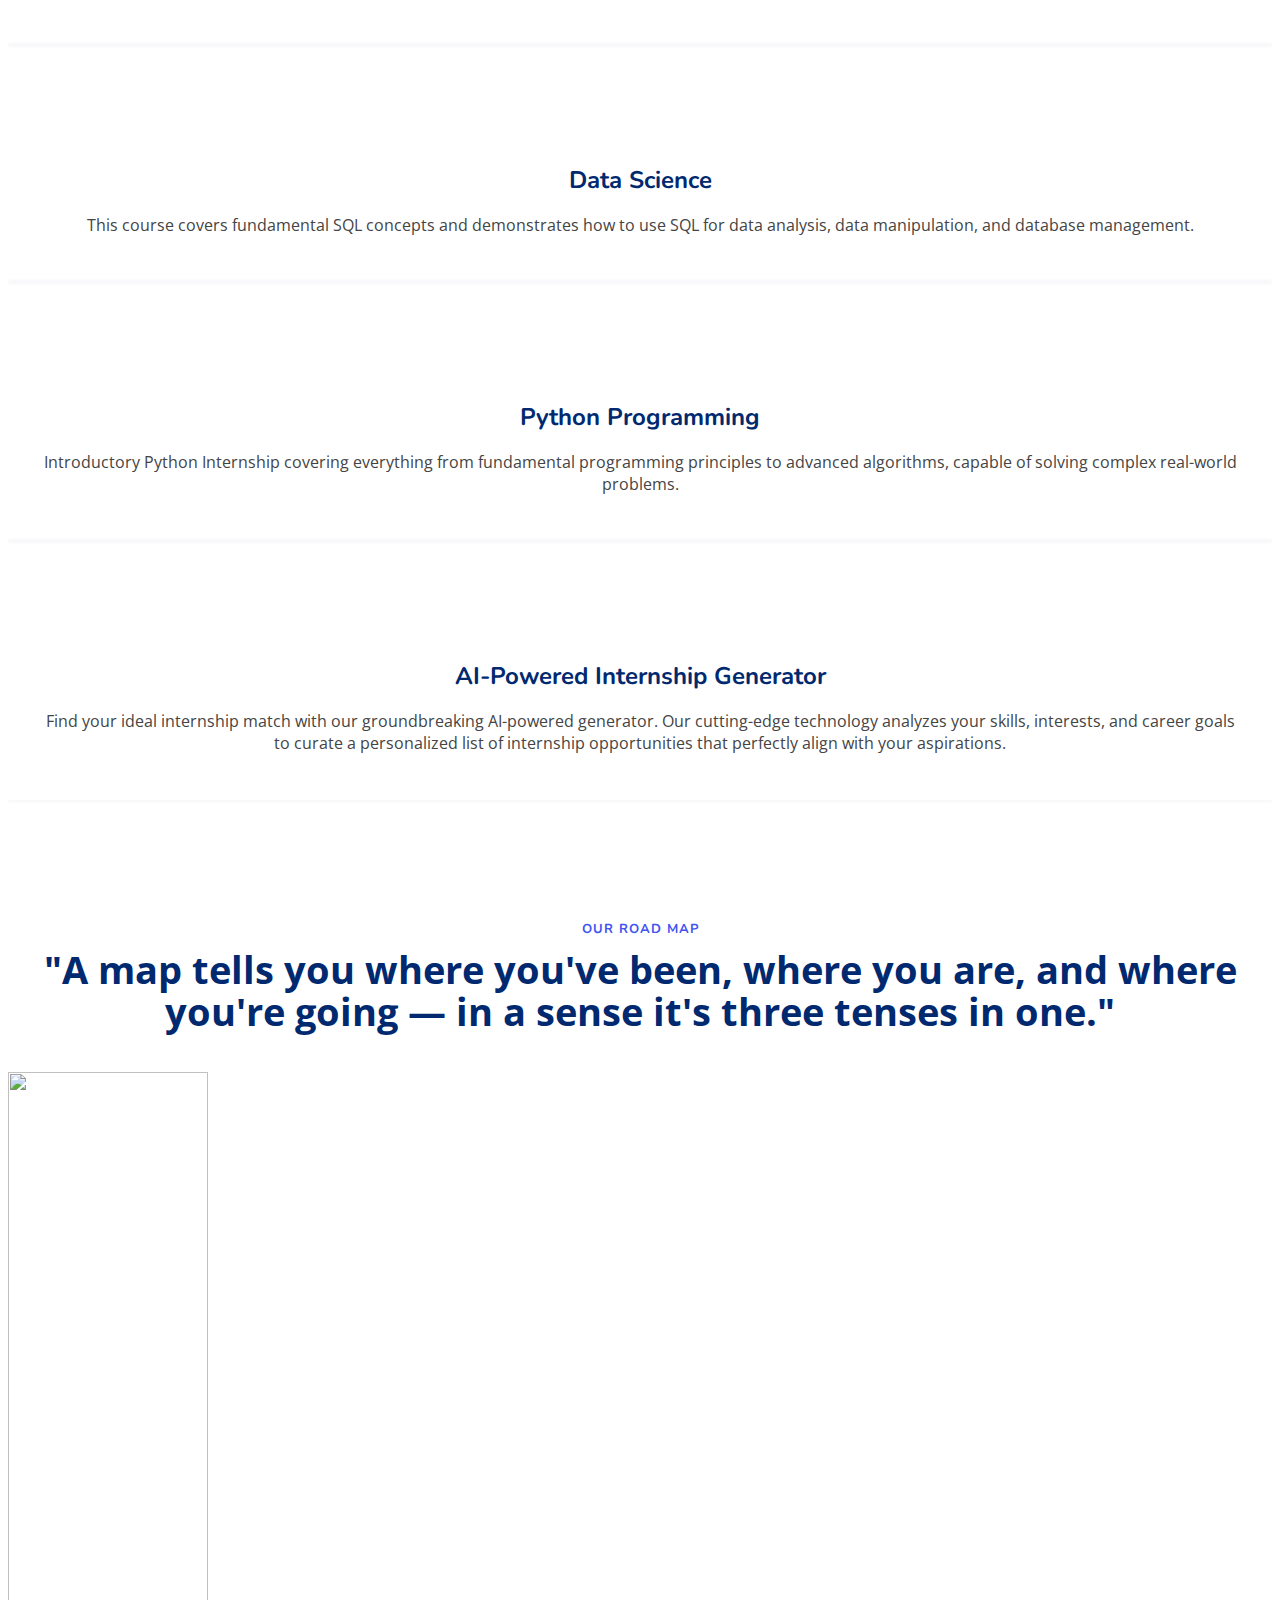
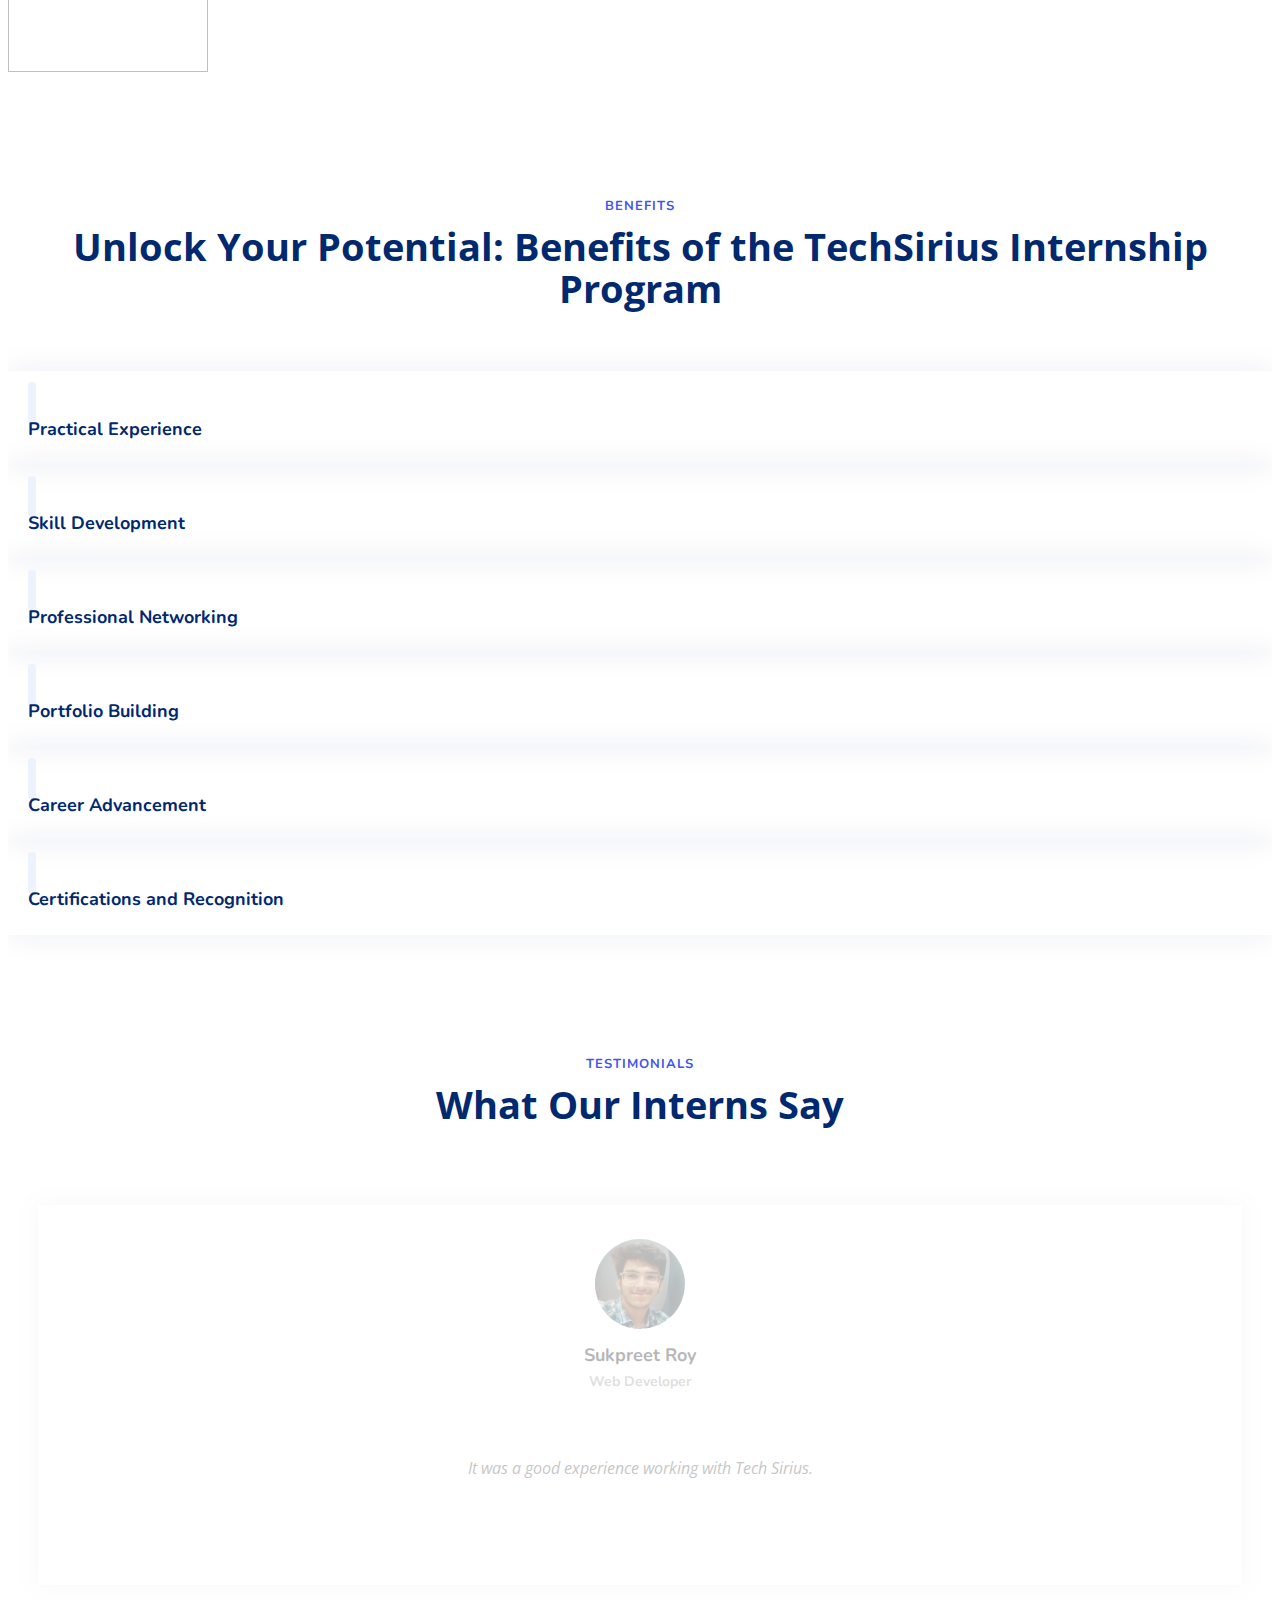
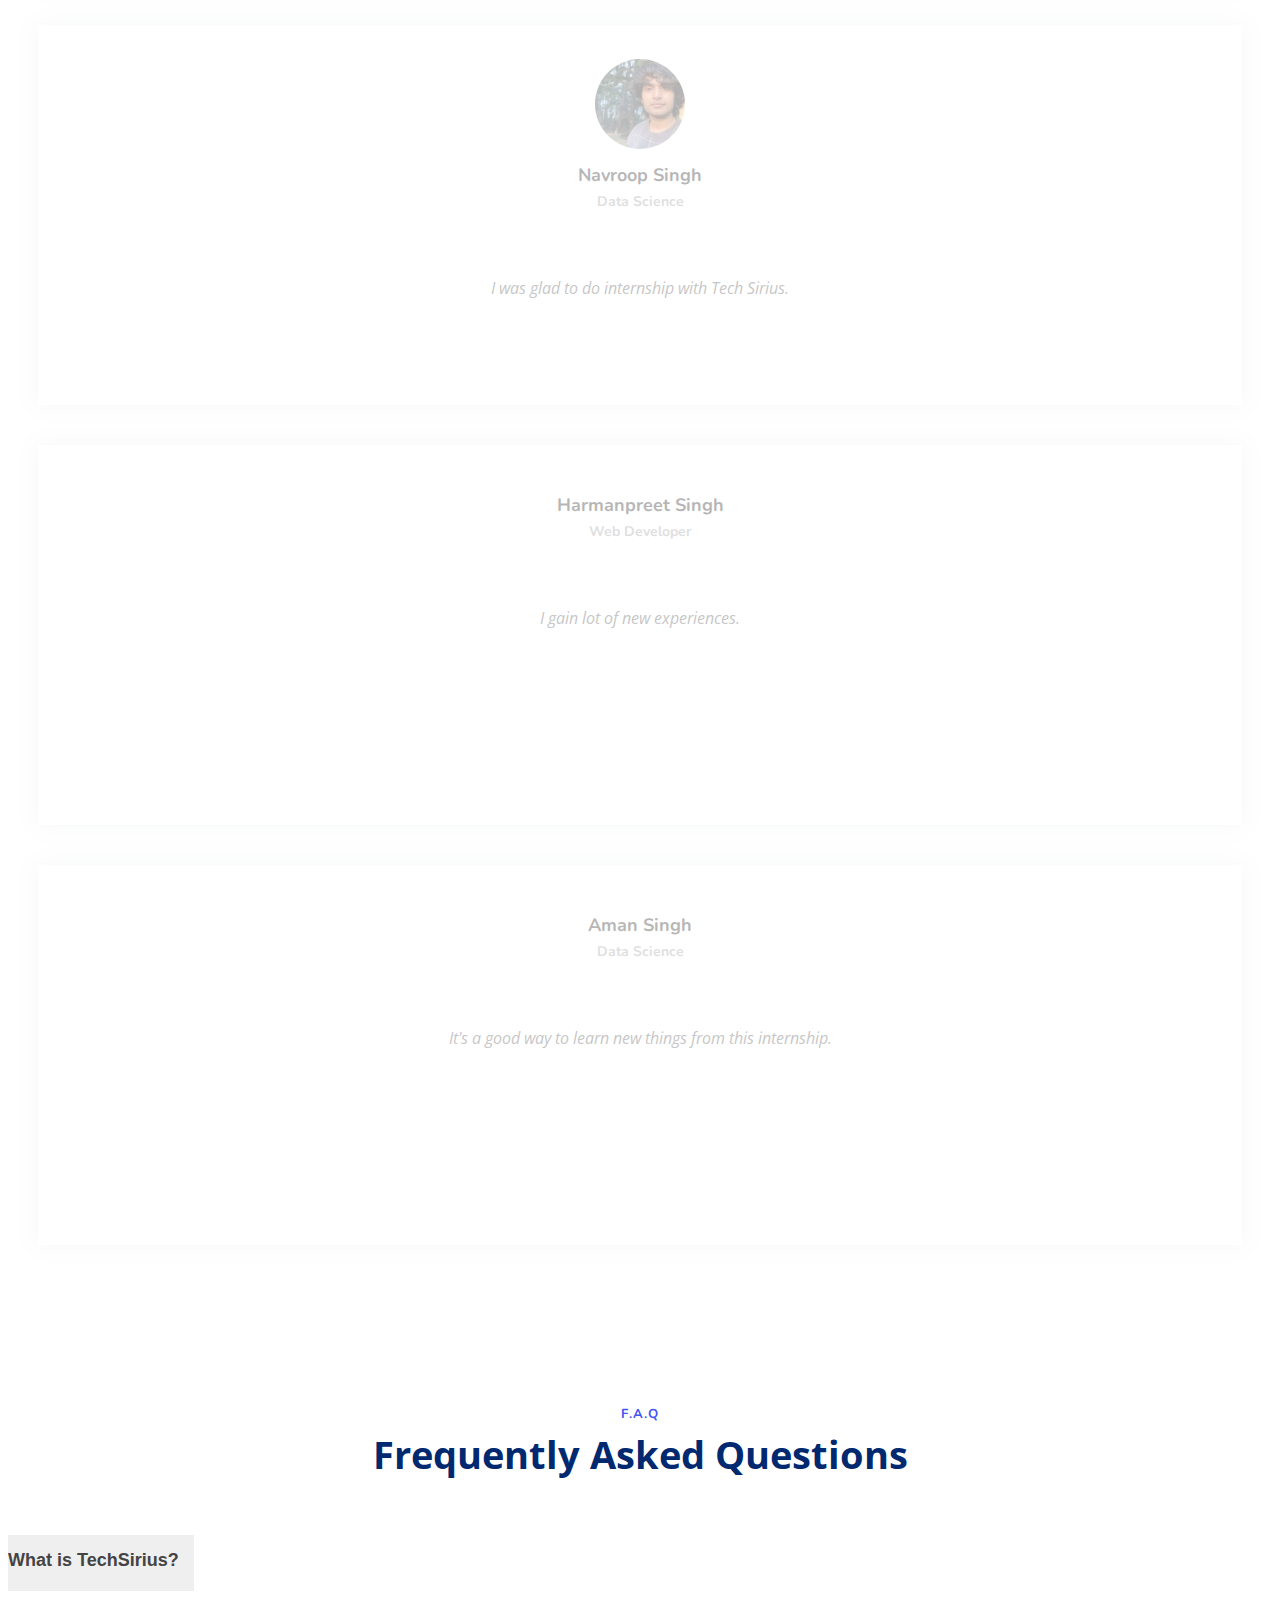
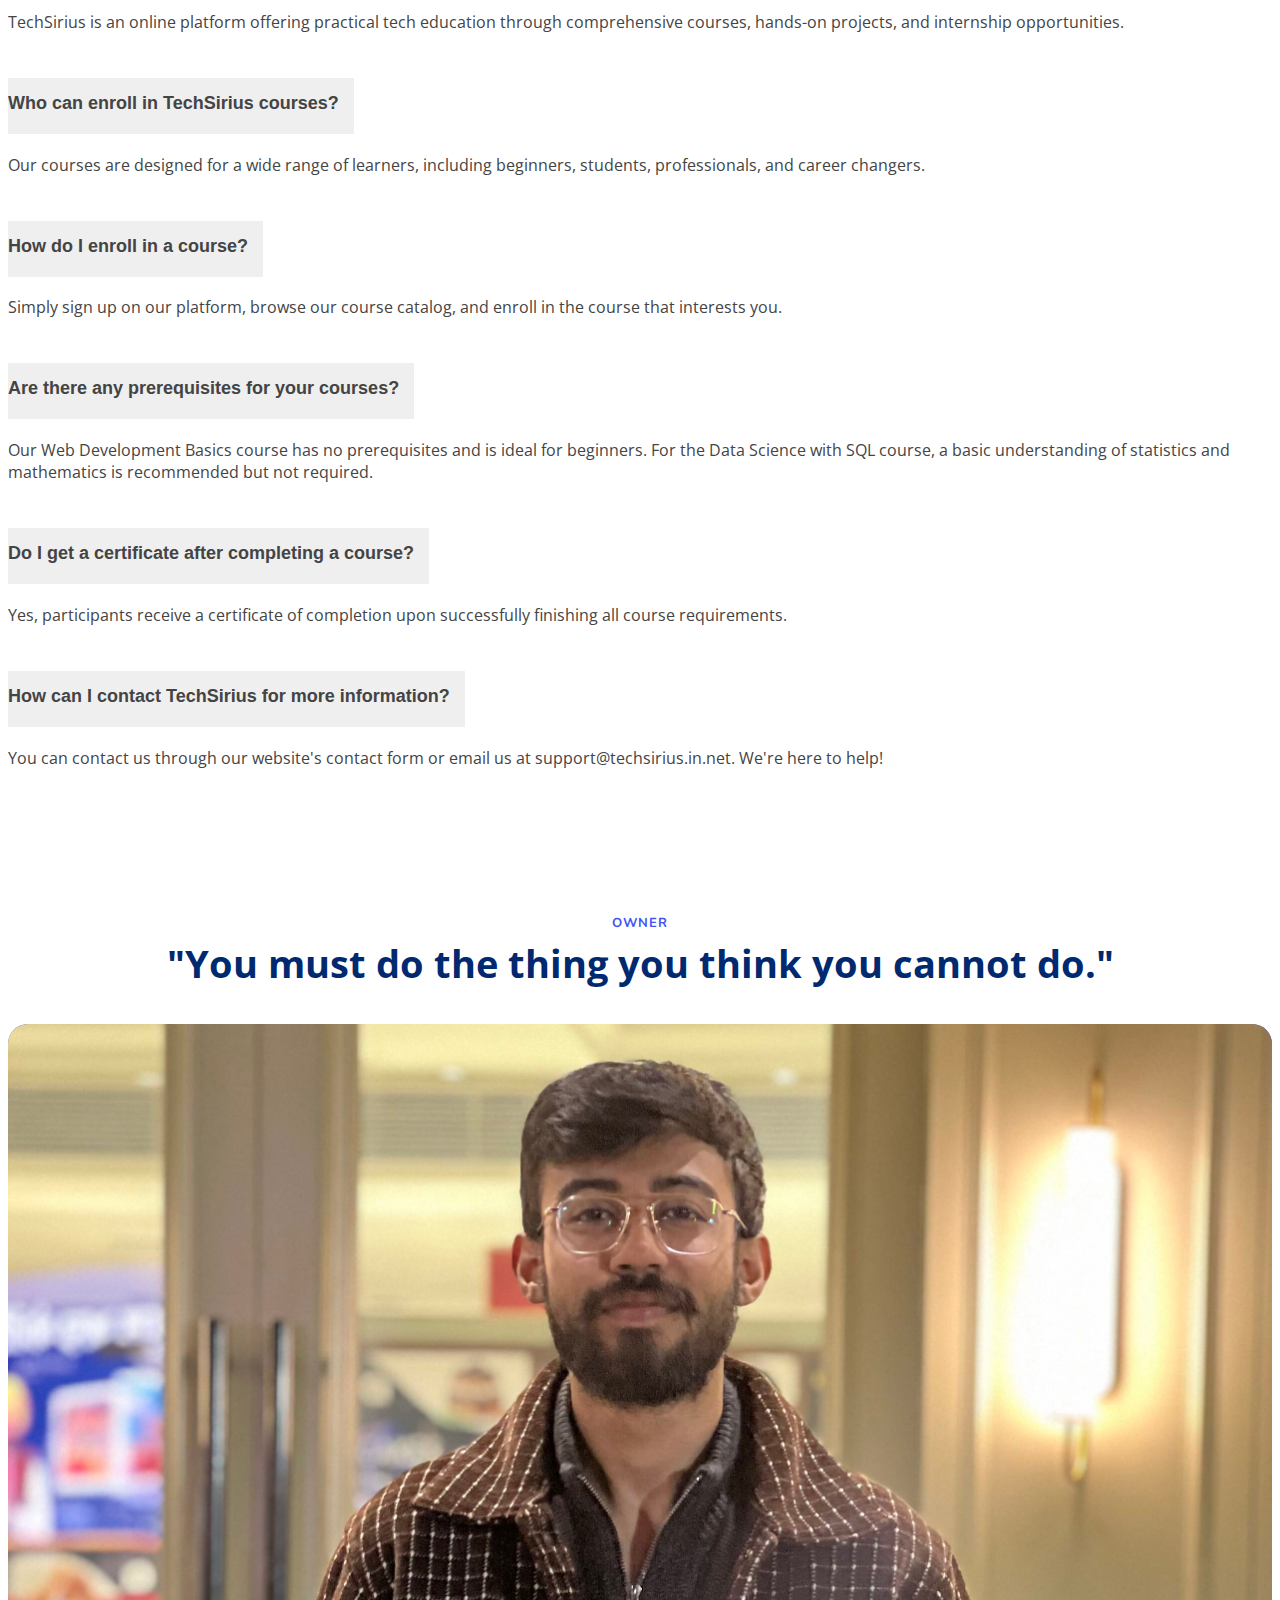
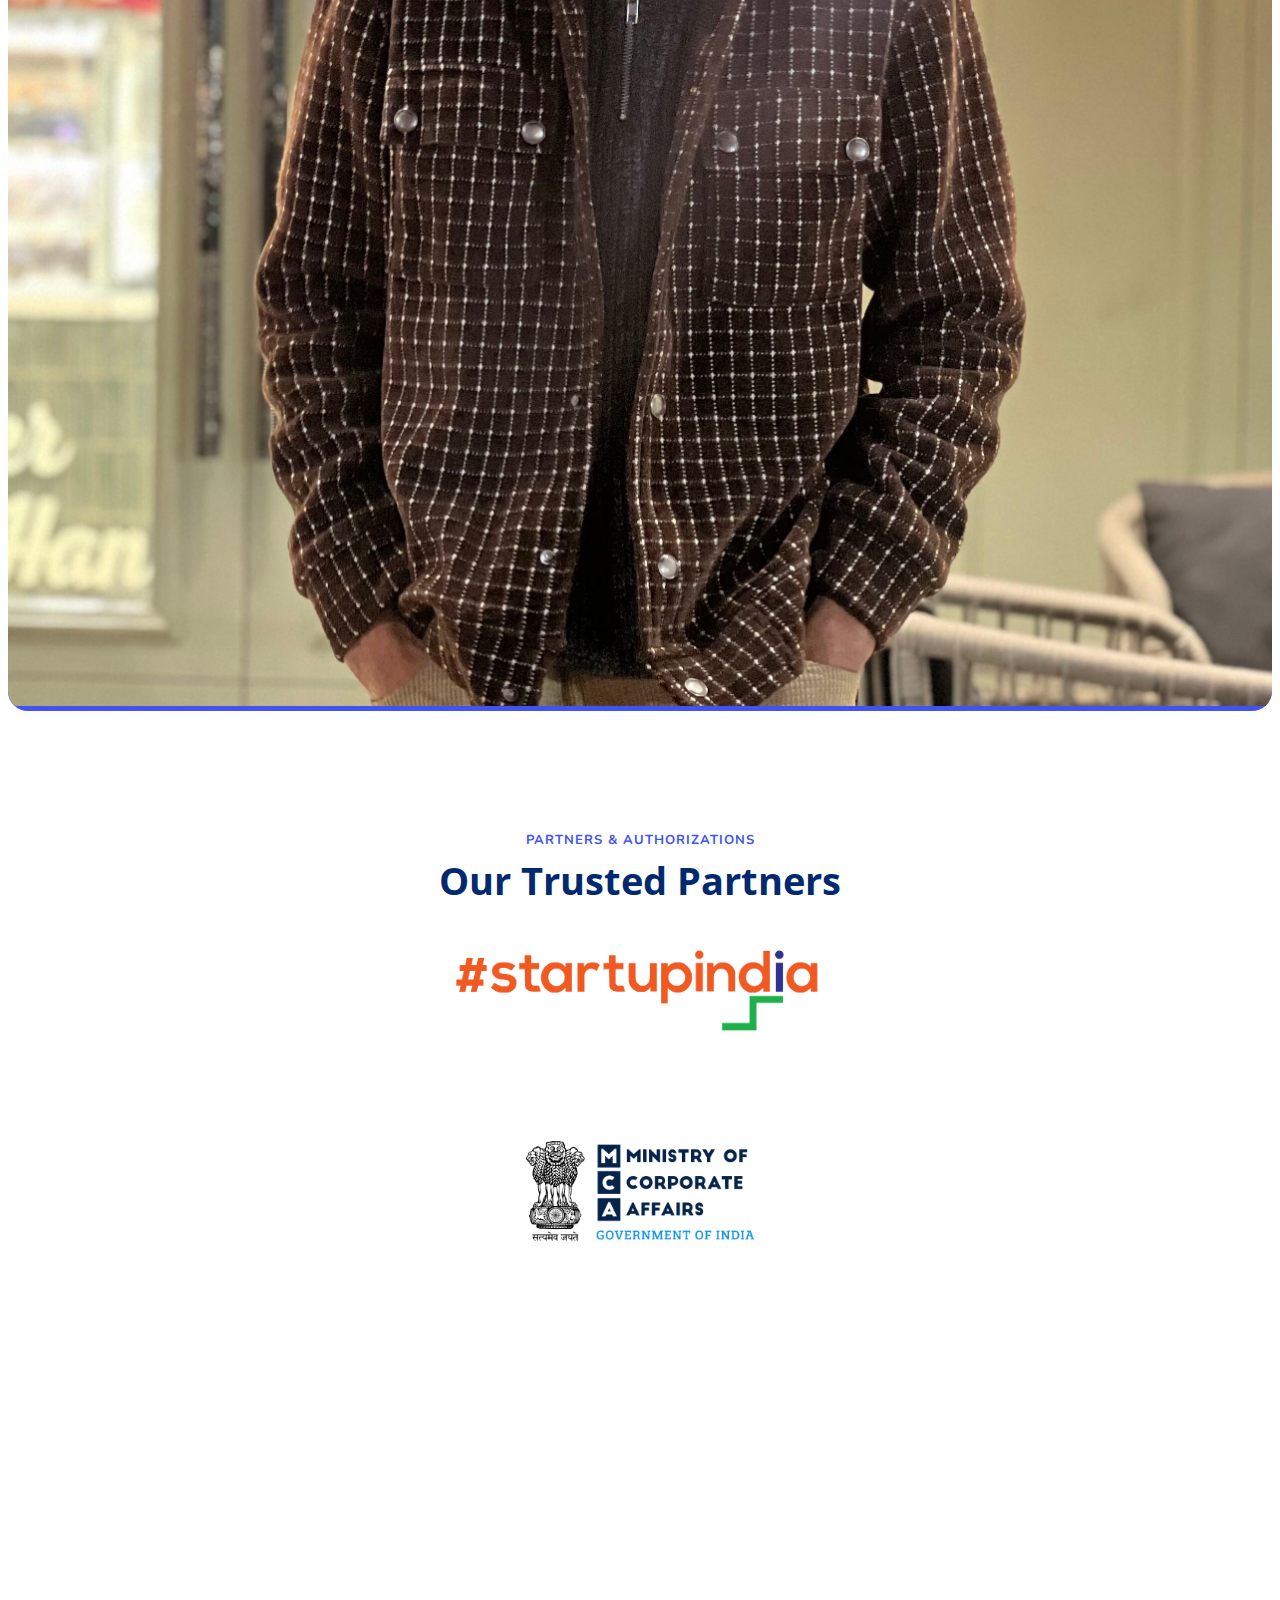
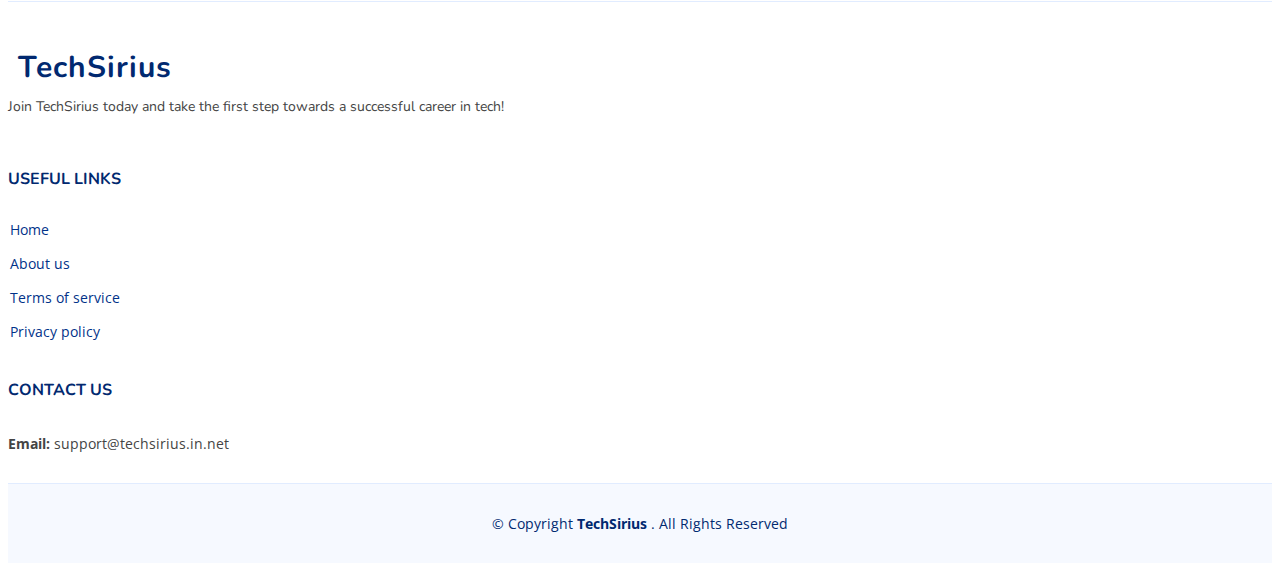
==== commit 2330b187: "Email Fix" ====
--- a/index.html
+++ b/index.html
@@ -428,7 +428,7 @@
                 </h2>
                 <div id="faq2-content-3" class="accordion-collapse collapse" data-bs-parent="#faqlist2">
                   <div class="accordion-body">
-                    You can contact us through our website's contact form or email us at support@TechSirius.com. We're
+                    You can contact us through our website's contact form or email us at support@techsirius.in.net. We're
                     here to help! </div>
                 </div>
               </div>
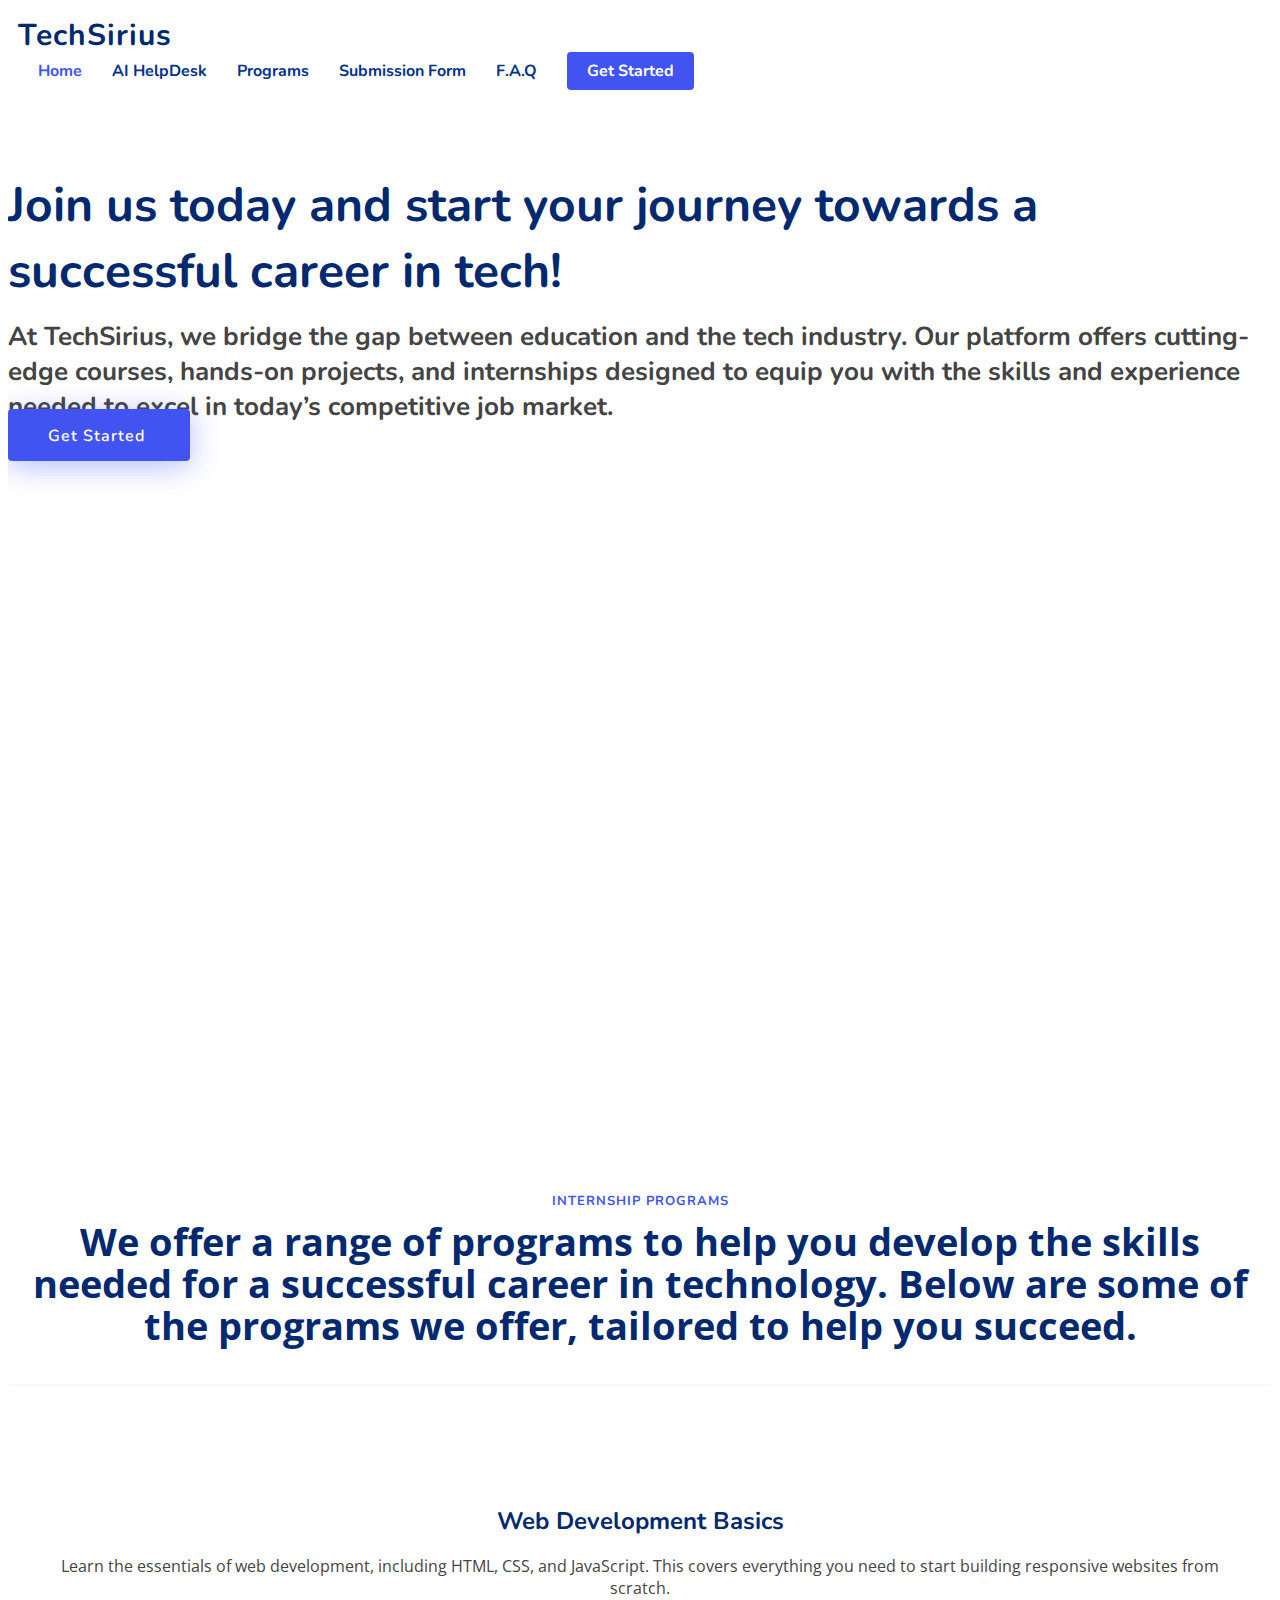
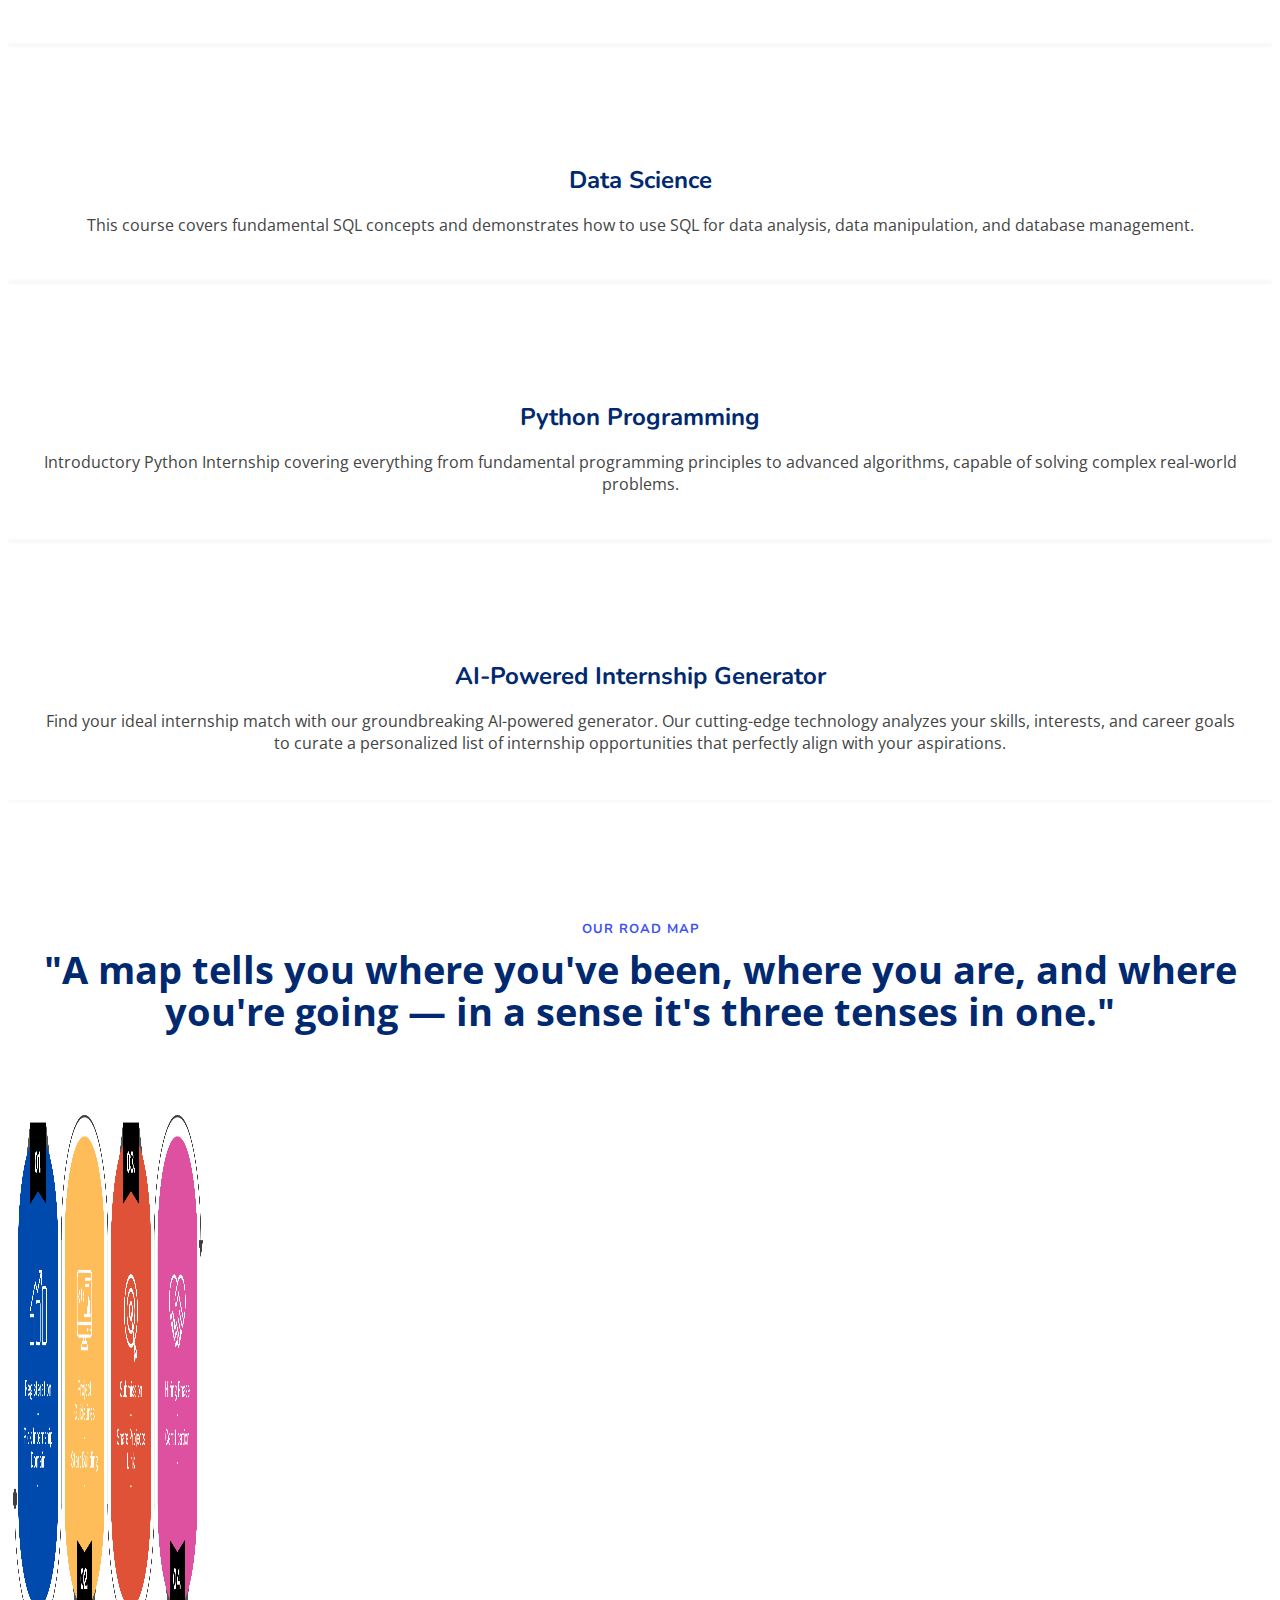
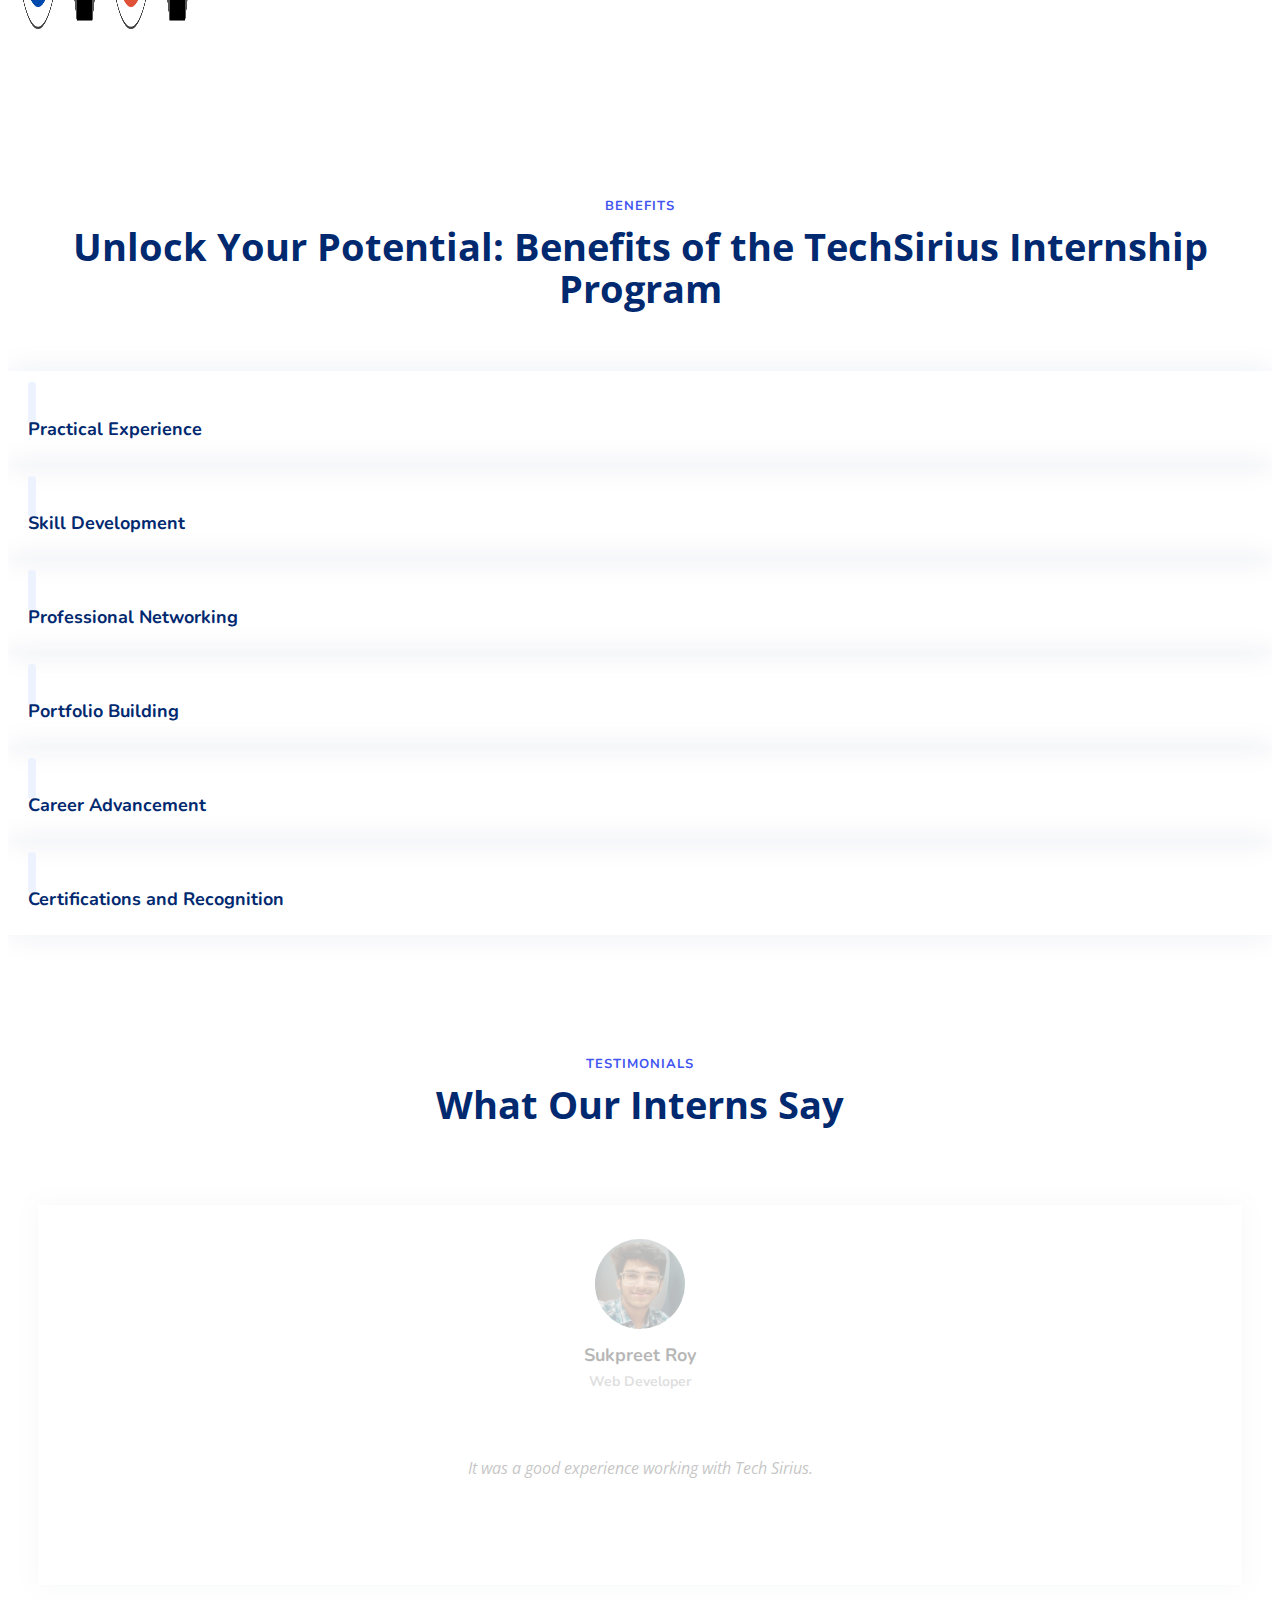
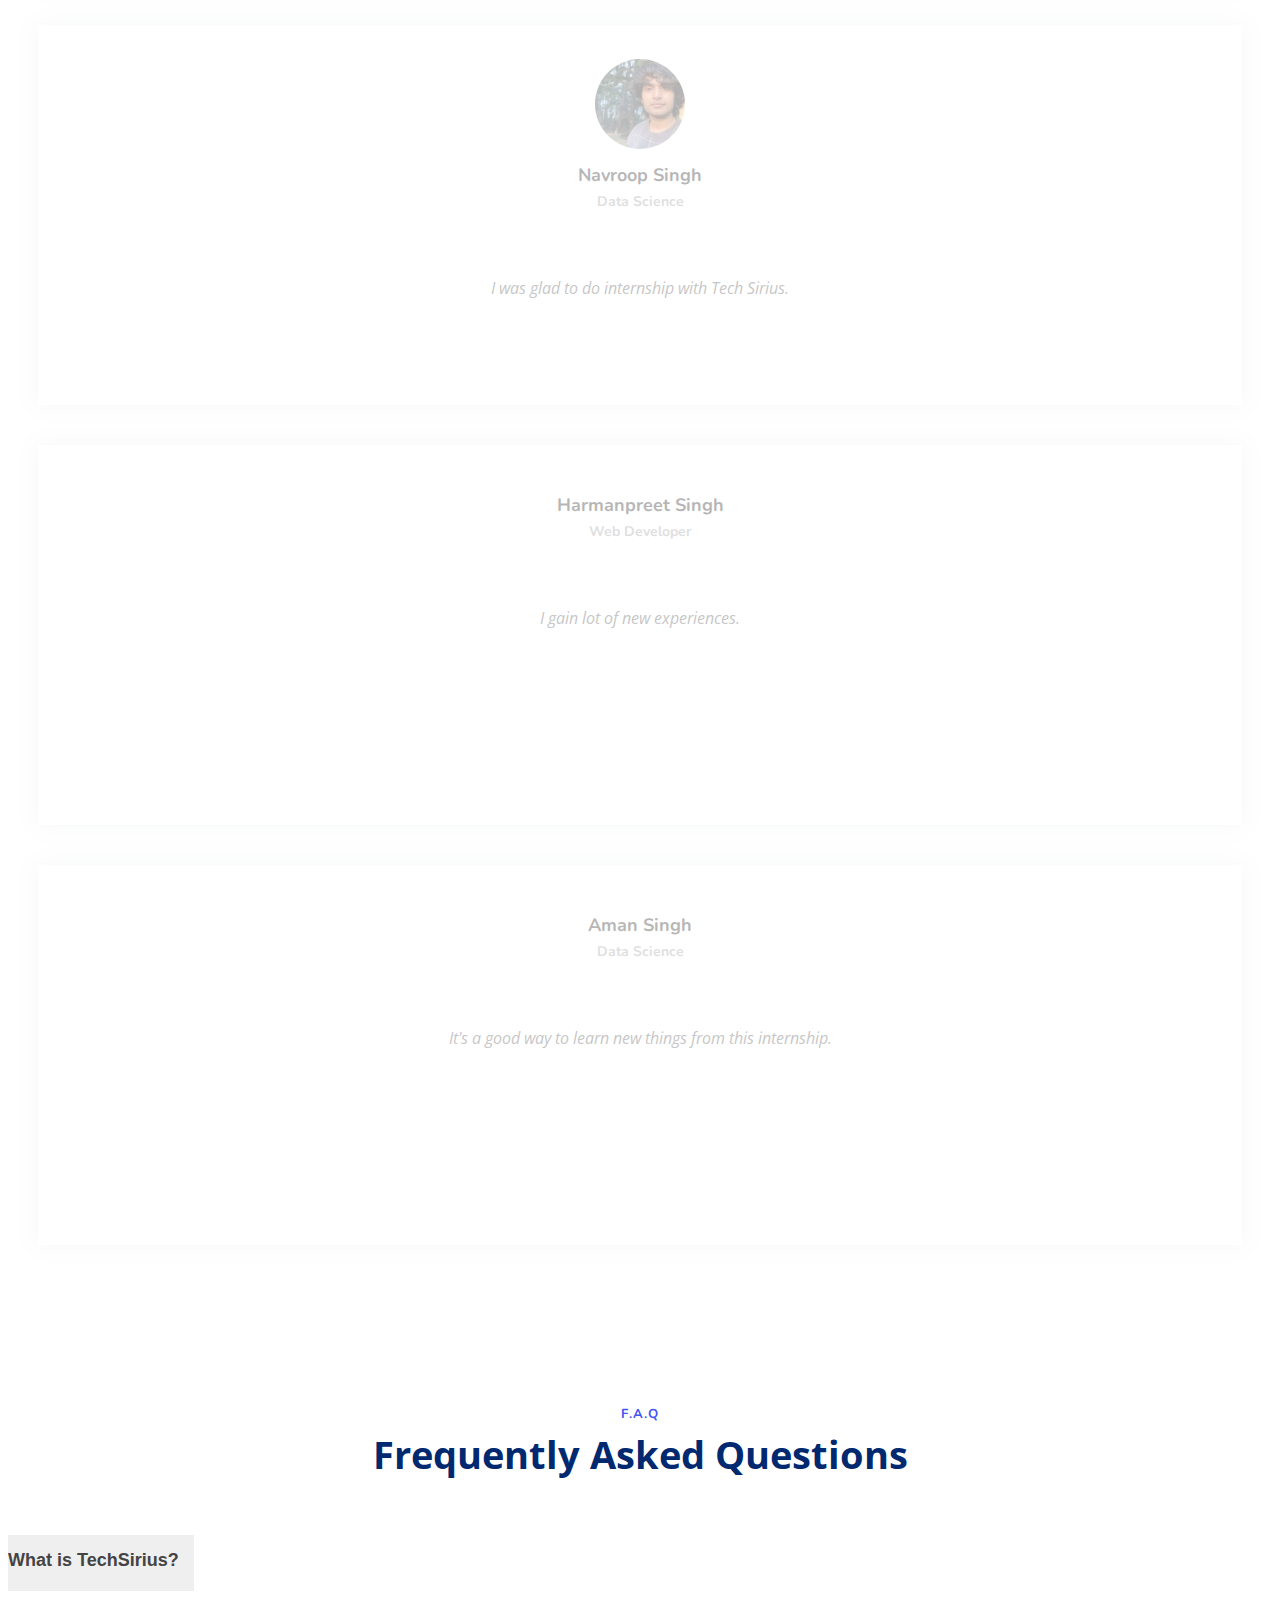
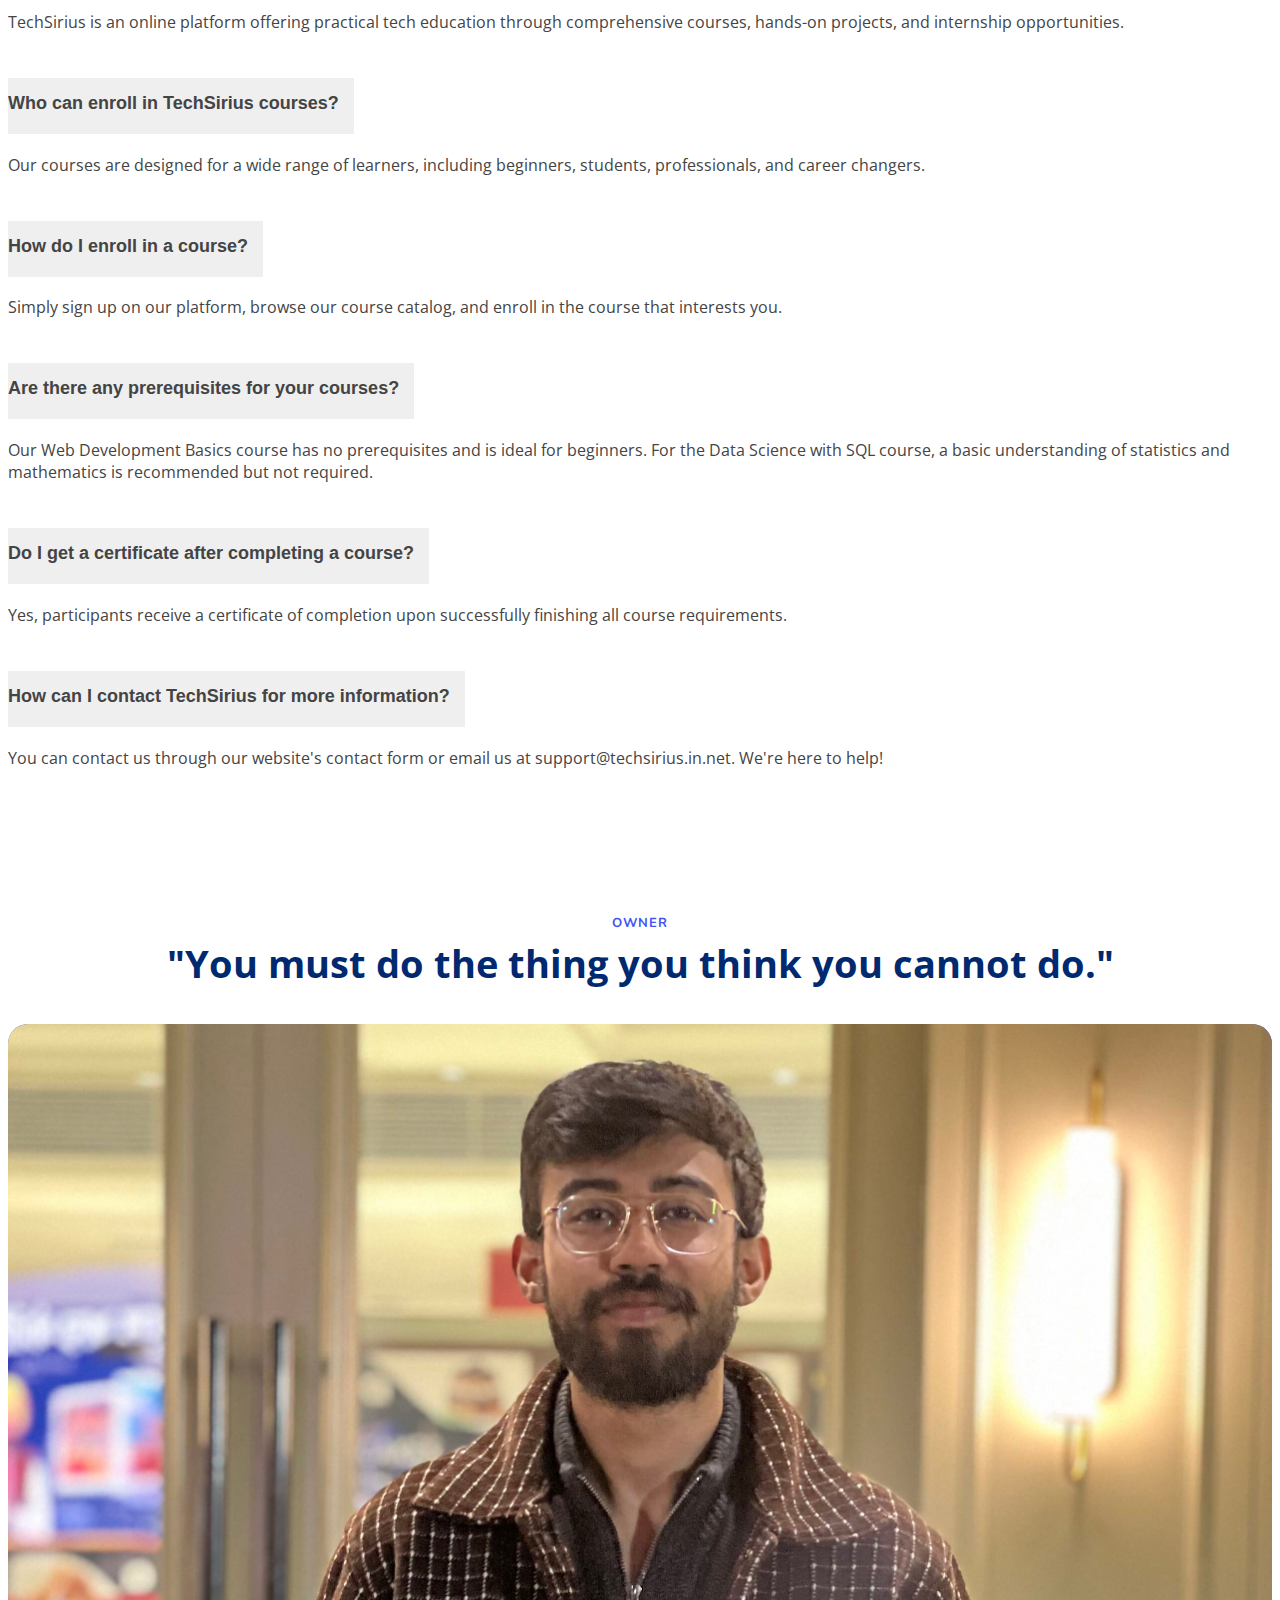
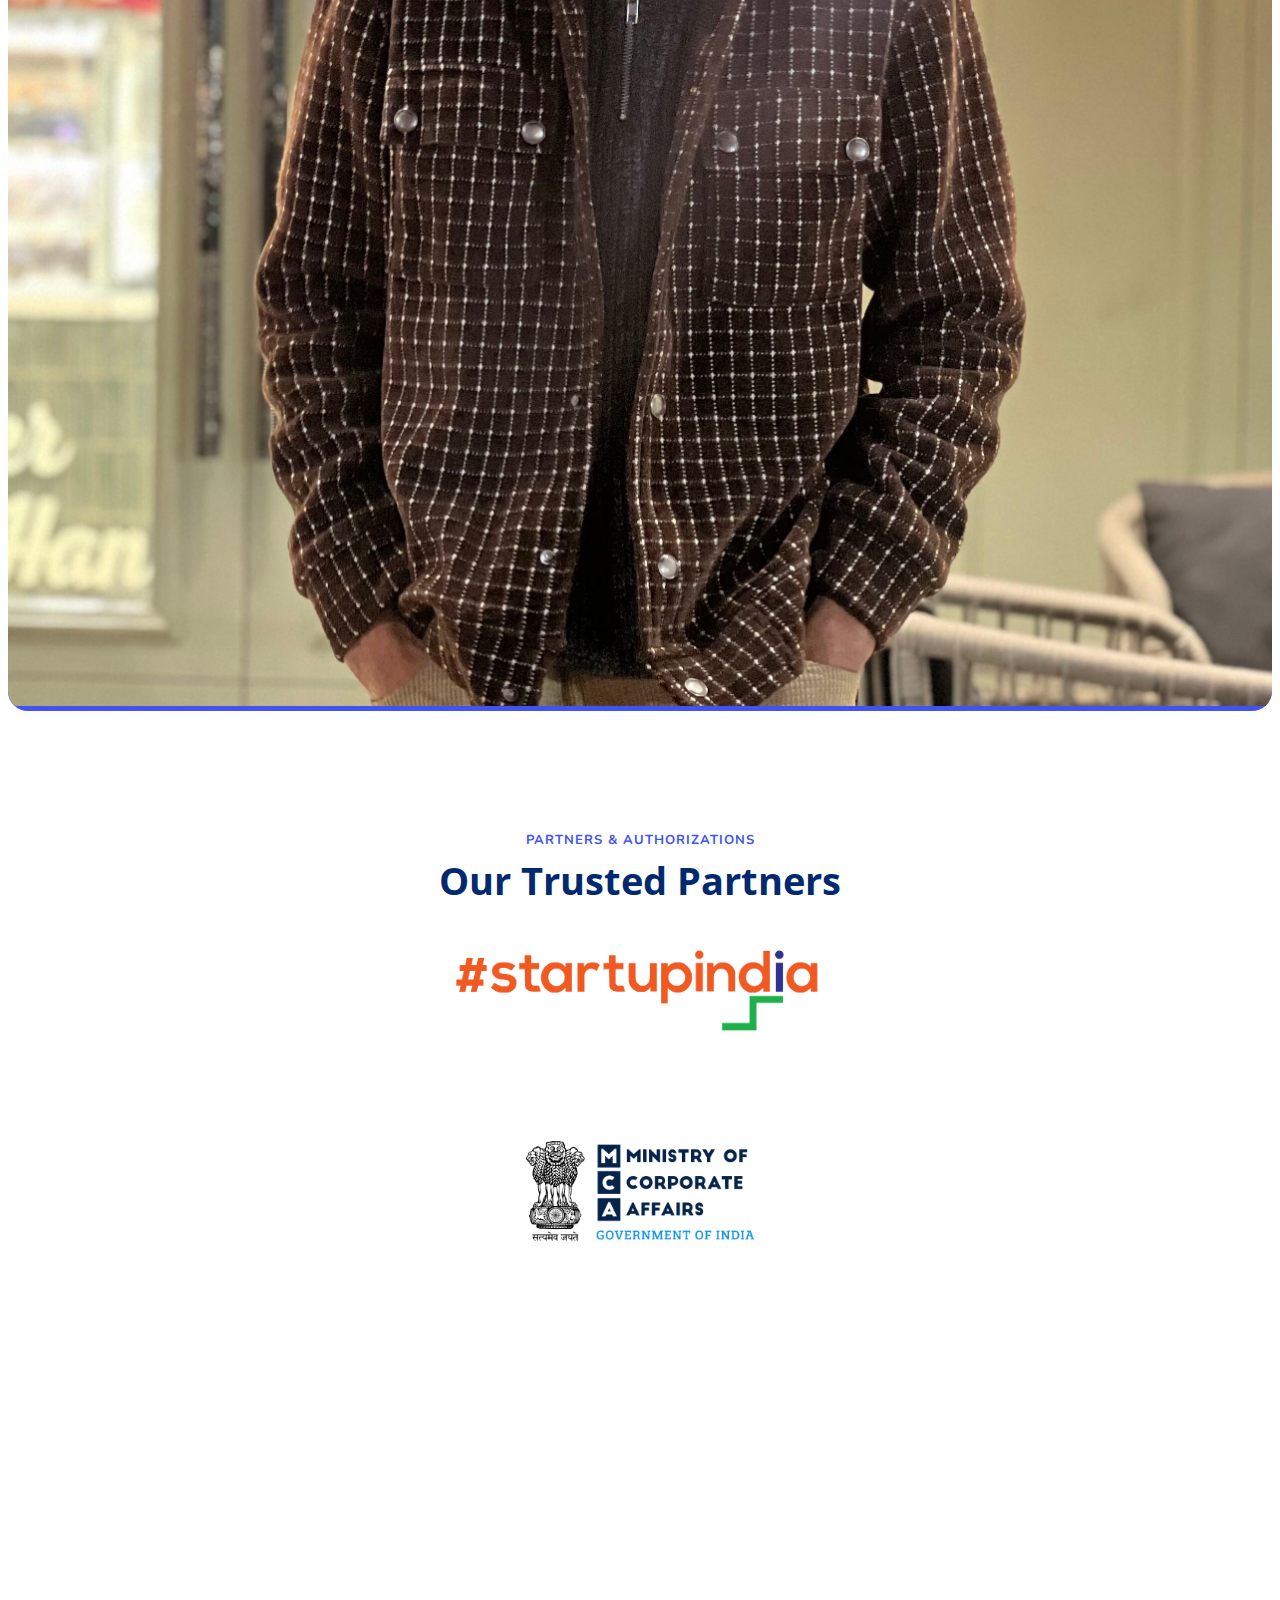
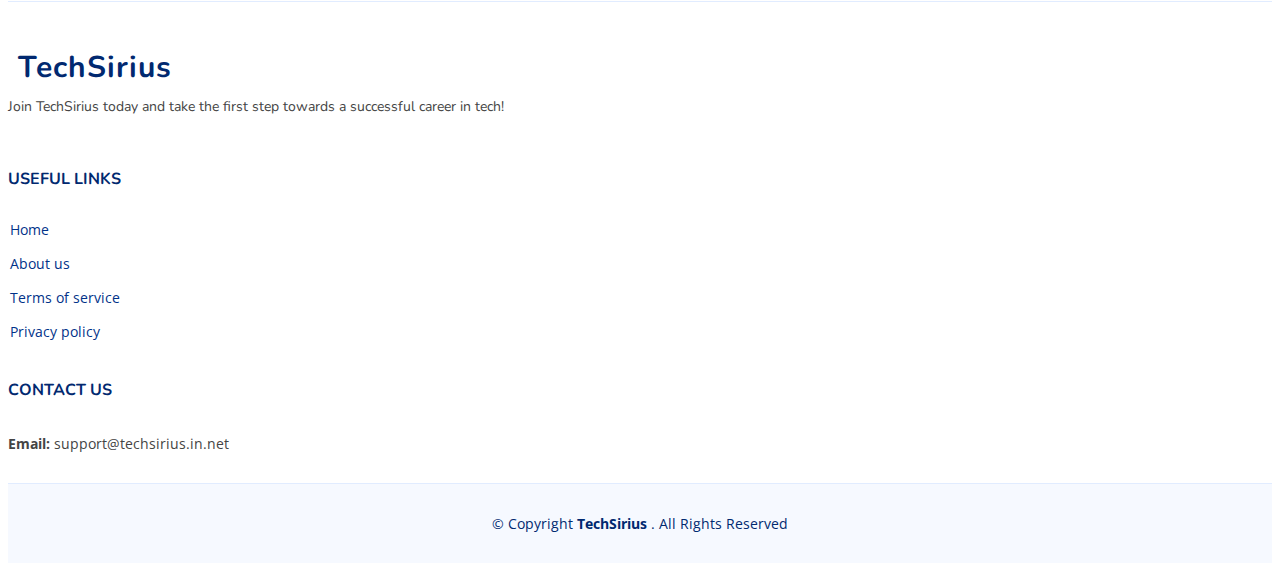
==== commit 3c1f3cc8: "Added RoadMap" ====
--- a/index.html
+++ b/index.html
@@ -160,13 +160,12 @@
 
         <header class="section-header">
           <h2>Our Road Map</h2>
-          <p>"A map tells you where you've been, where you are, and where you're going — in a sense it's three tenses in
-            one."</p>
+          <p>"A map tells you where you've been, where you are, and where you're going — in a sense it's three tenses in one."</p>
         </header>
 
         <div class="row">
 
-          <img src="img/" height="600" width="200">
+          <img src="img/roadmap.png" height="600" width="200">
 
         </div>
 
